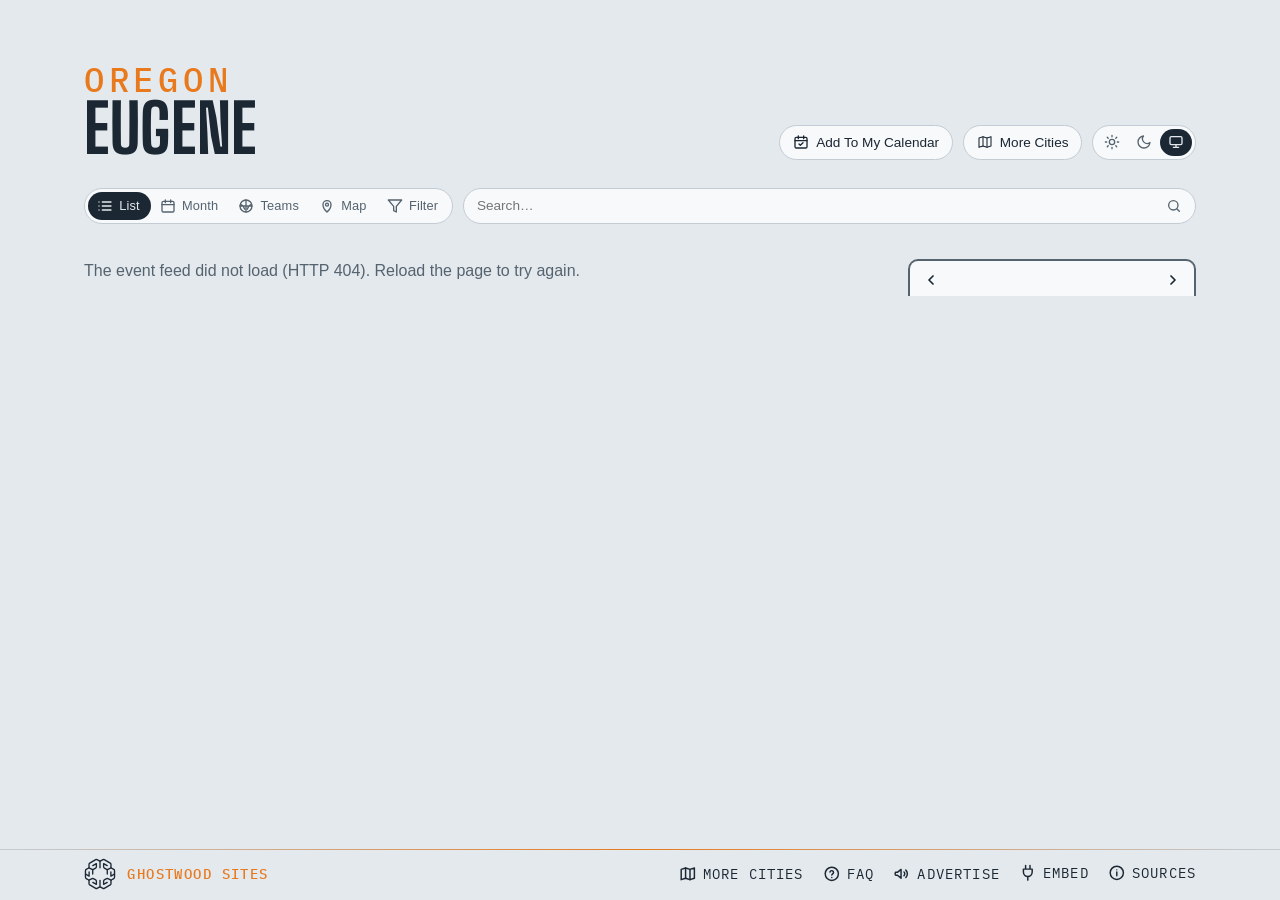
==== site/index.html @ 0e40c0ef "Refresh wording: "once a day" on Sources, the calendar note and Advertise The sites rebuild once a d" ====
<!DOCTYPE html>
<html lang="en">
<head>
<meta charset="utf-8">
<meta name="viewport" content="width=device-width, initial-scale=1, viewport-fit=cover">
<!-- browser chrome matches the page; app.js repoints both when a theme is
     chosen by hand -->
<meta name="theme-color" media="(prefers-color-scheme: light)" content="#edf1f4" data-light="#edf1f4">
<meta name="theme-color" media="(prefers-color-scheme: dark)" content="#141a20" data-dark="#141a20">
<link rel="manifest" href="manifest.webmanifest">
<link rel="apple-touch-icon" href="apple-touch-icon.png">
<meta name="apple-mobile-web-app-title" content="Eugene Events">
<meta name="mobile-web-app-capable" content="yes">
<script>
  // Before the first paint: the theme (light, dark, or system — nothing set,
  // prefers-color-scheme decides); app.js applyTheme keeps the pill in sync.
  try {
    var t = localStorage.getItem('lqa-theme');
    if (t === 'light' || t === 'dark') document.documentElement.dataset.theme = t;
  } catch (e) { /* no storage — system it is */ }
</script>
<!-- Google tag (gtag.js) — the here.events GA4 property, one stream for the map and every city; reports split by hostname -->
<script async src="https://www.googletagmanager.com/gtag/js?id=G-BTQFXS68HN"></script>
<script>
  window.dataLayer = window.dataLayer || [];
  function gtag(){dataLayer.push(arguments);}
  gtag('js', new Date());
  gtag('config', 'G-BTQFXS68HN');
</script>
<title>Eugene Events — Matthew Knight Arena, Autzen, the Hult Center &amp; the clubs</title>
<meta name="description" content="What's on in Eugene — Matthew Knight Arena, Autzen Stadium, PK Park, the Hult Center, the McDonald Theatre, the Cuthbert, the WOW Hall, Lane Events Center, Beall Hall, the Jazz Station, Whirled Pies and the VLT, with Springfield and Corvallis, and the Ducks, the Emeralds and the Beavers at home.">
<!-- the site's own address and what a shared link shows: name, line, and the share card (share.png, 1200×630, scripts/share-card.mjs) -->
<link rel="canonical" href="https://eugene.here.events/">
<meta property="og:type" content="website">
<meta property="og:site_name" content="Eugene Events">
<meta property="og:title" content="Eugene Events">
<meta property="og:description" content="What's on in Eugene — Matthew Knight Arena, Autzen, the Hult Center, the McDonald and the WOW Hall, with the Ducks, the Emeralds and the Beavers at home.">
<meta property="og:url" content="https://eugene.here.events/">
<meta property="og:image" content="https://eugene.here.events/share.png">
<meta property="og:image:width" content="1200">
<meta property="og:image:height" content="630">
<meta name="twitter:card" content="summary_large_image">
<link rel="icon" href="favicon.svg" type="image/svg+xml">
<link rel="preconnect" href="https://fonts.googleapis.com">
<link rel="preconnect" href="https://fonts.gstatic.com" crossorigin>
<link href="https://fonts.googleapis.com/css2?family=Big+Shoulders:opsz,wght@10..72,500;10..72,700&family=IBM+Plex+Mono:wght@400;500&display=swap" rel="stylesheet">
<link rel="stylesheet" href="styles.css?v=__V__">
<link rel="alternate" type="text/calendar" href="events.ics" title="Eugene Events">
</head>
<body>

<!-- the Ghostwood Labs mark, drawn once; the masthead and the footer <use> it -->
<svg width="0" height="0" style="position:absolute" aria-hidden="true">
  <symbol id="gw-mark" viewBox="0 0 576 576">
    <g fill="none" stroke="currentColor" stroke-width="24" stroke-linecap="round" stroke-linejoin="round">
      <path d="M300.19 51.03A26 26 0 0 1 275.81 51.03L235.63 29.71A26 26 0 0 0 210.57 30.08L103.63 91.02A26 26 0 0 0 90.5 113.61L90.5 161.4A26 26 0 0 1 77.38 183.98L39.62 205.52A26 26 0 0 0 26.5 228.1L26.5 347.9A26 26 0 0 0 39.62 370.48L77.38 392.02A26 26 0 0 1 90.5 414.6L90.5 462.39A26 26 0 0 0 103.63 484.98L210.57 545.92A26 26 0 0 0 235.63 546.29L275.81 524.97A26 26 0 0 1 300.19 524.97L340.37 546.29A26 26 0 0 0 365.43 545.92L472.37 484.98A26 26 0 0 0 485.5 462.39L485.5 414.6A26 26 0 0 1 498.62 392.02L536.38 370.48A26 26 0 0 0 549.5 347.9L549.5 228.1A26 26 0 0 0 536.38 205.52L498.62 183.98A26 26 0 0 1 485.5 161.4L485.5 113.61A26 26 0 0 0 472.37 91.02L365.43 30.08A26 26 0 0 0 340.37 29.71L300.19 51.03Z"/>
      <path d="M288 57.5L288 177.5"/>
      <path d="M288 518.5L288 403.5"/>
      <path d="M90.5 176.5L144.63 204.58A26 26 0 0 0 169.19 204.26L209.58 181.92A26 26 0 0 0 223 159.17L223 101.5L158.5 137.5"/>
      <path d="M485.5 176.5L431.37 204.58A26 26 0 0 1 406.81 204.26L366.42 181.92A26 26 0 0 1 353 159.17L353 101.5L417.5 137.5"/>
      <path d="M157 211L157 287.5"/>
      <path d="M419 211L419 287.5"/>
      <path d="M90.5 399.5L144.63 371.42A26 26 0 0 1 169.19 371.74L209.58 394.08A26 26 0 0 1 223 416.83L223 474.5L158.5 438.5"/>
      <path d="M485.5 399.5L431.37 371.42A26 26 0 0 0 406.81 371.74L366.42 394.08A26 26 0 0 0 353 416.83L353 474.5L417.5 438.5"/>
      <path d="M26.5 288L92 325.5L92 250.5"/>
      <path d="M549.5 288L484 325.5L484 250.5"/>
    </g>
  </symbol>
</svg>

<header class="masthead">
  <!-- no picture behind the name (Steve, 2026-10-14: no masthead drawings on any city site) -->
  <div class="masthead-text">
    <p class="eyebrow" data-teams="Eugene">Oregon</p> <!-- no neighbourhood here, so the state stands over the city (the Everett pattern, Steve 2026-10-11) -->
    <h1>Eugene</h1> <!-- one line on any screen -->
  </div>
  <!-- the masthead's tools: the theme pill alone (Steve, 2026-09-16 — the
       season calendar and Add To My Calendar chips moved down into the bar) -->
  <div class="masthead-tools">
  <!-- Add To My Calendar (Steve, 2026-10-26: it "should move here", beside More Cities; in the bar from 2026-09-16 until then): its pop (#subscribePop, in the bar) hangs under this button, placed by app.js placeSubscribePop -->
  <button id="subscribeBtn" class="chip" type="button" aria-expanded="false" aria-controls="subscribePop" title="Subscribe in your calendar app">
    <svg viewBox="0 0 24 24" fill="none" stroke="currentColor" stroke-width="2" stroke-linecap="round" stroke-linejoin="round" aria-hidden="true"><rect x="3" y="5" width="18" height="16" rx="2"/><path d="M8 3v4M16 3v4M3 10h18M9 15l2 2 4-4"/></svg>
    <span>Add To My Calendar</span>
  </button>
  <!-- the home teams' seasons, home and away (the Teams view below the bar) -->
  <!-- the theme pill: light, dark, system (Steve, 2026-09-15; app.js applyTheme) -->
  <div id="themeToggle" class="theme-toggle" role="radiogroup" aria-label="Color theme" data-active="system">
    <button type="button" role="radio" aria-checked="true" data-theme="light" title="Light">
      <svg viewBox="0 0 24 24" fill="none" stroke="currentColor" stroke-width="2" stroke-linecap="round" aria-hidden="true"><circle cx="12" cy="12" r="4"/><path d="M12 2v2M12 20v2M4.9 4.9l1.4 1.4M17.7 17.7l1.4 1.4M2 12h2M20 12h2M4.9 19.1l1.4-1.4M17.7 6.3l1.4-1.4"/></svg>
    </button>
    <button type="button" role="radio" aria-checked="false" data-theme="dark" title="Dark">
      <svg viewBox="0 0 24 24" fill="none" stroke="currentColor" stroke-width="2" stroke-linecap="round" stroke-linejoin="round" aria-hidden="true"><path d="M21 12.8A9 9 0 1 1 11.2 3a7 7 0 0 0 9.8 9.8z"/></svg>
    </button>
    <button type="button" role="radio" aria-checked="false" data-theme="system" title="System">
      <svg viewBox="0 0 24 24" fill="none" stroke="currentColor" stroke-width="2" stroke-linecap="round" stroke-linejoin="round" aria-hidden="true"><rect x="3" y="4" width="18" height="12" rx="2"/><path d="M8 20h8M12 16v4"/></svg>
    </button>
    <span class="theme-knob" aria-hidden="true"></span>
  </div>
  </div>
</header>

<!-- one row of matching chips: the view switch, filters, search, the clubs, the season calendar chip.
     The subscribe pop lives in the bar's markup but hangs under the masthead's Add To My Calendar button (app.js places it). -->
<!-- the bar, and the panel that floats open beneath it (over the content,
     which stays put) -->
<div class="filter-area">
<!-- one slim line standing in for the masthead once it has scrolled off
     (app.js shows it, with the Top button, and raises --barh to match) -->
<!-- the masthead, folded into one line once it has scrolled off: eyebrow, title, stamp -->
<div class="bar-title" hidden><span class="bar-eyebrow" data-teams="Eugene">Oregon</span><span class="bar-name">Eugene</span><span class="bar-eyebrow" id="barUpdated"></span></div>
<nav class="filterbar" aria-label="Filters">
  <label class="search-wrap">
    <input id="searchBox" type="search" placeholder="Search…" aria-label="Search events by venue, team, or type" autocomplete="off">
    <svg viewBox="0 0 24 24" fill="none" stroke="currentColor" stroke-width="2" stroke-linecap="round" stroke-linejoin="round" aria-hidden="true"><circle cx="11" cy="11" r="7"/><path d="m20 20-3.5-3.5"/></svg>
  </label>
  <!-- the view switch: the events list | the home teams' seasons, a two-stop pill like the theme's -->
  <div id="viewToggle" class="theme-toggle view-toggle" role="radiogroup" aria-label="View" data-active="events"><!-- List · Month · Teams (Steve, 2026-09-14; words beside the icons when the bar has room, 2026-10-24): Month is the list with the month calendar; app.js remembers the choice -->
    <button id="eventsBtn" type="button" role="radio" aria-checked="true" data-view="events" title="Events">
      <svg viewBox="0 0 24 24" fill="none" stroke="currentColor" stroke-width="2" stroke-linecap="round" stroke-linejoin="round" aria-hidden="true"><path d="M8 6h13M8 12h13M8 18h13M3 6h.01M3 12h.01M3 18h.01"/></svg><span class="vt-label">List</span>
    </button>
    <button id="monthBtn" type="button" role="radio" aria-checked="false" data-view="month" aria-controls="calBox" title="Month — the month's events on a calendar">
      <svg viewBox="0 0 24 24" fill="none" stroke="currentColor" stroke-width="2" stroke-linecap="round" stroke-linejoin="round" aria-hidden="true"><rect x="3" y="5" width="18" height="16" rx="2"/><path d="M8 3v4M16 3v4M3 10h18"/></svg><span class="vt-label">Month</span>
    </button>
    <button id="teamsBtn" type="button" role="radio" aria-checked="false" data-view="teams" aria-controls="teamsView" title="Home Teams — season schedules, every game, home and away">
      <svg viewBox="0 0 24 24" fill="none" stroke="currentColor" stroke-width="2" stroke-linecap="round" stroke-linejoin="round" aria-hidden="true"><circle cx="12" cy="12" r="9"/><path d="M3.6 9.5c3 1 5.4 3.6 6.3 7.3M20.4 9.5c-3 1-5.4 3.6-6.3 7.3M12 3v18M3 12h18"/></svg><span class="vt-label">Teams</span>
    </button>
    <button id="mapBtn" type="button" role="radio" aria-checked="false" data-view="map" aria-controls="mapView" title="Map — where the venues are">
      <svg viewBox="0 0 24 24" fill="none" stroke="currentColor" stroke-width="2" stroke-linecap="round" stroke-linejoin="round" aria-hidden="true"><path d="M12 21s-6-5.5-6-11a6 6 0 0 1 12 0c0 5.5-6 11-6 11z"/><circle cx="12" cy="10" r="2.2"/></svg><span class="vt-label">Map</span>
    </button>
    <button id="filterToggle" class="vt-filter" type="button" aria-expanded="false" aria-controls="filterPanel" title="Filters">
      <svg viewBox="0 0 24 24" fill="none" stroke="currentColor" stroke-width="2" stroke-linecap="round" stroke-linejoin="round" aria-hidden="true"><path d="M22 3H2l8 9.46V19l4 2v-8.54z"/></svg>
      <span class="vt-label">Filter</span>
    </button>
    <span class="theme-knob" aria-hidden="true"></span>
  </div>
  <div id="subscribePop" class="pop" hidden>
      <label class="pop-filter" id="subFilterRow" hidden>
        <input type="checkbox" id="subUseFilter" checked> Include my filter choices
      </label>
      <!-- one row of three: the calendar you'd add to, each with its own
           icon and name -->
      <div class="pop-tiles">
        <!-- the webcal: link — Apple Calendar on a Mac, iPhone or iPad (and any
             other desktop calendar app that claims webcal) -->
        <a id="webcalLink" class="tile" href="#" title="macOS / iOS Calendar (or whichever calendar app handles webcal links)">
          <img class="tile-logo" src="https://www.google.com/s2/favicons?domain=www.apple.com&amp;sz=128" alt="" width="64" height="64">
          <span>Apple</span>
        </a>
        <!-- Google Calendar's own icon (its favicon is a small upscaled one); Outlook's favicon, as for the venue marks -->
        <a id="gcalLink" class="tile" href="#" target="_blank" rel="noopener" title="Google Calendar">
          <img class="tile-logo" src="https://ssl.gstatic.com/calendar/images/dynamiclogo_2020q4/calendar_31_2x.png" alt="" width="64" height="64">
          <span>Google</span>
        </a>
        <a id="outlookLink" class="tile" href="#" target="_blank" rel="noopener" title="Outlook">
          <img class="tile-logo" src="https://www.google.com/s2/favicons?domain=outlook.live.com&amp;sz=128" alt="" width="64" height="64">
          <span>Outlook</span>
        </a>
      </div>
      <!-- the other ways in, as chips under the row -->
      <div class="pop-tools">
        <a id="qrBtn" class="chip" href="#" aria-expanded="false" title="QR code for your phone">
          <svg viewBox="0 0 24 24" fill="none" stroke="currentColor" stroke-width="1.8" aria-hidden="true">
            <rect x="4" y="4" width="6" height="6"/><rect x="14" y="4" width="6" height="6"/>
            <rect x="4" y="14" width="6" height="6"/>
            <path d="M14 14h2.5v2.5H14zM17.5 17.5H20V20h-2.5zM14 20h1M20 14v1"/>
          </svg>
          <span>QR Code</span>
        </a>
        <a id="copyIcs" class="chip" href="#" title="Copy the feed link">
          <svg viewBox="0 0 24 24" fill="none" stroke="currentColor" stroke-width="1.8" stroke-linecap="round" aria-hidden="true">
            <path d="M10 13a5 5 0 0 0 7.54.54l3-3a5 5 0 0 0-7.07-7.07l-1.72 1.71"/>
            <path d="M14 11a5 5 0 0 0-7.54-.54l-3 3a5 5 0 0 0 7.07 7.07l1.71-1.71"/>
          </svg>
          <span>Copy Link</span>
        </a>
      </div>
      <div id="qrPanel" class="qr-panel" hidden>
        <div id="qrImg" role="img" aria-label="QR code for the calendar feed"></div>
        <p class="pop-note">Scan with your phone to subscribe there.</p>
      </div>
      <p class="pop-note">Refreshed once a day. Your calendar picks up changes on its own schedule.</p>
  </div>
  <!-- the home teams, one pill per club, in the bar itself while the Teams
       view is open (crests only when the names won't fit; app.js sets is-crests) -->
  <div class="team-strip" id="teamStrip" aria-label="Teams"></div>
  <!-- narrow layouts only (app.js hides it when the calendar is docked):
       floats the calendar over the list. Chevron left = opens, right = folds. -->
  <button id="calToggle" class="chip cal-toggle" type="button" aria-expanded="false" aria-controls="calBox" title="Show calendar" hidden>
    <svg viewBox="0 0 24 24" fill="none" stroke="currentColor" stroke-width="2" stroke-linecap="round" stroke-linejoin="round" aria-hidden="true"><rect x="3" y="5" width="18" height="16" rx="2"/><path d="M8 3v4M16 3v4M3 10h18"/></svg>
    <span>Hide calendar</span>
    <svg class="chev" viewBox="0 0 24 24" fill="none" stroke="currentColor" stroke-width="2.2" stroke-linecap="round" stroke-linejoin="round" aria-hidden="true"><path d="M15 6l-6 6 6 6"/></svg>
  </button>
  <!-- the right end of the bar (Steve, 2026-09-16): the season calendar chip (Teams view only); flex order places it after the clubs. Add To My Calendar left the bar for the masthead tools 2026-10-26 (Steve: it "should move here", beside More Cities) -->
  <button id="teamPdfBtn" class="chip" type="button" title="Season calendar — download it as a PDF">
    <svg viewBox="0 0 24 24" fill="none" stroke="currentColor" stroke-width="2" stroke-linecap="round" stroke-linejoin="round" aria-hidden="true"><rect x="3" y="4" width="18" height="17" rx="2"/><path d="M3 9h18M8 2v4M16 2v4M8 13h3M13 13h3M8 17h3M13 17h3"/></svg>
    <span>Season Calendar</span> <!-- Steve, 2026-09-16: named for what it is, not the file type -->
  </button>
</nav>
<!-- the funnel in the bar drops this open below it -->
<div id="filterPanel" class="filter-panel fp-tree" hidden>
  <!-- top row: presets (chips injected by app.js; the one matching the
       current state is lit), the Only Sold Out switch and the Include Holidays
       switch (off by default; US, WA and Seattle holidays from app.js) -->
  <div class="fp-top">
    <div class="fp-presets" id="fpPresets"></div>
    <!-- Only Sold Out: only the events the checker (or a source) marks
         sold out, or within 5% of the house — LQAFilter.ticketState -->
    <!-- these two are switches, not allow boxes like the rows below: Sold Out
         narrows the list to those, Holidays adds days — so they wear a
         different face (.sw) -->
    <label class="fp-switch fp-soldout">
      <input type="checkbox" role="switch" id="soldOnlyToggle" autocomplete="off">
      <span class="sw"></span>
      <span class="fp-name">Only Sold Out</span> <!-- the words Steve set 2026-10-05 ("only sold"), in the panel's Title Case; was "Sold Out (or Nearly)" -->
    </label>
    <label class="fp-switch fp-holidays">
      <input type="checkbox" role="switch" id="holidaysToggle" autocomplete="off">
      <span class="sw"></span>
      <span class="fp-name">Include Holidays</span> <!-- "include holidays", Steve 2026-10-05; was "Holidays" -->
    </label>
  </div>
  <!-- Four groups — Venues (two lists), Event Type under the second, Teams
       (capacity bands keep state + share-code slots but no rows since
       2026-09-22), every row three-state (Steve, 2026-09-22: "check,
       unchecked or X for exclude, same for every filter option, don't auto
       check or uncheck any filters"), worn as a Show | Hide word pair at
       the row's end (third pass the same day, after a three-face box and
       then a tick box + x):
       · Show lit = show these. Shows among venues and
         teams add up (any of them); shown event types then narrow to
         those kinds.
       · Hide lit = never these (the name struck).
       · neither  = no preference.
       One tap sets a word, a second tap on it clears it — no cycling. No
       row ever changes another: no dashes, no greying, no bulk switches
       apart from a group's own Show All / Hide All. The rule is
       LQAFilter.matchesFilter; the pair is a role="group" of two
       aria-pressed buttons (app.js filterRow). No counts on the rows
       (Steve, 2026-09-22). The everyday way to hide things is on
       the event sheet (Hide chips + Undo), with the view note above the list
       saying what is hidden. -->
  <div class="fp-cols">
    <div class="fp-group">
      <h3>Eugene<span class="fp-allnone"><button type="button" class="fp-set" data-scope="campus" data-on="1">Show All</button><i>·</i><button type="button" class="fp-set" data-scope="campus" data-on="0">Hide All</button></span></h3>
      <div id="panelVenues" class="fp-list"><!-- the venue rows, injected by app.js --></div>
    </div>
    <div class="fp-group">
      <h3>Springfield, Corvallis &amp; Beyond<span class="fp-allnone"><button type="button" class="fp-set" data-scope="town" data-on="1">Show All</button><i>·</i><button type="button" class="fp-set" data-scope="town" data-on="0">Hide All</button></span></h3>
      <div id="panelVenuesTown" class="fp-list"><!-- rooms city.js marks area: 'town' — Red Rocks, Fiddler's Green, the Gothic, Dick's Sporting Goods Park and the Boulder rooms --></div>
      <h3>Event Type<span class="fp-allnone"><button type="button" class="fp-set" data-scope="type" data-on="1">Show All</button><i>·</i><button type="button" class="fp-set" data-scope="type" data-on="0">Hide All</button></span></h3>
      <div id="panelBadges" class="fp-list"><!-- the five kinds (city.js TYPES), injected by app.js --></div>
    </div>
    <div class="fp-group">
      <h3>Home Teams<span class="fp-allnone"><button type="button" class="fp-set" data-scope="team" data-on="1">Show All</button><i>·</i><button type="button" class="fp-set" data-scope="team" data-on="0">Hide All</button></span></h3>
      <div id="panelTeams" class="fp-list"><!-- team rows injected by app.js: Broncos, Nuggets, Avalanche, Rockies, Rapids, Pioneers, Buffs --></div>
      <h3>Festivals<span class="fp-allnone"><button type="button" class="fp-set" data-scope="fest" data-on="1">Show All</button><i>·</i><button type="button" class="fp-set" data-scope="fest" data-on="0">Hide All</button></span></h3>
      <div id="panelFestivals" class="fp-list"><!-- festival venues (city.js festival: true) — none in Eugene yet, so app.js hides the heading --></div></div>
    </div>
  </div>
</div>
</div>

<section class="agenda" aria-label="Upcoming events">
  <!-- the view note: one plain line, only while the view is not the usual one,
       saying what is hidden or added compared with it, with a way back
       (app.js renderViewNote) -->
  <div id="viewNote" class="view-note" hidden><span id="viewNoteText"></span><button id="viewNoteReset" type="button" class="chip">Usual View</button></div>
  <div class="agenda-layout">
    <ol id="agenda"><li class="empty">Loading events…</li></ol>
    <aside class="cal-side" aria-label="Month calendar">
      <!-- on narrow layouts this floats over the list (opened from the
           calendar chip at the right end of the filter bar); on the wide
           layout it's docked here -->
      <div class="cal" id="calBox">
        <!-- the card's header: ‹ month name › (Today is a floater at the lower right, shown when the list has left today) -->
        <div class="cal-head" id="calHead" aria-label="Change months">
          <button id="calPrev" type="button" aria-label="Previous month">
            <svg viewBox="0 0 24 24" fill="none" stroke="currentColor" stroke-width="2.6" stroke-linecap="round" stroke-linejoin="round" aria-hidden="true"><path d="M15 6l-6 6 6 6"/></svg>
          </button>
          <button class="cal-cur" id="calCur" type="button" aria-live="polite" title="Pick a month and year"></button> <!-- opens the month/year picker (app.js openMonthPick; Steve, 2026-09-15) -->
          <button id="calNext" type="button" aria-label="Next month">
            <svg viewBox="0 0 24 24" fill="none" stroke="currentColor" stroke-width="2.6" stroke-linecap="round" stroke-linejoin="round" aria-hidden="true"><path d="M9 6l6 6-6 6"/></svg>
          </button>
        </div>
        <div id="calGrid" class="cal-months"><!-- one .cal-month card per month, from app.js --></div>
        <!-- TODAY: a tab out of the card's foot, the odds tab's cut (Steve, 2026-09-15); app.js placeTodayTab moves it under the month board in the month view -->
        <button id="calToday" type="button" class="cal-today-tab" title="Back to today: the current month, past days put away" hidden>
      <svg viewBox="0 0 24 24" fill="none" stroke="currentColor" stroke-width="2" stroke-linecap="round" stroke-linejoin="round" aria-hidden="true"><rect x="3" y="5" width="18" height="16" rx="2"/><path d="M8 3v4M16 3v4M3 10h18"/><circle cx="12" cy="15.5" r="1.6" fill="currentColor" stroke="none"/></svg>
      <span>Today</span>
    </button>
      </div>
    </aside>
  </div>
  <!-- the month view (the calendar stop of the view pill): one continuous
       grid of weeks from this month on, square days carrying their events'
       names, a sticky ‹ MONTH › header naming the month at the top of the
       window (its name opens the month / year picker), and more months
       appended as you scroll — no end (app.js renderBoard). A tapped day
       opens a card listing everything on it (openDayPop). -->
  <section id="monthBoard" class="month-board" aria-label="Month calendar" hidden>
    <div id="mbSticky" class="mb-sticky">
      <div class="cal-head mb-head" aria-label="Change months">
        <button id="mbPrev" type="button" aria-label="Previous month">
          <svg viewBox="0 0 24 24" fill="none" stroke="currentColor" stroke-width="2.6" stroke-linecap="round" stroke-linejoin="round" aria-hidden="true"><path d="M15 6l-6 6 6 6"/></svg>
        </button>
        <button class="cal-cur" id="mbCur" type="button" aria-live="polite" title="Pick a month and year"></button>
        <button id="mbNext" type="button" aria-label="Next month">
          <svg viewBox="0 0 24 24" fill="none" stroke="currentColor" stroke-width="2.6" stroke-linecap="round" stroke-linejoin="round" aria-hidden="true"><path d="M9 6l6 6-6 6"/></svg>
        </button>
      </div>
    </div>
    <div id="mbGrid" class="mb-months"></div> <!-- one .mb-month block per month, appended by app.js appendMonth -->
    <div id="mbSentinel" class="mb-sentinel" aria-hidden="true"></div>
  </section>
</section>

<!-- the Map view (Steve, 2026-10-24): the ground with a pin on every room, sized by
     its upcoming events under the filters in force; a tapped pin opens its card.
     Drawn by local-map.js from local-map.json (scripts/build-local-map.mjs — the
     shoreline, lakes and main roads read once from OpenStreetMap at build time)
     — no tiles, nothing fetched off-site -->
<section id="mapView" class="local-map" hidden aria-label="Map of the venues">
  <div class="lm-frame">
    <svg id="lmSvg" viewBox="0 0 1000 1000" preserveAspectRatio="xMidYMid meet" role="img" aria-label="Eugene with the venues marked"></svg>
    <div class="lm-zoom" aria-label="Zoom">
      <button type="button" data-z="in" title="Zoom in" aria-label="Zoom in">+</button>
      <button type="button" data-z="out" title="Zoom out" aria-label="Zoom out">−</button>
      <button type="button" data-z="fit" title="The whole map" aria-label="The whole map"><svg viewBox="0 0 24 24" fill="none" stroke="currentColor" stroke-width="2" stroke-linecap="round" stroke-linejoin="round" aria-hidden="true"><path d="M4 9V5a1 1 0 0 1 1-1h4M15 4h4a1 1 0 0 1 1 1v4M20 15v4a1 1 0 0 1-1 1h-4M9 20H5a1 1 0 0 1-1-1v-4"/></svg></button>
      <button type="button" data-z="me" title="Find my location" aria-label="Find my location" aria-pressed="false"><svg viewBox="0 0 24 24" fill="none" stroke="currentColor" stroke-width="2" stroke-linecap="round" stroke-linejoin="round" aria-hidden="true"><circle cx="12" cy="12" r="6"/><circle cx="12" cy="12" r="1.6" fill="currentColor"/><path d="M12 2v4M12 18v4M2 12h4M18 12h4"/></svg></button> <!-- the visitor's own spot: the browser's Geolocation API on their say-so (local-map.js), no service behind it — Steve, 2026-10-25 -->
    </div>
  </div>
  <p class="lm-caption" id="lmCaption"><span></span></p>
</section>

<!-- the Teams view: in place of the agenda while the Teams chip is on. A
     strip of the home teams, a bar naming a picked opponent, then the season
     in the agenda's own day/card markup (app.js renderTeams) -->
<section class="teams" id="teamsView" aria-label="Team schedules" hidden>
  <div class="teams-layout">
    <!-- the club's form block — record, standing, news, or the game in
         progress — above the list and the calendar alike (app.js renderTeamForm) -->
    <div id="teamHeadTop"></div> <!-- the block's spot in the flow: once it scrolls under the bar the block pins and goes compact (app.js markStuck) -->
    <div id="teamHead"></div>
    <!-- the printed poster's banner and legend (the PDF chip; print only) -->
    <div id="printHead" class="print-head" aria-hidden="true"></div>
    <div class="team-main">
      <div class="team-focus" id="teamFocus" hidden></div>
      <ol id="teamSched" class="team-sched"></ol>
    </div>
    <!-- the season at a glance, poster-style, in place of the list while the
         bar's Calendar chip is on: every month as a card, home games solid,
         away games pale, each cell the opponent and the time (app.js renderTeamCal) -->
    <div class="team-cal" id="teamCal" aria-label="Season calendar" hidden></div>
    <div id="printFoot" class="print-foot" aria-hidden="true"></div>
  </div>
</section>

<!-- a word after hiding something from the sheet, with Undo (app.js toast) -->
<div id="toast" class="toast" role="status" aria-live="polite" hidden><span id="toastText"></span><button id="toastUndo" type="button">Undo</button></div>

<!-- pinned to the bottom edge; Sources (the info mark) and Embed open upward from it,
     floating over the list -->
<footer>
  <!-- Two floaters centred just above this pinned footer, styled like the
       bar's chips. Today: back to now (the current month, past days put
       away, the list at its nearest day), shown only while the list has
       left today. Top: shown once the masthead has scrolled off. app.js
       toggles hidden on both; on narrow screens they drop their labels. -->
  <div class="floaters">
    <button id="toTop" type="button" class="chip" title="Back to top" aria-label="Back to top" hidden>
      <svg viewBox="0 0 24 24" fill="none" stroke="currentColor" stroke-width="2.2" stroke-linecap="round" stroke-linejoin="round" aria-hidden="true"><path d="M12 19V5M5 12l7-7 7 7"/></svg>
      <span>Top</span>
    </button>
  </div>
  <div class="foot-inner">
  <a class="gw" href="https://ghostwoodlabs.com/" target="_blank" rel="noopener" title="Ghostwood Labs"> <!-- the mark and the name are one link, opening a new tab (Steve, 2026-10-05: "any click on the gwl branding should open a new tab"); linked to the company site 2026-10-04, the day ghostwoodlabs.com went live -->
  <svg class="gw-logo" aria-hidden="true"><use href="#gw-mark"/></svg>
  <p class="gw-credit"><strong>Ghostwood Sites</strong></p>
  </a>
  <div class="foot-links"> <!-- Advertise, Embed, Sources as one thing at the row's right end, the credit at its left (the "Updated" stamp between them was removed 2026-10-05, Steve) -->
  <!-- the questions page, behind a question mark (Steve, 2026-10-28: "creating a FAQ page") -->
  <a class="foot-link" id="faq" href="faq.html" title="Questions about this calendar">
    <svg viewBox="0 0 24 24" fill="none" stroke="currentColor" stroke-width="2" stroke-linecap="round" stroke-linejoin="round" aria-hidden="true"><circle cx="12" cy="12" r="9"/><path d="M9.5 9.5a2.5 2.5 0 0 1 4.9.7c0 1.7-2.4 2.1-2.4 3.6M12 17h.01"/></svg>
    <span>FAQ</span>
  </a>
  <!-- advertising: a megaphone, to the placeholder sales page (Steve, 2026-09-15) -->
  <a class="foot-link" id="advertise" href="advertise.html" title="Advertise on this calendar">
    <svg viewBox="0 0 24 24" fill="none" stroke="currentColor" stroke-width="2" stroke-linecap="round" stroke-linejoin="round" aria-hidden="true"><path d="M3 11v2a1 1 0 0 0 1 1h2l5 4V6L6 10H4a1 1 0 0 0-1 1z"/><path d="M15 9.5a3.5 3.5 0 0 1 0 5"/><path d="M17.5 7a7 7 0 0 1 0 10"/></svg>
    <span>Advertise</span>
  </a>
  <!-- the sources, behind an info mark that opens upward like Embed -->
  <details class="share info" id="sources">
    <summary title="Where the listings come from">
      <svg viewBox="0 0 24 24" fill="none" stroke="currentColor" stroke-width="2" stroke-linecap="round" stroke-linejoin="round" aria-hidden="true"><circle cx="12" cy="12" r="9"/><path d="M12 11v5M12 8h.01"/></svg>
      <span>Sources</span>
    </summary>
    <div class="share-body info-body">
      <div class="share-cols">
        <div>
          <h3>Ticketing feeds</h3>
          <p>Ticketmaster, room by room — Ball Arena, Empower Field, the Mission Ballroom, the Fillmore, the Paramount, the Buell, the Ellie, Boettcher Hall, the Bellco, the Coliseum, the National Western Complex, the Ogden, Bluebird, Summit, Marquis, Cervantes', Ophelia's, the Hi-Dive, the Grizzly Rose, the Oriental, Meow Wolf, Comedy Works, Club Vinyl, Magness Arena, Red Rocks, Fiddler's Green, the Gothic, Dick's Sporting Goods Park, Folsom Field, the CU Events Center, the Boulder Theater and Chautauqua. Season bundles, parking, suites and tours are left out.</p>
        </div>
        <div>
          <h3>Venue calendars</h3>
          <p>Levitt Pavilion's own calendar (the free summer season at Ruby Hill Park) and Chautauqua's Events Calendar feed, read daily alongside Ticketmaster.</p>
        </div>
        <div>
          <h3>Game dates</h3>
          <p>ESPN for the Broncos, Nuggets, Rapids, Pioneers and Buffs, the NHL for the Avalanche and MLB's Stats API for the Rockies; the Rockies' and Rapids' home dates, which Ticketmaster does not carry, come straight from those schedules.</p>
        </div>
        <div>
          <h3>The final word</h3>
          <p>Refreshed once a day. Every listing links to the venue or ticket page — check there before you go.</p>
        </div>
      </div>
        <div>
          <h3>The map</h3>
          <p>The shoreline, the lakes and the main roads are © <a href="https://www.openstreetmap.org/copyright" target="_blank" rel="noopener">OpenStreetMap</a> contributors (ODbL), drawn here as one file made at build time — no map tiles, nothing fetched from anywhere else. Venues are placed from their street addresses.</p>
        </div>
    </div>
  </details>
  <details class="share" id="embed">
    <summary>
      <svg class="plug" viewBox="0 0 24 24" fill="none" stroke="currentColor" stroke-width="2" stroke-linecap="round" stroke-linejoin="round" aria-hidden="true"><path d="M9 2v5M15 2v5M6 7h12v4a6 6 0 0 1-12 0V7zM12 17v5"/></svg>
      <span>Embed</span>
    </summary>
    <div class="share-body">
      <div class="share-cols">
        <div>
          <h3>Events widget</h3>
          <p>Drop these two lines into any page and the next events render in place.
            Style it with the <code>evt-ev-</code> CSS classes.</p>
<pre><code>&lt;div id="eugene-events"&gt;&lt;/div&gt;
&lt;script src="https://eugene.here.events/embed.js" data-max="8" defer&gt;&lt;/script&gt;</code></pre>
        </div>
        <div>
          <h3>Data feeds</h3>
          <p>The raw data behind this page, fetchable from anywhere (CORS is open):</p>
          <ul class="feed-list">
            <li><code>events.json</code> — <a href="events.json">JSON feed</a></li>
            <li><code>events.ics</code> — <a href="events.ics">iCalendar feed</a></li>
          </ul>
          <p>Google and Outlook don't have feed formats of their own — they subscribe
            to the iCalendar feed. The <em>Add To My Calendar</em> button up top has
            one-click links for both.</p>
        </div>
        <div>
          <h3>Filter links</h3>
          <p>A link that opens this page with the filters you have set right now
            (<code>?f=…</code>) — for a widget's "see all" link, or to share one view.</p>
          <button id="copyFilterLink" class="chip" type="button" title="Copy a link that opens with this exact filter">
            <svg viewBox="0 0 24 24" fill="none" stroke="currentColor" stroke-width="2" stroke-linecap="round" stroke-linejoin="round" aria-hidden="true"><rect x="9" y="9" width="11" height="11" rx="2"/><path d="M5 15V5a2 2 0 0 1 2-2h10"/></svg>
            <span id="copyFilterLabel">Copy Filter Link</span>
          </button>
        </div>
      </div>
    </div>
  </details>
  </div> <!-- /.foot-links -->
  </div>
</footer>

<script src="qrcode.js?v=__V__" defer></script>
<!-- phones: tapping a listing opens this sheet instead of following the
     title link, so every detail and link gets a full-size tap target -->
<div id="sheet" class="sheet" hidden>
  <div class="sheet-back" id="sheetBack"></div>
  <div class="sheet-card" role="dialog" aria-modal="true" aria-labelledby="sheetTitle" tabindex="-1">
    <p class="sheet-venue" id="sheetVenue"></p>
    <h2 class="sheet-title" id="sheetTitle"></h2>
    <p class="sheet-when" id="sheetWhen"></p>
    <p class="sheet-tix" id="sheetTix" hidden><!-- Ticketmaster inventory: "272 of 18,100 tickets left · 614 resale · from $25 · checked Sep 15" (app.js) --></p>
    <p class="sheet-watch" id="sheetWatch" hidden><!-- a home game's TV / radio, from the league (app.js) --></p>
    <div class="sheet-sets-wrap" id="sheetSets" hidden><!-- a festival day's set times, stage by stage (app.js setTimesBlock) --></div>
    <div class="sheet-actions">
      <!-- order: the short chips first so they share a line, the long venue link after (Steve, 2026-09-15) -->
      <a id="sheetTickets" class="btn-cal" href="#" target="_blank" rel="noopener">Tickets</a>
      <!-- the plain way to hide a club's home games (2026-09-20); an Undo toast follows. The venue's own Only / Hide
           chips went 2026-10-26 (Steve: only Tickets and the venue link); the filter panel still has both -->
      <button id="sheetHideTeam" class="chip" type="button" title="Hide this club's home games" hidden></button>
      <button id="sheetTeam" class="chip" type="button" title="This club's whole season in the Teams view" hidden></button>
      <a id="sheetVenueLink" class="chip" href="#" target="_blank" rel="noopener"></a>
      <button id="sheetClose" class="chip" type="button">Close</button>
    </div>
  </div>
</div>

<script src="city.js?v=__V__" defer></script> <!-- the teams, the venues, the words for the place -->
<script src="cities.js?v=__V__" defer></script> <!-- every city on here.events, for the Other Places sheet (generated in lqa, synced) -->
<script src="filter.js?v=__V__" defer></script>
<script src="app.js?v=__V__" defer></script>
<script src="local-map.js?v=__V__" defer></script> <!-- the Map view (after app.js, which lends it LQAHooks) -->
</body>
</html>
---- site/styles.css ----
/* Lower Queen Anne Events — overcast-sky palette, marquee display type. */

:root {
  --sky: #e4e9ed;        /* overcast paper (a step down from #edf1f4, Steve 2026-10-12: "a little less glaring") */
  --mist: #f7f9fb;       /* card surface (was pure white) */
  --ink: #1b2733;        /* Puget ink */
  --ink-soft: #55636f;
  --ink-bright: #1b2733; /* the logo: pure white in the dark palette, ink here */
  --line: #c3ccd4;
  --gold: #e8791d;       /* Space Needle "Galaxy Gold" */
  --gold-soft: #fbe9d8;
  /* Color coding is muted (a step back from the pure primaries) and each
     group keeps to its own family so a dot or stripe reads as what it is:
     venues are cool (blue → violet → teal), event types are warm (yellow →
     orange → red → pink). */
  /* venue hues (chips, grid ticks, agenda tags): a sweep from teal through
     blue and violet to magenta, neighbors alternating light and dark */
  /* all three families sit a step back from the pure primaries: the same
     hues, less glare, so the stripes and ticks read after the titles */
  --v-knight: #9f3c2d; --v-autzen: #9f5e2d; --v-pkpark: #9f812d; --v-hult: #9b9f2d; --v-mcdonald: #799f2d;
  --v-cuthbert: #579f2d; --v-wow: #349f2d; --v-laneevents: #2d9f48; --v-beall: #2d9f6a; --v-whirled: #2d9f8c;
  --v-jazz: #2d909f; --v-vlt: #2d6e9f; --v-hayward: #2d4b9f; --v-sanders: #312d9f; --v-pape: #532d9f;
  --v-wildish: #752d9f; --v-reser: #982d9f; --v-gill: #9f2d84; --v-lasells: #9f2d62; --v-goss: #9f2d40;
  --venue-text: 72%;     /* how much of the venue hue the card's venue label keeps (light mode) */
  --tint: 26%;           /* the venue wash behind a series card (light mode; 13% in the dark palette) */
  --row-a: #f3f6f8; --row-b: #d6dde3; /* the list's rows alternate light and dark grey; only a series keeps its venue's hue (Steve, 2026-10-20) */
  /* event-type hues (calendar ticks, agenda right edge): concerts salmon and
     arts crimson keep clear of the brand orange; movies slate = "quiet" */
  --t-concert: #d9664f;
  --t-sports: #d4b106;
  --t-arts: #b8303f;
  --t-movie: #7a8a99;
  --t-community: #d63f9c;
  --t-expo: #2a9d8f;      /* conventions & expos: turquoise, the one hue the types didn't use */
  --t-bar: #c28a12;       /* bar nights: amber, an ale between the sports yellow and concert salmon */
  --alert: #e02b26;       /* cancelled / postponed notes: plain bright red */
  --barh-base: 3.4rem;   /* the pinned filter bar's height (chips 2.25rem + padding) */
  --titleh: 1.7rem;      /* the bar's title line (1.2rem + .5rem gap), added while scrolled */
  --barh: var(--barh-base); /* what the sticky things below the bar offset by */
  --rule: color-mix(in srgb, var(--line), var(--ink-soft)); /* list dividers: a step brighter than --line */
  /* the scorebug (the live game block, .tf-bug): a light panel in this theme, the broadcast's charcoal in the dark one (Steve, 2026-10-12: the charcoal panel on the light card looked bad) */
  --bug-bg: #f9fafb; --bug-frame: #c9d2da; --bug-ink: #1b2733; --bug-soft: #55636f; --bug-dim: #7c8894; --bug-rowline: #d5dce3; --bug-off: #b3bcc5; --bug-muted: #6b7784; --bug-score-bg: #ffffff; --bug-shadow: rgba(15, 25, 35, .10); --bug-redzone: #c8261f;
  --bug-bw: 1px; --frame: var(--line); --frame-w: 1px; /* the game block's frame and the bug's rules: hairlines in the card's line colour here, the 2px broadcast frame in the dark theme (Steve, 2026-10-12: "soften … the borders in general") */
  --cell-mix: 22%; --cell-ink: var(--ink); --cell-bar: 4px; --cell-shadow: none; /* the bug's team cells: a wash of the club colour with a bar of it at the left and ink type, instead of the solid cell ("soften the colors here") */
  --tick-mix: var(--ink); --tick-pct: 65%; /* the refresh countdown ring: the club's colour mixed toward ink here, toward white on the dark ground (the mix itself is written in the .tf-refresh rule: a token holding var(--team-2) would resolve here on :root, where no club colour exists, and come out empty) */
  --dot: color-mix(in srgb, var(--ink-soft) 40%, transparent); /* the dotted underline under the watch strip's links */
  --display: "Big Shoulders", "Arial Narrow", sans-serif;
  --body: -apple-system, BlinkMacSystemFont, "Segoe UI", "Helvetica Neue", sans-serif;
  --mono: "IBM Plex Mono", ui-monospace, Menlo, monospace;
}
/* Dark palette. Applies when the system prefers dark and the visitor hasn't
   picked Light, or whenever they've picked Dark (the toggle sets
   data-theme on <html>; "system" leaves it unset). The two blocks must
   stay identical — CSS has no way to give one ruleset two unrelated
   conditions. */
@media (prefers-color-scheme: dark) {
  :root:not([data-theme="light"]) {
    color-scheme: dark;
    --sky: #141a20; --mist: #1d252e; --ink: #e8edf1; --ink-soft: #9aa7b2; --ink-bright: #ffffff;
    --line: #333f4a; --gold: #f08a33; --gold-soft: #3a2a1a;
    --v-knight: #ea9386; --v-autzen: #eab186; --v-pkpark: #eacf86; --v-hult: #e6ea86; --v-mcdonald: #c8ea86;
    --v-cuthbert: #aaea86; --v-wow: #8cea86; --v-laneevents: #86ea9d; --v-beall: #86eabb; --v-whirled: #86ead9;
    --v-jazz: #86dcea; --v-vlt: #86beea; --v-hayward: #86a0ea; --v-sanders: #8986ea; --v-pape: #a786ea;
    --v-wildish: #c586ea; --v-reser: #e386ea; --v-gill: #ea86d2; --v-lasells: #ea86b4; --v-goss: #ea8696;
    --venue-text: 100%; --tint: 13%;
    --row-a: #1e252c; --row-b: #2c343c;
    --t-concert: #f0806a; --t-sports: #f2d21b; --t-arts: #d63a4f;
    --t-movie: #8b9db0; --t-community: #e660a8; --t-expo: #4fd1c5; --t-bar: #e3ad3c; --alert: #ff4b3e;
    --bug-bg: #2b2d30; --bug-frame: #c9cdd2; --bug-ink: #f4f4f4; --bug-soft: #d5d8dc; --bug-dim: #b9bec4; --bug-rowline: #5c6167; --bug-off: #6a6d72; --bug-muted: #4a4f56; --bug-score-bg: #fafafa; --bug-shadow: rgba(0, 0, 0, .35); --bug-redzone: #ff7b7b;
  --bug-bw: 2px; --frame: var(--ink-soft); --frame-w: 2px; --cell-mix: 100%; --cell-ink: #fff; --cell-bar: 0px; --cell-shadow: 0 1px 2px rgba(0, 0, 0, .5);
    --bug-bw: 2px; --frame: var(--ink-soft); --frame-w: 2px; --cell-mix: 100%; --cell-ink: #fff; --cell-bar: 0px; --cell-shadow: 0 1px 2px rgba(0, 0, 0, .5);
    --tick-mix: white; --tick-pct: 45%;
    --dot: color-mix(in srgb, var(--ink-soft) 60%, transparent);
  }
}
:root[data-theme="dark"] {
  color-scheme: dark;
  --sky: #141a20; --mist: #1d252e; --ink: #e8edf1; --ink-soft: #9aa7b2; --ink-bright: #ffffff;
  --line: #333f4a; --gold: #f08a33; --gold-soft: #3a2a1a;
  --v-knight: #ea9386; --v-autzen: #eab186; --v-pkpark: #eacf86; --v-hult: #e6ea86; --v-mcdonald: #c8ea86;
  --v-cuthbert: #aaea86; --v-wow: #8cea86; --v-laneevents: #86ea9d; --v-beall: #86eabb; --v-whirled: #86ead9;
  --v-jazz: #86dcea; --v-vlt: #86beea; --v-hayward: #86a0ea; --v-sanders: #8986ea; --v-pape: #a786ea;
  --v-wildish: #c586ea; --v-reser: #e386ea; --v-gill: #ea86d2; --v-lasells: #ea86b4; --v-goss: #ea8696;
  --venue-text: 100%; --tint: 13%;
  --row-a: #1e252c; --row-b: #2c343c;
  --t-concert: #f0806a; --t-sports: #f2d21b; --t-arts: #d63a4f;
  --t-movie: #8b9db0; --t-community: #e660a8; --t-expo: #4fd1c5; --t-bar: #e3ad3c; --alert: #ff4b3e;
  --bug-bg: #2b2d30; --bug-frame: #c9cdd2; --bug-ink: #f4f4f4; --bug-soft: #d5d8dc; --bug-dim: #b9bec4; --bug-rowline: #5c6167; --bug-off: #6a6d72; --bug-muted: #4a4f56; --bug-score-bg: #fafafa; --bug-shadow: rgba(0, 0, 0, .35); --bug-redzone: #ff7b7b;
  --tick-mix: white; --tick-pct: 45%;
  --dot: color-mix(in srgb, var(--ink-soft) 60%, transparent);
}
:root[data-theme="light"] { color-scheme: light; }

* { box-sizing: border-box; }
html { scroll-behavior: smooth; overflow-x: clip; } /* clip: the footer bleeds to the viewport edges */
@media (prefers-reduced-motion: reduce) { html { scroll-behavior: auto; } }
/* the page is 62rem wide, and steps wider on big screens so event names
   get a single line: the calendar column is fixed, so all of the extra
   width goes to the cards (the footer line follows) */
:root { --pagew: 62rem; }
@media (min-width: 1180px) { :root { --pagew: 72rem; } }
@media (min-width: 1360px) { :root { --pagew: 80rem; } }
body {
  /* no bottom padding: the sticky footer is the page's last thing, and any
     padding here would show as a blank band under it once the list is short.
     A column flex at least a viewport tall, so a short page (the Teams view
     with one team) still puts the footer at the bottom edge */
  display: flex; flex-direction: column; min-height: 100vh; min-height: 100dvh;
  margin: 0 auto; padding: 0 1.25rem; max-width: var(--pagew);
  background: var(--sky); color: var(--ink);
  font: 16px/1.55 var(--body);
}
/* flex items refuse to shrink below their content's minimum width, so one
   unwrappable line (a TV listing, the compact bar's title) would push a whole
   section past a phone's edge; let them shrink like blocks */
body > * { min-width: 0; }
a { color: inherit; text-underline-offset: 2px; }
:focus-visible { outline: 2px solid var(--ink-soft); outline-offset: 2px; }

/* ---- masthead ---- */
.masthead {
  display: flex; flex-wrap: wrap; gap: 1.5rem; align-items: flex-end;
  justify-content: space-between; padding: 2.5rem 0 1rem;
}
.eyebrow {
  font-family: var(--mono); font-size: .8rem; letter-spacing: .12em;
  text-transform: uppercase; color: var(--gold); margin: 0 0 .3rem;
}
h1 {
  font-family: var(--display); font-weight: 700; font-size: clamp(2.6rem, 7vw, 4.2rem);
  line-height: .92; text-transform: uppercase; letter-spacing: .01em; margin: 0;
}
.masthead-text { min-width: 0; max-width: 100%; } /* a flex item would grow to its widest line and push past a phone's edge */
/* "More Cities" (See All until 2026-10-13, Other Places until 2026-10-18): the pill before the theme pill, to the same map (Steve, 2026-10-12); in the pinned bar the chip's text folds away and the map glyph stays */
/* Add To My Calendar: the first of the masthead's tools (Steve, 2026-10-26, "should move here" — beside More Cities; in the bar from 2026-09-16 until then), sized like the More Cities pill beside it */
.masthead-tools #subscribeBtn { order: 3; display: inline-flex; align-items: center; gap: .45rem; min-height: calc(1.7rem + 8px); padding: 0 .95em; }
.masthead-tools #subscribeBtn svg { width: 1rem; height: 1rem; flex: none; }
.masthead-tools #subscribeBtn:hover { border-color: var(--ink-soft); }
.bar-title .masthead-tools #subscribeBtn { min-height: 1.7rem; padding: 0 .5em; } /* icon-only in the title line, like the pill (the label rule is .bar-title .masthead-tools .chip span) */
.masthead-tools .see-all { order: 4; display: inline-flex; align-items: center; gap: .45rem; min-height: calc(1.7rem + 8px); padding: 0 .95em; text-decoration: none; }
.masthead-tools .see-all svg { width: 1rem; height: 1rem; fill: none; stroke: currentColor; stroke-width: 1.6; stroke-linejoin: round; stroke-linecap: round; }
.masthead-tools .see-all:hover { border-color: var(--ink-soft); }
.bar-title .masthead-tools .see-all { min-height: 1.7rem; padding: 0 .5em; }
/* the mark and the name as one thing: the mark stretches to the text's
   height (eyebrow + title) and keeps square, in the footer mark's white */
.masthead { --mast-title: clamp(2.6rem, 7vw, 4.2rem); } /* the title's size; the eyebrow and the mark are cut from it */
.masthead h1 { font-size: var(--mast-title); }
/* the picture (Steve, 2026-09-21: line art, the Needle's crown the focus):
   the top of the Space Needle from the Highsmith aerial, traced to single
   smooth lines at build (a gradient-magnitude pass over the photo, see the
   memory note), a 4.5:1 window from the spire tip to the Queen Anne treeline
   with the Needle centred and the Cascades ridge behind
   (design/lqa-masthead-lines-gen.py). The
   drawing is a luminance mask (masthead-lines.png, white = line) over a box
   of ink, so the lines are the palette's own ink in either theme. A band
   behind the masthead, the Needle toward the right, dissolving into the page
   on every side — no hard edge where the art stops (Steve, 2026-09-21) */
.masthead { min-height: 11rem; overflow: hidden; isolation: isolate; } /* a slim band (Steve, 2026-09-20: minimal) */
.masthead-photo { /* the drawing fills the gap between the name and the theme pill (Steve, 2026-10-05: "in all the modes try to make it fill this space"): a flex item between them, as tall as the band (the negative margins reach over the band's padding) */
  order: 1; flex: 1 1 0; align-self: stretch; min-width: 0; z-index: -1;
  margin: -2.5rem 0 -1rem; pointer-events: none;
  background: #fff; opacity: .9; /* white lines on the dark palette, black on the light one (Steve: "white and black with antialiasing") */
  -webkit-mask-image: url(masthead-lines.png), linear-gradient(to right, transparent 0%, #000 10%, #000 92%, transparent 100%), linear-gradient(to bottom, #000 0%, #000 58%, transparent 100%);
  mask-image: url(masthead-lines.png), linear-gradient(to right, transparent 0%, #000 10%, #000 92%, transparent 100%), linear-gradient(to bottom, #000 0%, #000 58%, transparent 100%);
  -webkit-mask-size: auto 100%, 100% 100%, 100% 100%; mask-size: auto 100%, 100% 100%, 100% 100%; /* the drawing at the band's height, however wide the gap: the Needle stays whole, the ridge beside it shows as far as the gap allows */
  -webkit-mask-position: 50% 0%, 0 0, 0 0; mask-position: 50% 0%, 0 0, 0 0; /* the Needle is at the drawing's centre, so its spire is the centre of the gap at every width (Steve, 2026-10-05: "make the center the top of the needle") */
  -webkit-mask-repeat: no-repeat; mask-repeat: no-repeat;
  mask-mode: luminance, alpha, alpha;
  -webkit-mask-composite: source-in; mask-composite: intersect;
}
.masthead-tools { order: 2; }
:root[data-theme="light"] .masthead-photo { background: #000; opacity: .7; }
@media (prefers-color-scheme: light) { :root:not([data-theme="dark"]) .masthead-photo { background: #000; opacity: .7; } }
.masthead-text { position: relative; }
.masthead .eyebrow { font-size: calc(var(--mast-title) * .5); font-weight: 500; letter-spacing: .14em; margin-bottom: .1rem; line-height: 1; } /* "Seattle": half the title's size (Steve, 2026-09-16: twice the quarter it was), a shade bolder */
/* the masthead's tools (Steve, 2026-09-14): Add To My Calendar (back here
   2026-10-26), the More Cities pill and the theme pill at the masthead's
   right end — the bar below keeps its room for the switch, filters, search,
   the clubs and the season calendar chip */
.masthead { position: relative; }
.masthead-tools { display: flex; align-items: center; gap: .6rem; flex: none; margin-left: auto; }
.sub { color: var(--ink-soft); max-width: 34rem; margin: .8rem 0 0; }

.updated { /* the "Updated …" stamp: an eyebrow line under the title, spaced like the one above it */
  margin: .3rem 0 0; min-height: 1em;
}
/* Solid-ink pill with the page background as its text — a dark pill in
   light mode, a light one in dark — softened on hover (the event sheet's
   Tickets button). */
.btn-cal {
  display: inline-flex; align-items: center; gap: .55em; margin: auto 0;
  font: 600 1rem/1 var(--body); color: var(--sky); background: var(--ink);
  border: 0; border-radius: 999px; padding: .85em 1.4em .85em 1.15em; cursor: pointer;
  transition: background .15s, color .15s;
}
.btn-cal svg { width: 1.15em; height: 1.15em; flex: none; }
.btn-cal:hover { background: var(--ink-soft); color: var(--sky); }
/* the subscribe pop: app.js placeSubscribePop fixes it under the masthead's
   Add To My Calendar button (right edges aligned); these are the fallback
   position and the look */
.pop {
  position: absolute; right: 0; top: calc(100% + 1.1rem); z-index: 10;
  width: min(18rem, 100%); background: var(--mist); border: 1px solid var(--line);
  border-radius: 8px; padding: 1rem 1.1rem; box-shadow: 0 8px 28px rgba(15, 25, 35, .18);
  font-size: .92rem;
}
.pop p { margin: 0 0 .6rem; }
.pop > :last-child { margin-bottom: 0; }
/* everything in the pop sits on one centre line: the checkbox row, the
   three named calendar tiles, the QR / Copy Link chips, then the note */
.pop-tiles { display: grid; grid-template-columns: repeat(3, 4.6rem); justify-content: center; gap: .6rem; margin: 0 0 .7rem; }
.pop-tools { display: flex; justify-content: center; gap: .5rem; margin: 0 0 .9rem; }
.pop-tools .chip { display: inline-flex; align-items: center; gap: .4rem; text-decoration: none; padding: .45em .85em; }
.pop-tools .chip svg { width: 1rem; height: 1rem; flex: none; color: var(--gold); }
.pop-tools .chip:hover { border-color: var(--ink-soft); }
/* Copy Link: a check replaces the icon for a moment after copying */
.pop-tools .chip.is-done svg { display: none; }
.pop-tools .chip.is-done::before { content: "✓"; font-weight: 700; line-height: 1; }
.qr-panel { text-align: center; margin-bottom: .6rem; }
#qrImg {
  display: inline-block; width: 170px; height: 170px;
  background: #fff; padding: 6px; border-radius: 8px;
}
#qrImg svg { display: block; width: 100%; height: 100%; }
/* a tile: the service's icon over its name */
.tile {
  display: grid; justify-items: center; gap: .4rem;
  padding: .6rem .3rem .5rem; border: 1px solid var(--line); border-radius: 10px;
  background: var(--sky); text-decoration: none; color: var(--ink-soft);
}
.tile-logo { width: 2.4rem; height: 2.4rem; border-radius: 8px; object-fit: contain; }
.tile span { font-family: var(--mono); font-size: .62rem; text-transform: uppercase; letter-spacing: .08em; line-height: 1; }
.tile:hover { border-color: var(--ink-soft); color: var(--ink); }
/* ---- filter bar: one row of matching chips ---- */
/* Funnel (filters), Reset, Copy link, Add To Calendar, then the theme toggle
   at the right end. position: relative makes the bar the box the subscribe
   pop hangs from. */
.filterbar {
  display: flex; flex-wrap: nowrap; gap: .6rem; align-items: center;
  margin: .75rem 0 0; position: relative;
}
.filterbar > * { flex-shrink: 0; }
.filterbar .chip {
  display: inline-flex; align-items: center; gap: .45rem; min-height: 2.25rem;
  position: relative; /* for the visually-hidden labels in .is-tight */
}
.filterbar .chip svg { width: 1rem; height: 1rem; flex: none; }
.filterbar .chip:not(:disabled):hover { border-color: var(--ink-soft); }
/* the funnel's chevron is the panel's open/closed indicator. Its outline is
   deliberately the same whether or not a filter is active — Reset lighting
   up is the "something's filtered" signal. */
/* The bar can't wrap. When its content wouldn't fit — app.js measures and
   sets .is-tight — the view switch's words go (see .view-toggle); the labeled
   Add To My Calendar chip that used to shed its label here left the bar for
   the masthead 2026-10-26. */
/* the Teams chip is a switch: solid while its view is on show */
/* the view switch: list | month | home teams, a three-stop pill like the theme's (same rules, .view-toggle) */
.view-toggle[data-active="month"] .theme-knob { left: calc(3px + var(--tt)); }
.view-toggle[data-active="teams"] .theme-knob { left: calc(3px + 2 * var(--tt)); }
.view-toggle button[aria-checked="true"] { color: var(--sky); }
/* while the Teams view is up the agenda's own controls step aside — the
   filters, search, the Today floater, Add To Calendar and the phone's calendar chip */
html.teams-open .search-wrap,
html.teams-open .cal-toggle { display: none; } /* Add To Calendar stays: in Teams mode it offers the club's season feed */
html.teams-open #calToday { display: none; }
.cal-side:not(.is-float) .cal { margin-bottom: 1.6rem; } /* room for the TODAY tab below the docked card */
/* the search box: a chip that takes typing, a magnifier at its right end and
   no placeholder; it gives up width first when the row gets tight */
.filterbar .search-wrap { position: relative; display: flex; flex: 1 1 10rem; min-width: 10rem; max-width: none; } /* the whole of the row's slack (Steve, 2026-10-24, "span the full width"; capped at 28rem from 2026-09-15 until then) */ /* takes whatever room the row has left, never less than a word's worth: the chips drop their labels first (is-tight) */
#searchBox {
  width: 100%; font: 500 .85rem/1 var(--body); color: var(--ink); background: var(--mist);
  border: 1px solid var(--line); border-radius: 999px; padding: .5em 2.4em .5em .95em; min-height: 2.25rem;
  -webkit-appearance: none; appearance: none;
}
#searchBox::-webkit-search-cancel-button { margin-right: .2em; }
/* hover and focus both just brighten the edge — no orange ring on a text box */
#searchBox:hover { border-color: var(--ink-soft); }
#searchBox:focus, #searchBox:focus-visible { outline: none; border-color: var(--ink); }
.search-wrap svg {
  position: absolute; right: .85rem; top: 50%; width: 1rem; height: 1rem;
  transform: translateY(-50%); color: var(--ink-soft); pointer-events: none;
}
/* Right end of the bar, left to right: the calendar chip (narrow layouts
   only), then the season calendar chip (DOM order keeps the chips together;
   flex order places them); the search box grows to fill the gap before them.
   Add To My Calendar was the bar's last chip from 2026-09-16 to 2026-10-26. */
#calToggle { order: 2; }
#viewToggle { order: -1; } /* the view switch leads the bar in either mode (Steve, 2026-09-14) */
/* light / dark: a two-stop pill at the bar's right end, the ink knob
   sliding under the stop in effect (the system's side until a click) */
.theme-toggle {
  position: relative; display: inline-flex; order: 5;
  padding: 3px; border: 1px solid var(--line); border-radius: 999px; background: var(--mist);
}
.theme-toggle { --tt: 2rem; cursor: pointer; } /* stop width — wider on phones for the tap target; the rim and the knob are click targets too (a press anywhere steps the pill) */
.theme-toggle button {
  position: relative; z-index: 1; width: var(--tt); height: 1.7rem; cursor: pointer;
  background: none; border: 0; padding: 0; color: var(--ink-soft); border-radius: 999px;
  display: grid; place-items: center;
}
.theme-toggle button svg { width: 1rem; height: 1rem; }
.theme-toggle button[aria-checked="true"] { color: var(--sky); } /* still a click target: any stop flips */
.theme-toggle button:not([aria-checked="true"]):hover { color: var(--ink); }
.theme-knob {
  position: absolute; top: 3px; left: 3px; width: var(--tt); height: calc(100% - 6px);
  border-radius: 999px; background: var(--ink); transition: left .18s; /* ink knob, page-colored icon — like a checked box */
}
.theme-toggle[data-active="dark"] .theme-knob { left: calc(3px + var(--tt)); }
.theme-toggle[data-active="system"] .theme-knob { left: calc(3px + 2 * var(--tt)); }
@media (prefers-reduced-motion: reduce) { .theme-knob { transition: none; } }
/* the view stops carry their words — List · Month · Teams — while the bar has room (Steve, 2026-10-24,
   "span the full width … display text for the icons if there is space"; Kona first, every city the same day):
   is-tight (app.js fitFilterBar / fitTeamStrip) drops them back to icons, and the ink knob is measured under
   the lit stop by app.js placeKnob (--knob-x/--knob-w), whatever its width. After the .theme-toggle rules so
   width: auto wins. */
.view-toggle button { width: auto; min-width: var(--tt); padding: 0 .7rem 0 .55rem; gap: .4rem; display: inline-flex; align-items: center; justify-content: center; }
.view-toggle .vt-label { font: 500 .8rem/1 var(--body); letter-spacing: .01em; white-space: nowrap; }
.filterbar.is-tight .view-toggle button { padding: 0; width: var(--tt); }
.filterbar.is-tight .vt-label { display: none; }
.view-toggle[data-active] .theme-knob { left: var(--knob-x, 3px); width: var(--knob-w, var(--tt)); transition: left .18s, width .18s; }
@media (prefers-reduced-motion: reduce) { .view-toggle[data-active] .theme-knob { transition: none; } }
/* the Filter button rides at the end of the view pill, past a hairline, in every mode (Steve, 2026-10-24,
   "for all sites, and modes combine these"): icon + word like the stops, the word going with is-tight; while
   the panel is open it wears the ink like a knob of its own. It is not a stop: the knob never moves to it. */
.view-toggle .vt-filter { width: auto; min-width: var(--tt); padding: 0 .7rem 0 .55rem; } /* a stop like the others — no divider (Steve, 2026-10-24: "vert lines should be consistent") */
.filterbar.is-tight .view-toggle .vt-filter { width: auto; padding: 0 .35rem 0 .4rem; }
.view-toggle .vt-filter[aria-expanded="true"], .view-toggle .vt-filter[aria-expanded="true"]:hover { background: var(--ink); color: var(--sky); border-radius: 999px; }
/* the bar stays pinned at the top while the list scrolls (--barh is its
   height — the month dividers and the calendar strip stick just below it);
   the panel floats open under it, over the content, which stays put */
.filter-area {
  position: sticky; top: 0; z-index: 30; background: var(--sky);
  padding: .55rem 0 .6rem; margin-top: .2rem;
}
.filter-area .filterbar { margin: 0; }
/* the pinned bar's title: one slim line above the chips in the masthead's
   face, shown once the masthead itself has scrolled off; --titleh is what
   it adds to the bar, and html.is-scrolled adds that to --barh */
.bar-title { /* one size for all three parts */
  display: flex; align-items: baseline; gap: .9rem; white-space: nowrap;
  font-family: var(--display); font-weight: 700; font-size: 1.1rem; line-height: 1.2rem;
  text-transform: uppercase; letter-spacing: .02em; margin: 0 0 .5rem;
}
.bar-title[hidden] { display: none; } /* an author display beats the UA [hidden] rule */
.eyebrow[hidden], .bar-eyebrow[hidden] { display: none; } /* an empty eyebrow (a city with no neighbourhood) takes no room */
.bar-name { min-width: 0; overflow: hidden; text-overflow: ellipsis; } /* the title gives way first */
.bar-eyebrow { /* "Seattle" and "Updated …" in the masthead's eyebrow face */
  flex: none; font-family: var(--mono); font-weight: 400; letter-spacing: .08em; color: var(--gold);
}
#barUpdated { display: none; } /* the stamp is the footer's alone (Steve, 2026-09-16) */
html.is-scrolled { --titleh: 2.2rem; --barh: calc(var(--barh-base) + var(--titleh)); } /* the title line carries the masthead's tools while scrolled (app.js markStuck moves them): 1.7rem chips + the .5rem gap */
/* the tools in the title line: icon-only chips a size down, the theme pill scaled to match, at the line's right end (the pop still hangs from the bar below) */
.bar-title .masthead-tools { align-self: center; margin-left: auto; gap: .4rem; }
.bar-title .masthead-tools .chip { min-height: 1.7rem; padding: .2em .5em; }
.bar-title .masthead-tools .chip span { position: absolute; width: 1px; height: 1px; overflow: hidden; clip: rect(0 0 0 0); white-space: nowrap; }
.bar-title .masthead-tools .chip svg { width: 1rem; height: 1rem; }
.bar-title .theme-toggle { zoom: .8; }
.filter-panel {
  position: absolute; left: 0; right: 0; top: calc(100% + .5rem); z-index: 20;
  background: var(--mist); border: 1px solid var(--line);
  border-radius: 10px; padding: 1rem 1.1rem;
  box-shadow: 0 12px 36px rgba(0, 0, 0, .3);
  max-height: calc(100vh - 8rem); max-height: calc(100dvh - 8rem); overflow-y: auto;
}
/* Kayak-style panel: columns of checkbox rows, Select all | Clear all links
   per group, an "only" link on hover, and an event count on the right. */
/* the groups sit in columns with a rule between them (a rule above, on
   phones, where they stack) */
.fp-cols { display: grid; grid-template-columns: repeat(auto-fit, minmax(18rem, 1fr)); gap: 1.25rem 0; } /* wide enough that no name wraps; tablets get two columns */
.fp-group { padding: 0 1.25rem; min-width: 0; } /* columns share the width evenly; a long name clips with an ellipsis rather than pushing the next column out of the panel (2026-10-18, the neighbourhood rows) */
.fp-group:first-child { padding-left: 0; }
.fp-group:last-child { padding-right: 0; }
.fp-group + .fp-group { border-left: 1px solid var(--line); }
@media (max-width: 640px) {
  .fp-group { padding: 0; }
  .fp-group + .fp-group { border-left: 0; border-top: 1px solid var(--line); padding-top: 1.1rem; }
}
/* top row: preset chips (the lit one matches the current state) with the
   Sold Out and Holidays switches pushed to the right. They are switches, not
   allow boxes like the rows below (one narrows the list, one adds days), so
   they wear a pill-and-knob face instead of the tick box */
.fp-switch { position: relative; display: flex; align-items: center; gap: .5rem; cursor: pointer; }
.fp-switch input { position: absolute; opacity: 0; width: 1px; height: 1px; }
.sw {
  flex: none; width: 2rem; height: 1.15rem; position: relative;
  border: 1.5px solid var(--ink-soft); border-radius: 1rem; background: var(--mist);
  transition: background .15s, border-color .15s;
}
.sw::after {
  content: ""; position: absolute; top: .1rem; left: .1rem; width: .75rem; height: .75rem;
  border-radius: 50%; background: var(--ink-soft); transition: transform .15s, background .15s;
}
.fp-switch input:checked + .sw { background: var(--ink); border-color: var(--ink); }
.fp-switch input:checked + .sw::after { transform: translateX(.85rem); background: var(--mist); }
.fp-switch:hover .sw { border-color: var(--ink); }
.fp-switch input:focus-visible + .sw { outline: 2px solid var(--ink-soft); outline-offset: 2px; }
.fp-top { display: flex; align-items: center; gap: 1rem; padding: 0 1.25rem; margin: 0 0 1.1rem; }
/* one row that scrolls sideways at every width, never wraps (Steve,
   2026-09-22); a right-edge fade (.is-more-right, app.js presetEdge) says
   more chips sit beyond the edge and lifts once scrolled to the end */
.fp-presets { display: flex; flex-wrap: nowrap; align-items: center; gap: .4rem; flex: 1; min-width: 0; overflow-x: auto; scrollbar-width: none; padding: 2px 0; scroll-padding: 0 1rem; }
.fp-presets::-webkit-scrollbar { display: none; }
.fp-presets.is-more-right { -webkit-mask-image: linear-gradient(to right, #000 calc(100% - 2.6rem), transparent); mask-image: linear-gradient(to right, #000 calc(100% - 2.6rem), transparent); }
.fp-preset { flex: none; }
.fp-soldout { margin-left: auto; white-space: nowrap; flex: none; }
.fp-holidays { white-space: nowrap; flex: none; }
.fp-preset { font-size: .8rem; padding: .4em .85em; min-height: 2rem; }
.fp-preset:hover { border-color: var(--ink-soft); }
.fp-preset.is-on { background: var(--ink); color: var(--sky); border-color: var(--ink); }
.fp-group h3 {
  white-space: nowrap; /* never wraps (Steve, 2026-09-22) */
  font-family: var(--mono); font-size: .68rem; text-transform: uppercase;
  letter-spacing: .1em; color: var(--ink); margin: 0 0 .35rem; font-weight: 700; /* bold, ink (Steve, 2026-09-22) */
  display: flex; align-items: baseline; gap: .6rem;
}
/* All · None at the heading's right end: plain words in the heading's own face, not chips */
.fp-allnone { margin-left: auto; display: inline-flex; align-items: baseline; gap: .35rem; font-weight: 500; color: var(--ink-soft); } /* the links stay quiet next to the bold title */
.fp-allnone i { font-style: normal; opacity: .6; }
.fp-set { font: inherit; letter-spacing: inherit; text-transform: inherit; color: var(--ink-soft); background: none; border: 0; padding: 0; cursor: pointer; text-decoration: underline; text-decoration-color: color-mix(in srgb, var(--ink-soft) 50%, transparent); text-underline-offset: 2px; }
.fp-set:hover { color: var(--ink); text-decoration-color: currentColor; }
.fp-list { display: flex; flex-direction: column; }
.fp-list + h3 { margin-top: 1rem; } /* a second group stacked in the same column */
.fp-list[hidden] + h3 { margin-top: 0; } /* a group folded away leaves the next heading level with the other columns' */
.fp-row { display: flex; align-items: center; gap: .5rem; padding: .3rem .35rem; border-radius: 6px; }
.fp-row:hover { background: var(--sky); }
.fp-check { position: relative; display: flex; align-items: center; gap: .6rem; cursor: pointer; min-width: 0; }
/* the Show | Hide pair at the row's end (Steve, 2026-09-22, third pass):
   two small words joined into one pill. Neither lit = no preference; the
   lit one is ink. Hide lit strikes the row's name */
.fp-seg { flex: none; display: inline-flex; margin-left: auto; border: 1.5px solid var(--line); border-radius: 999px; background: var(--mist); overflow: hidden; }
.fp-seg-b {
  font: inherit; font-size: .68rem; line-height: 1; letter-spacing: .02em; color: var(--ink-soft);
  background: none; border: 0; padding: .28rem .55rem; margin: 0; cursor: pointer;
}
.fp-seg-b + .fp-seg-b { border-left: 1.5px solid var(--line); }
.fp-seg-b:hover { color: var(--ink); background: color-mix(in srgb, var(--ink) 8%, transparent); }
.fp-seg-b[aria-pressed="true"] { color: var(--mist); background: var(--ink); }
.fp-seg-b:focus-visible { outline: 2px solid var(--ink-soft); outline-offset: 2px; }
.fp-check:hover .fp-name { color: var(--ink); }
.fp-name { font-size: .88rem; display: flex; align-items: center; gap: .45rem; white-space: nowrap; min-width: 0; }
.fp-name > * { overflow: hidden; text-overflow: ellipsis; } /* never wraps; a too-narrow column clips with an ellipsis */
.fp-name a { text-decoration-color: var(--line); }
.fp-name a:hover { text-decoration-color: var(--ink-soft); }
.fp-row:has(.fp-seg[data-mode="ex"]) .fp-name { opacity: .55; } /* a hidden row reads dimmed — the colour change alone, no strike-through (Steve, 2026-10-05) */
/* a city-wide site folds its column by neighbourhood (seattle-events, 2026-10-18): the neighbourhood's row carries a chevron that
   opens the rooms under it, indented behind a hairline; its Show | Hide pair works every room at once */
.fp-hood .fp-name { font-weight: 600; }
.fp-fold { flex: none; width: 1.15rem; height: 1.15rem; display: inline-flex; align-items: center; justify-content: center; border: 0; border-radius: 4px; background: none; padding: 0; margin: 0 -.1rem 0 -.2rem; color: var(--ink-soft); cursor: pointer; }
.fp-fold:hover { color: var(--ink); background: color-mix(in srgb, var(--ink) 8%, transparent); }
.fp-fold svg { width: .72rem; height: .72rem; transition: transform .15s; }
.fp-fold[aria-expanded="true"] svg { transform: rotate(90deg); }
.fp-sub { display: flex; flex-direction: column; margin: 0 0 .25rem 1rem; padding-left: .3rem; border-left: 1px solid var(--line); }
.fp-sub[hidden] { display: none; }
.fp-tail .fp-name { color: var(--ink-soft); font-style: italic; } /* the "More rooms" row at a group's foot: the rooms the usual view hides, folded (2026-10-18) */
.fp-tail:has(.fp-seg[data-mode="ex"]) .fp-name { opacity: 1; } /* it is usually all-Hide; dimming it too would make it vanish */
/* three groups — the two venue lists (Lower Queen Anne the wider), Teams
   (Steve, 2026-09-20; Capacity rows dropped 2026-09-22) */
@media (min-width: 641px) and (max-width: 899px) { .fp-tree .fp-cols { grid-template-columns: 1.1fr 1fr; } .fp-tree .fp-group:nth-child(3) { grid-column: 1; border-left: 0; padding-left: 0; padding-right: 1.25rem; border-top: 1px solid var(--line); padding-top: 1rem; margin-top: -.25rem; } } /* tablets: two columns, Teams under Lower Queen Anne (three squeezed the headings into wraps) */
@media (min-width: 900px) { .fp-tree .fp-cols { grid-template-columns: 1.15fr 1fr 1fr; } .fp-tree { right: auto; width: min(100%, 58rem); } } /* three columns of about twelve rows each (Festivals under Home Teams, 2026-10-05); the panel no wider than they need — it used to run the toolbar's width and stretch the rows across it (Steve: "feel free to shrink the width of the filter pop up") */
.fp-note { font-family: var(--mono); font-size: .66rem; color: var(--ink-soft); letter-spacing: .04em; margin-left: .35rem; } /* a band's seat range after its name */
.chip {
  font: 500 .85rem/1 var(--body); cursor: pointer; border-radius: 999px;
  padding: .5em .95em; background: var(--mist); color: var(--ink);
  border: 1px solid var(--line);
}

/* ---- agenda layout: list + docked mini calendar ---- */
.agenda { margin-top: 1.6rem; }
/* the view note: one plain line above the list while the view is not the
   usual one, the way back at its right (app.js renderViewNote) */
.view-note { display: flex; align-items: center; gap: .8rem; flex-wrap: wrap; margin: 0 0 1.1rem; padding: .55rem .9rem; border: 1px solid var(--line); border-radius: 10px; background: var(--mist); font-size: .88rem; }
.fp-group h3[hidden], .fp-list[hidden] { display: none; } /* a group with no rows in this city folds away with its heading (the flex displays above would otherwise beat [hidden]; Steve, 2026-10-11) */
.view-note[hidden] { display: none; }
.view-note .chip { margin-left: auto; font-size: .78rem; padding: .3em .75em; min-height: 1.9rem; }
/* the toast: a word above the footer after hiding something from the sheet, with Undo */
.toast { position: fixed; left: 50%; bottom: calc(3.6rem + env(safe-area-inset-bottom)); transform: translateX(-50%); z-index: 40; display: flex; align-items: center; gap: 1rem; padding: .6rem .6rem .6rem 1rem; border-radius: 999px; background: var(--ink); color: var(--sky); font-size: .88rem; box-shadow: 0 12px 36px rgba(0, 0, 0, .35); max-width: calc(100vw - 2rem); }
.toast[hidden] { display: none; }
.toast button { font: 700 .82rem/1 var(--body); color: var(--gold); background: none; border: 1px solid color-mix(in srgb, var(--sky) 35%, transparent); border-radius: 999px; padding: .45em .9em; cursor: pointer; }
.toast button:hover { border-color: var(--sky); }
.agenda, .teams { margin-bottom: 1.5rem; } /* the gap above the footer (its own top margin is auto) */
.agenda-layout {
  display: grid; grid-template-columns: minmax(0, 1fr) 18rem;
  gap: 0 2.5rem; align-items: start;
}
.agenda-layout > ol { grid-column: 1; }
.cal-side { position: sticky; top: calc(var(--barh) + .5rem); grid-column: 2; grid-row: 1; } /* same offset under the bar as the pops */
/* the Add To Calendar pop hangs over the docked calendar (same width, same right edge)
   and is shorter, so the calendar steps out while the pop is open */
.cal-side:not(.is-float) .cal { transition: opacity .15s; }
html.pop-open .cal-side:not(.is-float) .cal { opacity: 0; pointer-events: none; }
/* Below the page's full width (62rem + padding) the calendar never docks —
   beside the list it would squeeze the cards to a sliver — so from here
   down it floats over the list instead. */
@media (max-width: 1023px) {
  .agenda-layout { display: flex; flex-direction: column; }
  /* the grid's align-items: start carries over; the strip must span the
     column or it shrinks to its content (it has none, so its right edge —
     where the handle hangs — would be the left edge of the page) */
  .cal-side { align-self: stretch; width: 100%; }
  /* a zero-height sticky strip, first in the column, carrying the handle
     (hanging off its right end) and the floating calendar; both ride along
     as the list scrolls */
  .cal-side { order: -1; height: 0; top: calc(var(--barh) + .5rem); z-index: 15; }
  .cal-side.is-float .cal {
    position: absolute; z-index: 14; right: 0; top: 0; /* right under the pinned bar */
    width: min(22rem, 100%);
    max-height: calc(100vh - 5rem); max-height: calc(100dvh - 5rem); overflow-y: auto;
  }
  .cal-side.is-float .cal-month { box-shadow: 0 12px 36px rgba(0, 0, 0, .3); }
}

/* ---- the Month view: the month's events, as the filters leave them, on one calendar ---- */
html.month-open .agenda-layout, html.month-open .cal-toggle { display: none; } /* the list and its mini calendar step aside; the board is the month */
/* ---- the month view: one continuous grid of weeks, square days (Steve, 2026-09-15) ----
   The grid runs from this month on with no end (app.js appends months as
   the sentinel nears the window), sized to the window: seven squares across,
   the page scrolling down them under the pinned filter bar; the ‹ MONTH ›
   header and the weekday row stick under the bar and name the month at the
   top (the sticky footer stays pinned at the bottom as everywhere). A day
   carries its events' names only, as many as fit, the rest folded into
   "+N more" (fitBoardCells); a tap on the day opens the card listing them all. */
.month-board[hidden] { display: none; }
.month-board { margin: 0 auto; max-width: 100%; position: relative; } /* app.js sizeBoard sets its width: seven squares that show the whole month in the window at the top of the page, centred when that is narrower than the page */
.mb-sticky { position: sticky; top: var(--barh); z-index: 6; background: var(--sky); padding-top: 1.9rem; } /* the room is the TODAY tab's, which rises from the header (Steve: an up tab) */
.mb-head { position: relative; } /* the tab and, on a centred board, the vertical month name hang off it */
/* TODAY over the month view's header: the same tab, upside down — rising from the header's top edge */
.cal-head button.cal-today-tab { width: auto; height: auto; min-width: 0; min-height: 0; display: inline-flex; border-radius: 6px 6px 0 0; } /* not the header's arrow-button size, nor the phones' 2.75rem touch minimum */
.cal-head button.cal-today-tab svg { width: .85rem; height: .85rem; }
.cal-head button.cal-today-tab[hidden] { display: none; } /* the override above would otherwise beat [hidden] */
.mb-head .cal-today-tab { top: auto; bottom: 100%; border-top: 2px solid var(--ink-soft); border-bottom: 0; border-radius: 6px 6px 0 0; padding: .24rem .7rem .3rem; box-shadow: 0 -3px 8px rgba(0, 0, 0, .25); }
/* the board centred narrower than the page (sizeBoard's is-narrow): the months' names stand beside their blocks, so the header keeps only ‹ › */
/* …and on a centred board the header goes altogether (Steve, 2026-09-16: "useless" — the names beside the blocks say the month and open the picker; scrolling moves the months); what stays is the sticky anchor, a hair tall, and TODAY as a chip under the filter bar while another month is at the top */
.month-board.is-narrow .mb-head { display: none; }
.month-board.is-narrow .mb-sticky { padding-top: 0; height: .4rem; }
.month-board.is-narrow .mb-sticky > .cal-today-tab { top: .4rem; bottom: auto; border: 2px solid var(--ink-soft); border-radius: 6px; box-shadow: 0 3px 8px rgba(0, 0, 0, .25); } /* painted: the days scroll under it, not through the gap to the bar; the TODAY tab hangs from its foot */
.mb-sticky .mb-head { border-bottom: 2px solid var(--ink-soft); border-radius: 10px; padding-bottom: .3rem; } /* the header on its own: the weekday row went with each month */
.mb-wdays { display: grid; grid-template-columns: repeat(7, minmax(0, 1fr)); background: var(--mist); border: 2px solid var(--ink-soft); border-bottom: 0; border-radius: 10px 10px 0 0; font-family: var(--mono); font-size: .62rem; letter-spacing: .1em; text-transform: uppercase; color: var(--ink-soft); }
.mb-wdays span { padding: .1rem .35rem .3rem; text-align: center; } /* centred over the column (Steve, 2026-09-16) */
/* every month its own block (Steve, 2026-09-15): a framed grid padded to whole weeks with blank slots, a gap between months, its name standing beside it on a centred board */
.mb-month { position: relative; margin-top: .8rem; }
.mb-days { border: 2px solid var(--ink-soft); border-radius: 0 0 10px 10px; overflow: hidden; grid-auto-rows: auto; }
/* the month's name: standing beside its block on a centred board; on a full-width board the pinned ‹ MONTH › bar names the month, so no heading over the block as well (it read twice — Steve's review, 2026-09-16) */
.mb-mname { display: none; font: 700 .95rem/1 var(--display); text-transform: uppercase; letter-spacing: .12em; color: var(--ink); background: none; border: 0; padding: .15rem .1rem .35rem; margin: 0; cursor: pointer; text-align: left; border-radius: 6px; }
.mb-mname:hover { color: var(--ink-soft); }
.month-board.is-narrow .mb-mname { display: block; position: absolute; right: calc(100% + .9rem); top: 50%; translate: 0 -50%; /* centred on its block (Steve, 2026-09-15) */ writing-mode: vertical-rl; transform: rotate(180deg); transform-origin: center; font: 700 var(--mname, 3rem)/1 var(--display); text-transform: uppercase; letter-spacing: .08em; color: var(--ink); background: none; border: 0; padding: 0; margin: 0; cursor: pointer; white-space: nowrap; border-radius: 6px; }
.month-board.is-narrow .mb-mname:hover { color: var(--ink-soft); }
.month-board.is-narrow .mb-mname:focus-visible { outline: 2px solid var(--ink); outline-offset: 4px; }
.month-board.is-short .mb-days > .cal-day { aspect-ratio: auto; height: var(--cellh); } /* a full-width board that would run past the window: the days give up a little height (never under 60% of their width) so the month fits (app.js sizeBoard) */
.mb-days > .cal-day { aspect-ratio: 1; height: auto; display: flex; flex-direction: column; align-items: stretch; gap: .15rem; padding: .3rem .3rem .35rem; cursor: pointer; }
.mb-days > .cal-day:hover { background: color-mix(in srgb, var(--ink) 6%, var(--mist)); }
.mb-days > .cal-day.is-today:hover { background: color-mix(in srgb, var(--ink) 26%, var(--mist)); }
.mb-days > .cal-day.is-blank { aspect-ratio: 1; margin: 0; width: auto; cursor: default; background: color-mix(in srgb, var(--line) 35%, var(--mist)); } /* a padding slot is a cell like the rest, a shade darker */
.mb-days > .cal-day.is-blank:hover { background: color-mix(in srgb, var(--line) 35%, var(--mist)); }
.mb-days .num { font-size: clamp(.72rem, 1.3vw, 1rem); line-height: 1; margin-bottom: .1rem; }
.mb-days .hol { font-size: .58rem; line-height: 1.2; color: var(--gold); letter-spacing: .06em; text-transform: uppercase; }
.mb-days .ticks { display: none; } /* phones only (below) */
/* an event on a day: its name only (Steve, 2026-09-15 — no times), one line in its venue's colour */
/* no venue colours on the names (Steve, 2026-09-15, late): plain ink, a neutral wash on hover and in the day's card */
.mb-ev { display: block; flex: none; width: 100%; text-align: left; font-family: var(--body); font-size: .7rem; line-height: 1.25; color: var(--ink); background: none; border: 0; border-radius: 4px; padding: .12rem .2rem; cursor: pointer; overflow: hidden; text-overflow: ellipsis; white-space: nowrap; font-weight: 600; }
.mb-ev:hover { background: color-mix(in srgb, var(--ink) 10%, transparent); }
.mb-ev[hidden] { display: none; }
.mb-ev.is-off { text-decoration: line-through; opacity: .7; }
.mb-more { flex: none; align-self: flex-start; font: inherit; font-family: var(--mono); font-size: .62rem; color: var(--ink-soft); background: none; border: 0; padding: .1rem .2rem; cursor: pointer; }
.mb-more[hidden] { display: none; }
.mb-more:hover { color: var(--ink); }
.mb-days .cal-day.is-past .mb-ev { opacity: .55; }
.mb-sentinel { height: 1px; }
/* the day's card: opens over the tapped day (the day, grown) and lists everything on it */
.mb-pop { position: fixed; z-index: 31; background: var(--mist); border: 2px solid var(--ink-soft); border-radius: 10px; box-shadow: 0 14px 40px rgba(0, 0, 0, .35); padding: .6rem .7rem .7rem; max-height: min(70vh, 32rem); overflow-y: auto; transform-origin: top left; animation: mb-pop-in .16s ease-out; }
@keyframes mb-pop-in { from { opacity: 0; transform: scale(.94); } to { opacity: 1; transform: none; } }
@media (prefers-reduced-motion: reduce) { .mb-pop { animation: none; } }
@media (max-width: 640px) { .mb-pop { left: 0; right: 0; bottom: 0; top: auto; width: auto; max-height: 70vh; border-radius: 12px 12px 0 0; border-bottom: 0; padding-bottom: calc(.7rem + env(safe-area-inset-bottom, 0px)); transform-origin: bottom center; } } /* a sheet from the foot, like the event's (app.js openDayPop leaves the position to this) */
.mb-pop h3 { font-family: var(--display); font-weight: 700; font-size: 1rem; text-transform: uppercase; letter-spacing: .06em; margin: 0 0 .5rem; display: flex; align-items: baseline; gap: .6rem; }
.mb-pop h3 .mb-pop-n { font-family: var(--mono); font-weight: 400; font-size: .68rem; letter-spacing: .1em; color: var(--ink-soft); }
.mb-pop .mb-ev { font-size: .85rem; padding: .4rem .6rem; margin-bottom: .35rem; white-space: normal; background: color-mix(in srgb, var(--ink) 6%, transparent); }
.mb-pop .mb-ev:hover { background: color-mix(in srgb, var(--ink) 14%, transparent); }
.mb-pop .mb-ev .mb-sub { display: block; font-family: var(--mono); font-weight: 400; font-size: .68rem; letter-spacing: .04em; color: var(--ink-soft); margin-top: .1rem; }
.mb-pop .mb-none { font-family: var(--mono); font-size: .8rem; color: var(--ink-soft); margin: 0; }
@media (max-width: 640px) { /* phones: the days are too small for names — they carry the venue ticks; the tap opens the same card */
  .mb-days > .cal-day { padding: .2rem .25rem; gap: .1rem; }
  .mb-days .hol, .mb-days .mb-ev, .mb-days .mb-more { display: none; }
  .mb-days .ticks { display: flex; }
}

/* ---- mini month calendar: a nav bar, then one framed card per month ---- */
.cal { display: grid; gap: 0; position: relative; } /* the header bar and the card are one piece; the TODAY tab hangs from its foot */
/* TODAY: a tab out of the calendar's foot, the odds tab's cut (Steve, 2026-09-15) — shown only while the list has left today (app.js syncTodayFloat) */
.cal-today-tab {
  position: absolute; top: 100%; left: 50%; transform: translateX(-50%); z-index: 4; display: inline-flex; align-items: center; gap: .35rem;
  font: 700 .62rem/1 var(--mono); letter-spacing: .14em; text-transform: uppercase; color: #f4f4f4; background: #2b2d30;
  border: 2px solid var(--ink-soft); border-top: 0; border-radius: 0 0 6px 6px; padding: .28rem .7rem .24rem; cursor: pointer; zoom: 1.15; /* the frame's own colour (Steve, 2026-09-15: the borders should match) */
  box-shadow: 0 3px 8px rgba(0, 0, 0, .25);
}
.cal-today-tab svg { width: .85rem; height: .85rem; }
.cal-today-tab:hover { background: #3a3d41; }
.cal-today-tab[hidden] { display: none; }
.cal[hidden] { display: none; } /* an author display beats the UA [hidden] rule */
.cal-months { display: grid; gap: 1.1rem; grid-auto-rows: max-content; } /* rows stay card-sized even while the reel pins the box's height */
/* when the month changes the cards move like a reel (app.js swapCal):
   forward, the top card scrolls up and out while the new one rises in from
   below; backward is the mirror. The box is clipped for the run. */
.cal-month { background: var(--mist); border: 2px solid var(--ink-soft); border-radius: 10px; overflow: hidden; }
/* ‹ MONTH › as the card's header: ‹ flush left, › flush right, the name
   dead center, joined to the card below (Today is a floater at the lower right) */
.cal-head {
  display: grid; grid-template-columns: 1fr auto 1fr; align-items: center;
  padding: .3rem .3rem .1rem; background: var(--mist);
  border: 2px solid var(--ink-soft); border-bottom: 0; border-radius: 10px 10px 0 0; /* the month card's frame */
}
.cal-head #calNext, .cal-head #mbNext { justify-self: end; } /* ‹ flush left, › flush right on both calendars */
.cal-head button.cal-cur { /* the month's name: a button that opens the month / year picker (outranks the bar's control rule below) */
  font-family: var(--display); font-weight: 700; font-size: 1rem;
  text-transform: uppercase; letter-spacing: .12em; text-align: center;
  display: inline-block; background: none; border: 0; color: var(--ink); cursor: pointer; padding: .1rem .5rem; border-radius: 6px; width: auto; min-width: 0; height: auto; min-height: 0;
}
.cal-head button.cal-cur:hover { background: color-mix(in srgb, var(--ink) 10%, var(--mist)); }
/* the month / year picker under a calendar's header (app.js openMonthPick) */
.cal-pick { position: fixed; z-index: 30; width: 15rem; padding: .6rem; background: var(--mist); border: 1px solid var(--line); border-radius: 10px; box-shadow: 0 12px 36px rgba(0, 0, 0, .3); }
.cp-head { display: grid; grid-template-columns: 2rem 1fr 2rem; align-items: center; margin-bottom: .45rem; }
.cp-head button { background: none; border: 0; color: var(--ink); font-size: 1.3rem; line-height: 1; cursor: pointer; border-radius: 6px; height: 1.75rem; }
.cp-head button:disabled { opacity: .3; cursor: default; }
.cp-head button:not(:disabled):hover { background: color-mix(in srgb, var(--ink) 10%, var(--mist)); }
.cp-year { font-family: var(--display); font-weight: 700; font-size: 1.05rem; letter-spacing: .1em; text-align: center; }
.cp-grid { display: grid; grid-template-columns: repeat(3, 1fr); gap: .3rem; }
.cp-grid button { font-family: var(--mono); font-size: .78rem; text-transform: uppercase; letter-spacing: .06em; padding: .45rem 0; background: none; border: 1px solid var(--line); border-radius: 6px; color: var(--ink); cursor: pointer; }
.cp-grid button:disabled { opacity: .3; cursor: default; }
.cp-grid button:not(:disabled):hover { border-color: var(--ink-soft); }
.cp-grid button.is-on { background: var(--ink); color: var(--sky); border-color: var(--ink); }
.cal-head button { /* flat controls inside the bar */
  display: inline-grid; place-items: center; width: 2rem; height: 1.75rem; cursor: pointer;
  background: none; color: var(--ink); border: 0; border-radius: 6px;
  transition: background .15s, transform .1s;
}
.cal-head button svg { width: 1rem; height: 1rem; }
.cal-head button:disabled { opacity: .3; cursor: default; }
.cal-head button:not(:disabled):hover { background: color-mix(in srgb, var(--ink) 10%, var(--mist)); }
.cal-head button:not(:disabled):active { transform: translateY(1px); }
.cal-month { border-radius: 0 0 10px 10px; }
.cal-mname { display: none; } /* the header carries the name */
/* floating over the list on a small screen the pair's outline is a touch
   brighter than the docked hairline, being over content */
.cal-side.is-float .cal-head, .cal-side.is-float .cal-month { border-color: color-mix(in srgb, var(--ink) 40%, var(--ink-soft)); }
/* each card: its name across the top in the display face, over a hairline
   where the weekday row used to be, then only its own days (the grid is
   padded to whole weeks with blank cells, never with the neighbor months'
   dates; the columns run Sunday to Saturday)  */
.cal-mname { padding: .45rem .6rem .3rem; border-bottom: 1px solid var(--line); font-size: .95rem; letter-spacing: .12em; }
.cal-days { display: grid; grid-template-columns: repeat(7, minmax(0, 1fr)); gap: 1px; background: var(--line); } /* minmax(0, …): a day's row of ticks can't widen its column, so the seven fit a 320px phone (the ticks wrap under) */
.cal-days > * {
  aspect-ratio: 1; padding: .2rem .25rem; /* square cells */
  font-family: var(--mono); font-size: .68rem; text-align: left; vertical-align: top;
}
/* The hairlines are the 1px gaps of the grid showing the container's line
   color through — so every horizontal and vertical line is one continuous
   stroke on the same pixel row/column. Each real day is an opaque cell, so
   it comes out boxed on all four sides. The padding slots before the 1st
   and after the last day are opaque too and stretch one pixel into the gap
   beside them (leading ones to the left, trailing ones to the right and
   down) so no lines are drawn between padding slots — only where they meet
   a day, plus the rule under the month's name, which runs the full width. */
/* a day: the number top-left (a button centres its content otherwise, so a
   day with two rows of ticks lifted its number), the ticks under it as a
   centred block of at most four a row (Steve, 2026-09-15) */
.cal-day { background: var(--mist); border: 0; color: var(--ink); display: flex; flex-direction: column; align-items: stretch; justify-content: flex-start; width: 100%; min-width: 0; overflow: hidden; }
.cal-day.is-blank { width: auto; aspect-ratio: auto; margin: 0 0 0 -1px; } /* stretches with its margins; the row's height comes from its days */
.cal-day:not(.is-blank) ~ .cal-day.is-blank { margin: 0 -1px -1px 0; }
button.cal-day { cursor: pointer; }
/* inset ring rather than a border so the cell doesn't shift; the fill is a
   touch of ink over the card (lighter in dark mode, darker in light), so
   it reads in both themes */
button.cal-day:hover { background: color-mix(in srgb, var(--ink) 10%, var(--mist)); box-shadow: inset 0 0 0 1px var(--ink-soft); }
.cal-day .num { display: block; font-size: .88rem; line-height: 1; text-align: left; }
/* today: the hover treatment, a touch brighter, held */
.cal-day.is-today { background: color-mix(in srgb, var(--ink) 20%, var(--mist)); box-shadow: inset 0 0 0 1px var(--ink); }
.cal-day.is-today .num { font-weight: 700; }
/* three round dots at most, centred, then a "+" for the rest — the row sits at the cell's foot, the + the dots' own height and on their line (Steve, 2026-09-15 / 16) */
.ticks { display: flex; justify-content: center; align-items: center; gap: 2px; margin: auto auto 0; padding-top: .3rem; height: .32rem; box-sizing: content-box; }
.ticks i { width: .32rem; height: .32rem; border-radius: 50%; background: var(--dot, var(--ink-soft)); flex: none; }
.ticks .tick-more { display: block; width: .32rem; height: .32rem; margin-left: 1px; flex: none; color: var(--ink-soft); background: linear-gradient(currentColor, currentColor) center / 100% 1.5px no-repeat, linear-gradient(currentColor, currentColor) center / 1.5px 100% no-repeat; font-size: 0; }
/* past days go grey: the number in the soft ink, the venue ticks washed
   out — still tinted enough to tell venues apart, just clearly behind us */
.cal-day.is-past { color: var(--ink-soft); }
.cal-day.is-past .ticks i { filter: saturate(.4); opacity: .6; }

/* ---- agenda ---- */
.agenda ol { list-style: none; margin: 0; padding: 0; }
.agenda .empty { color: var(--ink-soft); }
/* dividers: a name centered between two rules, in the masthead's stamp type
   (see .updated) a size down. The month one is stuck to the top of the
   viewport while its month scrolls by (the next month's slides over it);
   holiday ones just scroll past. */
/* the name sits on a rule that fades out toward both edges (the rule is the
   row's background; the name's own background knocks it out behind the text) */
.month-row, .holiday-row {
  position: relative; display: flex; justify-content: center; align-items: center; gap: .6rem; flex-wrap: wrap;
  padding: .6rem 0 .45rem;
  font-family: var(--display); font-weight: 700; font-size: 1.2rem; line-height: 1;
  text-transform: uppercase; letter-spacing: .08em; color: var(--ink);
  /* opaque above the rule, fading out below it: while stuck, the rows
     scroll on under the lower half and dissolve as they near the line, so
     they never run into the oval that hangs below it */
  background: linear-gradient(var(--sky) 50%, transparent);
}
/* the rule itself: a 1px layer at the row's center, above the shadow. A
   month's warms to the brand orange at the middle like the footer's edge;
   a holiday's stays the plain list rule */
.month-row::before, .holiday-row::before {
  content: ""; position: absolute; left: 0; right: 0; top: 50%; height: 1px; z-index: 1;
  background: linear-gradient(90deg, transparent, var(--rule) 15%, var(--rule) 85%, transparent);
}
.month-row::before { background: linear-gradient(90deg, transparent, var(--line) 15%, var(--gold) 50%, var(--line) 85%, transparent); }
.month-row > span, .holiday-row > span { position: relative; z-index: 1; background: var(--sky); padding: 0 .9rem; }
/* the label sits in an oval the rule runs into: the same 1px line as the
   rule, bent around the name (months and holidays alike) */
.month-row > span, .holiday-row > span {
  border: 1px solid var(--rule); border-radius: 999px; padding: .4em 1.1em .3em;
  background: color-mix(in srgb, var(--rule) 15%, var(--sky)); /* a whisper above the page, well clear of the outline */
}
.month-row > span:not(.hol-pill) { border-color: var(--gold); } /* the month oval takes the orange its rule arrives in */
.holiday-row > span, .month-row > .hol-pill { display: inline-flex; align-items: center; gap: .5rem; }
/* a holiday is a flag, not another divider: a solid orange pill, ink type,
   on the same orange-centred rule as a month's */
.holiday-row::before { background: linear-gradient(90deg, transparent, var(--line) 15%, var(--gold) 50%, var(--line) 85%, transparent); }
.holiday-row > span, .month-row > .hol-pill { background: var(--gold); border-color: var(--gold); color: #1b2733; }
/* a holiday sharing the month's row: its own pill beside the month's, a
   size down like a holiday row, gone while the month is stuck up top */
.month-row > .hol-pill { font-size: 1.05rem; }
.month-row.is-stuck > .hol-pill { display: none; }
/* a month with only holidays: the month oval ends on the page's centre line,
   every month's the same, and its holidays stack to the right of it — so the
   months line up down the page instead of drifting with the pills beside them */
.month-row.has-hol:not(.is-stuck) { display: grid; grid-template-columns: 11.5rem minmax(0, 1fr); gap: .4rem .6rem; align-items: center; } /* a fixed month column from the left: the ovals line up on its edge and the pills get the rest of the row, no empty half on the left */
@media (max-width: 640px) { .month-row.has-hol:not(.is-stuck) { grid-template-columns: minmax(0, 2fr) minmax(0, 3fr); } }
.month-row.has-hol:not(.is-stuck) > span:not(.hol-pill) { grid-column: 1; grid-row: 1 / span var(--hols, 1); justify-self: end; align-self: center; } /* centred on the pills' rows: no more rows than pills, or the gaps of empty rows would pull it down */
.month-row.has-hol:not(.is-stuck) > .hol-pill { grid-column: 2; justify-self: start; }
.month-row { position: sticky; top: var(--barh); z-index: 5; }
.month-group { display: block; } /* one per month: the sticky divider's bounds, so the next month pushes it out */
.holiday-row { font-size: 1.05rem; }
.month-row + .day-row, .holiday-row + .day-row { background: none; }
/* the rule between days fades out toward both edges */
.day-row {
  display: grid; grid-template-columns: 5.2rem 1fr; gap: 1rem;
  padding: 1rem 0;
  scroll-margin-top: calc(var(--barh) + .5rem); /* a jumped-to day lands under the pinned bar, not behind it */
  background: linear-gradient(90deg, transparent, var(--rule) 15%, var(--rule) 85%, transparent) top / 100% 1px no-repeat;
}
.day-row.is-past { opacity: .5; }
/* ---- series: "n of N" under the time, and a git-style graph in a gutter
   right of the cards (one lane per concurrent series, --gutter set by
   app.js) whose lines, in the mini calendar's border colour, curve into
   each card's right edge ---- */
.agenda-layout.has-series .day-row { grid-template-columns: 5.2rem 1fr var(--gutter); }
/* clip: a series line continuing from the previous page starts at the very
   top edge, and its round cap would otherwise poke out above the list */
#agenda { position: relative; overflow: clip; }
.series-graph { position: absolute; left: 0; top: 0; pointer-events: none; overflow: visible; }
/* a hairline in the calendar's border colour; at each join a faint
   mirrored pair carries the curves on into the card */
.sg-line { fill: none; stroke-width: 1.5; stroke-opacity: .85; stroke-linecap: round; pointer-events: stroke; }
.sg-trunk { stroke: var(--ink-soft); pointer-events: none; } /* a merged lane's shared line */
.series-n { position: absolute; right: .55em; bottom: .45em; font: .68rem/1 var(--mono); color: var(--ink-soft); letter-spacing: .04em; white-space: nowrap; } /* "1 of 2" at the card's lower right (Steve, 2026-09-22) */
.ev:has(.team-mark) .series-n { right: calc(2.9rem + .75rem + .6rem); } /* clear of the crest */
.ev:has(.series-n) { padding-bottom: 1.15em; } /* room under the last line for the marker */
@media (max-width: 640px) { .series-graph { display: none; } }
/* the day's number and weekday sit centred on the day's FIRST event (Steve,
   2026-09-15): app.js alignRails gives the rail that row's height, and the
   rail centres its two lines in it */
.date-rail { text-align: center; align-self: start; display: flex; flex-direction: column; justify-content: center; gap: .1rem; } /* the same line metrics as the clock (.t-clock), so the two centre on one midpoint */
.date-rail .dnum {
  font-family: var(--display); font-weight: 700; font-size: 2.6rem; line-height: 1; display: block;
}
.date-rail .dmeta {
  font-family: var(--mono); font-size: .7rem; text-transform: uppercase;
  letter-spacing: .06em; color: var(--ink-soft); line-height: 1; /* "WEDNESDAY" fits the rail; line-height 1 like the clock's PM */
}
.day-events { display: grid; gap: .6rem; align-content: start; }
.agenda .day-events > .ev { background: var(--row-a); } /* the list only: the Teams schedule keeps its home-game wash */
.agenda .day-events > .ev:nth-child(even) { background: var(--row-b); }
/* a series row carries a whisper of its venue's color (set inline by app.js); the rest are the greys above */
.ev { display: flex; gap: .8rem; align-items: flex-start; padding: .45em .55em; border-radius: 6px; position: relative; overflow: hidden; }
.ev-body { display: flex; flex-direction: column; align-items: flex-start; gap: .18rem; min-width: 0; }
.ev-title { display: flex; align-items: center; gap: .45rem; min-width: 0; }
/* home games carry the team crest as a monochrome watermark at the row's
   right — grayscale in light mode, inverted to white-on-dark in dark mode */
/* a row with a mark keeps its text clear of it — the title wraps rather than
   running underneath (mark width + its inset + a little breathing room) */
.ev:has(.team-mark) { padding-right: calc(2.9rem + .75rem + .6rem); }
.team-mark {
  position: absolute; right: .75rem; top: 50%; transform: translateY(-50%);
  width: 2.9rem; height: 2.9rem; object-fit: contain;
  opacity: .7; pointer-events: none;
  filter: grayscale(1);
}
@media (prefers-color-scheme: dark) {
  :root:not([data-theme="light"]) .team-mark { filter: grayscale(1) invert(1) brightness(1.35); }
}
:root[data-theme="dark"] .team-mark { filter: grayscale(1) invert(1) brightness(1.35); }
/* a bar's supplied logo (site/marks/) keeps its own look in both themes —
   no grayscale, no inversion. Full strength: the Goat's is gold line art on
   a near-black disc, and on a dark card only the lines show, so dark mode
   also lifts its brightness to keep the gold legible. */
:root .team-mark.venue-mark { filter: none; opacity: 1; }
@media (prefers-color-scheme: dark) {
  :root:not([data-theme="light"]) .team-mark.venue-mark { filter: brightness(1.5) saturate(1.15); }
}
:root[data-theme="dark"] .team-mark.venue-mark { filter: brightness(1.5) saturate(1.15); }
.ev a { font-weight: 600; text-decoration-color: var(--line); }
.ev a:hover { text-decoration-color: var(--ink-soft); }
.ev .time { font-family: var(--mono); font-size: .8rem; color: var(--ink-soft); min-width: 5.5rem; padding-top: .15em; display: flex; flex-direction: column; gap: .1rem; }
/* all-day rows lead their day; the clock face reads ALL over DAY (app.js
   clockCell, Steve 2026-10-14 — the word "all day" in soft ink before) */
.ev.is-allday .time { color: var(--ink); font-weight: 500; }
.ev .venue {
  font-family: var(--mono); font-size: 1rem; font-weight: 700; text-transform: uppercase;
  /* the venue's hue, pulled toward the ink in light mode so small text on
     white keeps its contrast (--venue-text is 100% in the dark palette) */
  letter-spacing: .06em; color: color-mix(in srgb, var(--dot, var(--ink-soft)) var(--venue-text), var(--ink));
}
/* the venue link keeps the label's look — .ev a above is for the title */
.ev .venue a { font-weight: inherit; text-decoration-color: var(--line); }
.ev .venue a:hover { text-decoration-color: var(--ink-soft); }

/* ---- status badges: "date tbd", "cancelled" / "postponed" ---- */
.badge {
  font-family: var(--mono); font-size: .62rem; text-transform: uppercase;
  letter-spacing: .08em; border-radius: 3px; padding: .18em .5em;
  border: 1px solid currentColor; align-self: center; white-space: nowrap;
}
.b-tbd { color: var(--ink-soft); border-style: dashed; }
/* a cancelled or postponed show stays in its slot, struck through and dimmed,
   with a third line: "Cancelled Sep 5" */
.ev.is-off .ev-title a, .ev.is-off .venue { text-decoration: line-through; color: var(--ink-soft); }
.ev.is-off .time, .ev.is-off .team-mark { opacity: .55; }
.ev-note { font-family: var(--mono); font-size: .76rem; letter-spacing: .04em; color: var(--alert); font-weight: 700; }
/* Ticketmaster inventory: a third line, "272 of 18,100 tickets left · 614
   resale · from $25". A sold-out or nearly-sold-out card is framed in the
   alert red (an inset shadow, so nothing shifts) and wears a small tab out
   of its foot saying which — the ODDS tab's cut (Steve, 2026-09-15); room
   for it below, and the card lets it show */
.ev-tix { font-family: var(--mono); font-size: .72rem; letter-spacing: .02em; color: var(--ink-soft); }
/* the frame is a pseudo-element with a z-index so it paints OVER the series
   connectors (the .series-graph svg comes after the rows); the ink colour —
   white on the dark theme, like the odds bug's frame — not the alert red
   (Steve, 2026-09-15) */
.ev.is-soldout { overflow: visible; margin-bottom: .95rem; }
.ev.is-soldout::before { content: ""; position: absolute; inset: 0; border: 1.5px solid var(--ink); border-radius: 6px; pointer-events: none; z-index: 1; }
.ev.is-soldout::after {
  content: attr(data-tab); position: absolute; top: 100%; left: 1rem; z-index: 1;
  font: 700 .6rem/1 var(--mono); letter-spacing: .14em; color: #f4f4f4; background: #2b2d30;
  border: 1.5px solid #c9cdd2; border-top: 0; border-radius: 0 0 6px 6px; padding: .24rem .6rem .2rem;
  box-shadow: 0 3px 8px rgba(0, 0, 0, .25); pointer-events: none;
}
.sheet-tix { font-family: var(--mono); font-size: .76rem; color: var(--ink-soft); margin: -.4rem 0 .6rem; }
/* a festival day's set times (the Block Party): on the card a mono line per
   stage, the stage's name in ink, the acts in order with their starts; in
   the sheet the stage over its sets with start and end, the grid scrolling
   inside the sheet past a screen's worth */
.ev-stage { font-family: var(--mono); font-size: .74rem; letter-spacing: .03em; color: var(--ink-soft); } /* a festival set's stage, or the day's count of them */
.sheet-sets-wrap { max-height: 40vh; max-height: 40dvh; overflow: auto; margin: -.4rem 0 .9rem; padding-right: .3rem; }
.sheet-sets .ss-stage { margin: .55rem 0 .15rem; font: 700 .72rem/1 var(--mono); text-transform: uppercase; letter-spacing: .08em; color: var(--ink); }
.sheet-sets .ss-stage:first-child { margin-top: 0; }
.sheet-sets ul { list-style: none; margin: 0; padding: 0; }
.sheet-sets li { display: flex; gap: .6rem; font-size: .86rem; line-height: 1.45; color: var(--ink); }
.sheet-sets .ss-time { flex: none; width: 6.2em; font-family: var(--mono); font-size: .74rem; line-height: inherit; color: var(--ink-soft); white-space: nowrap; }
/* notes in the masthead's stamp type (see .updated), small */
.pop-note {
  font-family: var(--display); font-weight: 700; font-size: .76rem; line-height: 1.35;
  text-transform: uppercase; letter-spacing: .05em; color: color-mix(in srgb, var(--ink) 70%, var(--ink-soft));
  text-align: center; text-wrap: balance;
}
.pop-filter { display: flex; justify-content: center; gap: .5em; align-items: center; cursor: pointer; font-weight: 600; font-size: .88rem; margin: 0 0 .8rem; }
.pop-filter input { accent-color: var(--ink); }
.pop-filter[hidden] { display: none; } /* an author display beats the hidden attribute: say it outright (Teams mode has no filter to include) */

/* ---- share / embed: a <details> in the footer that opens UPWARD, its body
   floating over the list ---- */
.share summary {
  list-style: none; cursor: pointer; display: inline-flex; align-items: center; gap: .4rem;
  font-family: var(--mono); font-size: .74rem; text-transform: uppercase; letter-spacing: .08em;
  color: var(--ink); padding: .2rem 0;
}
.share summary::-webkit-details-marker { display: none; }
.share summary:hover { color: var(--ink-soft); }
.share summary .chev { width: .85rem; height: .85rem; transition: transform .15s; } /* up = opens upward */
.share summary .plug { width: 1.05rem; height: 1.05rem; }
.share[open] summary .chev { transform: rotate(180deg); }
/* one column, the mini calendar's width, hanging from the right end */
.share-body {
  position: absolute; right: 0; bottom: calc(100% + .5rem); z-index: 25;
  width: min(18rem, 100%);
  background: var(--mist); border: 1px solid var(--line); border-radius: 10px;
  padding: 1.1rem 1.25rem; text-align: left; white-space: normal; /* .foot-inner is nowrap */
  box-shadow: 0 -12px 36px rgba(0, 0, 0, .3);
  max-height: calc(100vh - 8rem); max-height: calc(100dvh - 8rem); overflow-y: auto;
}
.share-body .share-cols { grid-template-columns: 1fr; gap: 1.25rem; }
.share-body .share-cols > div { min-width: 0; } /* let the long code line scroll instead of widening the column */
.share .chip { display: inline-flex; align-items: center; gap: .45rem; min-height: 2.25rem; }
.share .chip svg { width: 1rem; height: 1rem; flex: none; }
.share .chip:hover { border-color: var(--ink-soft); }
#copyFilterLabel { transition: opacity .4s; }
#copyFilterLabel.is-fading { opacity: 0; }
.share-cols { display: grid; grid-template-columns: repeat(auto-fit, minmax(18rem, 1fr)); gap: 1.5rem; }
.share h3 { font-size: 1.05rem; margin: 0 0 .4rem; }
.share p { color: var(--ink-soft); margin: 0 0 .7rem; }
.share pre {
  background: var(--ink); color: var(--sky); border-radius: 8px;
  padding: .9rem 1rem; overflow-x: auto; font-family: var(--mono); font-size: .78rem;
}
@media (prefers-color-scheme: dark) { :root:not([data-theme="light"]) .share pre { background: var(--mist); color: var(--ink); border: 1px solid var(--line); } }
:root[data-theme="dark"] .share pre { background: var(--mist); color: var(--ink); border: 1px solid var(--line); }
.share code { font-family: var(--mono); }
.feed-list { list-style: none; padding: 0; margin: 0; display: grid; gap: .4rem; }
.feed-list code { background: var(--mist); border: 1px solid var(--line); border-radius: 4px; padding: .15em .45em; font-size: .82rem; }

/* pinned to the bottom edge and bleeding to the viewport's sides (negative
   margins undo the body's column), the list scrolling behind it; the content
   inside stays in the page column. Row one: credit left, "Put this on your
   site" right. Row two: the sources, a sentence per line, centered. */
footer {
  position: sticky; bottom: 0; z-index: 12; background: var(--sky);
  margin: auto calc(50% - 50vw) 0; /* auto: pushed to the bottom of a short page (the sections keep the 1.5rem gap) */
  padding: .6rem 1.25rem calc(.6rem + env(safe-area-inset-bottom));
}
/* no fade above the footer (Steve, 2026-09-10: the list and the season
   calendar show whole right down to the edge); the edge itself is a hairline
   that warms to the brand orange at the center and cools to --line at the sides */
footer::after {
  content: ""; position: absolute; left: 0; right: 0; top: 0; height: 1px; pointer-events: none;
  background: linear-gradient(90deg, var(--line), var(--gold) 50%, var(--line));
}
/* Two floaters centred just above the pinned footer (its box, so they never
   cover the credit or Sources), under the footer's own upward pops. They
   are bar chips: mist, hairline, no shadow. Today shows only while the list
   has left today (past days open, another month, or scrolled away from the
   nearest day); Top once the masthead has scrolled off — app.js toggles
   hidden on both, and a hidden one takes no room so the other stays
   centred. Narrow screens drop the labels, leaving the icons. */
.floaters {
  position: absolute; left: 0; right: 0; bottom: calc(100% + .9rem); z-index: 5;
  display: flex; justify-content: center; gap: .6rem; pointer-events: none;
}
.floaters .chip {
  pointer-events: auto; display: inline-flex; align-items: center; justify-content: center; gap: .45rem;
  height: 2.25rem; padding: 0 .95em 0 .8em;
}
.floaters .chip svg { width: 1rem; height: 1rem; flex: none; }
.floaters .chip:hover { border-color: var(--ink-soft); }
.floaters .chip:focus-visible { outline: 2px solid var(--ink-soft); outline-offset: 3px; }
.floaters .chip[hidden] { display: none; } /* the class rule above would otherwise beat the UA's [hidden] */
@media (max-width: 640px) {
  .floaters .chip span { display: none; }
  .floaters .chip { width: 2.25rem; padding: 0; border-radius: 50%; }
}
/* one line: Ghostwood Labs at the left, Embed then Sources at the right.
   app.js sets .is-tight (labels off Embed/Sources) and .is-tighter (credit
   down to its mark) when the line wouldn't fit. */
.foot-inner {
  position: relative; max-width: calc(var(--pagew) - 2.5rem); margin: 0 auto;
  display: flex; align-items: center; justify-content: space-around; gap: 1.2rem; white-space: nowrap;
}
/* two things across, one at each end — the credit and the links (the Updated
   stamp that sat dead centre between them was removed 2026-10-05, Steve) */
@media (min-width: 641px) {
  .foot-inner { display: grid; grid-template-columns: auto auto; justify-content: space-between; }
}
footer p { color: var(--ink-soft); font-size: .72rem; margin: 0; }
.gw { display: flex; align-items: center; gap: .7rem; }
.gw-logo { width: 32px; height: 32px; color: var(--ink-bright); flex: none; } /* pure white on dark */
footer .gw-credit { font-size: .9rem; letter-spacing: .1em; line-height: 1; } /* same size as Sources / Embed */
/* the credit, then the links (space-around on phones; Steve, 2026-09-15) */
footer .gw { order: 1; }
footer .foot-links { order: 3; display: flex; align-items: center; gap: 1.2rem; }
footer .foot-link { order: 1; } /* Advertise, Embed, Sources */
footer #embed { order: 2; }
footer .share.info { order: 3; position: relative; }
/* the Advertise link: dressed as the Sources / Embed labels, after them */
footer .foot-link { position: relative; top: -.5px; display: inline-flex; align-items: center; gap: .4rem; /* measured half a pixel under its neighbours' labels (Steve, 2026-09-15) */ font-family: var(--mono); font-size: .9rem; text-transform: uppercase; letter-spacing: .08em; color: var(--ink); text-decoration: none; padding: .2rem 0; white-space: nowrap; }
footer .foot-link:hover { color: var(--ink-soft); }
/* Advertise, Embed, Sources: one type, one colour; their icons one size, white on dark (Steve, 2026-09-15) */
footer .foot-link, footer .share summary { font-family: var(--mono); font-size: .9rem; font-weight: 400; letter-spacing: .08em; text-transform: uppercase; color: var(--ink); }
footer .foot-link svg, footer .share summary svg:not(.chev) { width: 1.1rem; height: 1.1rem; color: var(--ink-bright); }
footer .share summary .chev { color: var(--ink-bright); }
.foot-inner.is-tight .foot-link span { position: absolute; width: 1px; height: 1px; overflow: hidden; clip: rect(0 0 0 0); white-space: nowrap; }
/* the advertising page (advertise.html): a short column of prose under the masthead */
.ad-page { max-width: 40rem; margin: 0 auto 4rem; padding: 0 1.25rem; }
.ad-page h2 { font: 700 1.3rem/1.2 var(--body); margin: 1.6rem 0 .5rem; }
.ad-page p, .ad-page li { color: var(--ink-soft); line-height: 1.55; }
.ad-page ul { padding-left: 1.2rem; }
.ad-page .ad-lead { font-size: 1.1rem; color: var(--ink); }
.ad-page .ad-back { display: inline-block; margin-top: 2rem; font-family: var(--mono); font-size: .8rem; text-transform: uppercase; letter-spacing: .08em; color: var(--ink); }
footer .info summary svg { width: 1.1rem; height: 1.1rem; }
.info-body { width: min(18rem, 90vw); text-align: left; } /* the Embed panel's width; its own details box is only as wide as its label */
.info-body h3 { font-size: 1.05rem; margin: 0 0 .4rem; }
.info-body p { color: var(--ink-soft); margin: 0 0 .5rem; }
footer .share summary { font-size: .9rem; white-space: nowrap; }
.foot-inner.is-tight .share summary span, .foot-inner.is-tighter .gw-credit {
  position: absolute; width: 1px; height: 1px; overflow: hidden; clip: rect(0 0 0 0); white-space: nowrap;
}
.gw-credit {
  font-family: var(--mono); font-size: .9rem; text-transform: uppercase;
  letter-spacing: .1em; color: var(--ink); white-space: nowrap; margin: 0;
}
.gw-credit strong { font-weight: 500; color: var(--gold); }
a.gw { text-decoration: none; color: inherit; } /* the mark and the credit are one link to ghostwoodlabs.com, in a new tab (2026-10-05); bare like the other footer links */
a.gw:hover .gw-credit strong { color: var(--ink-bright); }

/* ---- the Teams view: the home teams' seasons, home and away ---- */
.teams { width: 100%; margin: 1.6rem auto 0; } /* width: as a body flex item, auto margins would shrink it to its content and it would shift per team */
/* list or calendar, one at a time, each the full width (the bar's
   Calendar chip switches; app.js sets .is-cal on the section) */
.teams.is-cal .team-main { display: none; }
.team-cal[hidden] { display: none; }
/* the season's months as cards filling the page, poster-style */
.team-cal { display: grid; grid-template-columns: repeat(2, minmax(0, 1fr)); gap: 1.1rem; align-items: start; } /* two across, always (app.js pads week rows per pair) */
@media (max-width: 640px) { .team-cal { gap: .7rem; } }
/* the form block across the top of the calendar: crest, record and standing
   in the club's colours, then a line or two on where the season stands */
/* between seasons, in place of the empty list: the season past in numbers and the next one's outlook */
.season-next { margin: .6rem 0 0; padding: 1rem 1.2rem 1.1rem; border: 1px solid var(--line); border-radius: 10px; background: var(--mist); }
.season-next .sn-title { margin: 0 0 .5rem; font-family: var(--display); font-size: 1.2rem; font-weight: 700; letter-spacing: .08em; text-transform: uppercase; color: var(--team-2); }
.season-next .sn-blurb { margin: 0 0 .7rem; font-size: .95rem; line-height: 1.5; color: var(--ink); max-width: 70ch; }
.season-next .sn-facts p { margin: .3rem 0 0; font-family: var(--mono); font-size: .78rem; color: var(--ink-soft); }
.season-next .sn-facts b { font-weight: 700; color: var(--ink); }
.season-next .sn-soft { color: color-mix(in srgb, var(--ink-soft) 70%, transparent); }
#teamHead { margin-bottom: 1.1rem; }
#teamHead.is-multi { display: grid; gap: .7rem; } /* several clubs picked: a block each, stacked */
#teamHead.is-compact.is-multi .team-form:not(:first-child) { display: none; } /* pinned under the bar there is room for one */
/* the poster chooser under the PDF chip, with several clubs picked */
.pdf-pick { position: fixed; z-index: 30; display: flex; flex-direction: column; align-items: stretch; gap: .4rem; width: 12rem; padding: .6rem .7rem; background: var(--mist); border: 1px solid var(--line); border-radius: 10px; box-shadow: 0 12px 36px rgba(0, 0, 0, .3); } /* a column, its left edge on the chip's (Steve, 2026-09-15) */
.pdf-pick-label { font-family: var(--mono); font-size: .7rem; text-transform: uppercase; letter-spacing: .08em; color: var(--ink-soft); margin-bottom: .1rem; }
.pdf-pick .chip { display: flex; align-items: center; justify-content: flex-start; gap: .45rem; }
.pdf-pick .chip img { width: 18px; height: 18px; object-fit: contain; }
/* Teams mode: the block close under the chips (the masthead's own spacing is the same in both views, so the bar never moves between them) */
html.teams-open #teamsView { margin-top: .5rem; }
#teamHead:empty { display: none; }
.team-form {
  display: flex; align-items: center; gap: 1.1rem;
  padding: .85rem 1.1rem; border: var(--frame-w, 2px) solid var(--frame, var(--ink-soft)); border-radius: 10px; background: var(--mist);
}
.team-form { --crest: 9.5rem; } /* the crest sets the block's height: nothing beside it may run taller */
/* pinned under the bar while the season scrolls by — and compact while it
   is (app.js markStuck sets .is-compact once the page has scrolled past the
   block's spot, and --head-h so the opponent bar and the month rows pin
   below it): the crests small, the record or the score on one line, the
   lines, the watch list and the news folded away */
#teamHead { position: relative; padding-top: .5rem; background: var(--sky); z-index: 6; will-change: transform; }
#teamHead.is-compact { position: sticky; top: var(--barh); } /* the whole block scrolls off with the page; the compact bar is what pins (app.js markStuck) */ /* the gap under the bar is the block's own padding, painted, so nothing scrolling under it shows through (seen 2026-09-13: the month pill peeking above the compact bar) */ /* its own layer: the crests' shadows are not repainted as the list scrolls under it */
#teamHead.is-compact .team-form.is-live { flex-wrap: nowrap; } /* one row, whatever the run between the crests holds */
/* the block changes height in place — the news unfolds, the pinned block
   goes compact and back — and the browser's scroll anchoring would answer
   each change by moving the page to keep whatever it had picked as the
   anchor still: with the block pinned that lands the list hundreds of
   pixels down and pins it compact (seen 2026-09-11). Nothing on the page
   loads late above the fold, so the anchoring is not missed. */
html { overflow-anchor: none; }
.team-form.is-wait { min-height: 15.9rem; border-color: transparent; background: transparent; box-shadow: none; } /* the block's frame, empty, while the first scoreboard poll is out (app.js teamBlock): the page keeps its shape instead of drawing the season card, then the news, then the highlights */
@media (max-width: 640px) { .team-form.is-wait { min-height: 22rem; } }
#teamHead.is-compact .team-form { box-shadow: 0 8px 28px rgba(15, 25, 35, .18); }
#teamHead.is-compact .team-form { --crest: 2.6rem; align-items: center; justify-content: center; gap: .7rem; padding: .4rem .9rem; }
#teamHead.is-compact .tf-wiki, #teamHead.is-compact .tf-refresh-wrap, #teamHead.is-compact .tf-lines > * { display: none; }
#teamHead.is-compact .is-live .tf-lines > .tf-state, #teamHead.is-compact .team-form.is-pre:not(.is-live) .tf-lines > p:first-child { display: block; margin: 0; } /* one line stays: the first pitch, or the opener */
#teamHead.is-compact .tf-body, #teamHead.is-compact .tf-inner { display: flex; align-items: center; gap: .8rem; width: auto; min-width: 0; }
#teamHead.is-compact .tf-head { flex-wrap: nowrap; gap: .3rem .6rem; white-space: nowrap; }
#teamHead.is-compact .tf-record, #teamHead.is-compact .tf-score { font-size: 1.3rem; }
#teamHead.is-compact .tf-standing, #teamHead.is-compact .tf-title { font-size: .85rem; }
#teamHead.is-compact .tf-live { font-size: .65rem; padding: .2em .5em; }
#teamHead.is-compact .tf-live::before { width: .4rem; height: .4rem; }
#teamHead.is-compact .team-form.is-live { align-items: center; }
/* the compact game bar uses the whole width: the crests at the block's ends, the score, the venue and the scorebug spread between them, the refresh control at the right end */
#teamHead.is-compact .team-form.is-live .tf-body { flex: 1 1 auto; min-width: 0; }
#teamHead.is-compact .team-form.is-live .tf-inner { width: 100%; justify-content: space-between; gap: 1rem; }
#teamHead.is-compact .team-form.is-live .tf-refresh-wrap { display: flex; position: static; }

#teamHead.is-compact .team-form.is-live .tf-cluster { display: contents; }
/* the pinned bar's run: hidden in the full block, a row of short lines in the compact one */
.tf-brief { display: none; }
#teamHead.is-compact .team-form.is-live .tf-brief { display: flex; align-items: center; justify-content: center; gap: 1.3rem; flex: 1 1 auto; min-width: 0; font-family: var(--mono); font-size: .74rem; color: var(--ink-soft); } /* centred in the run it has, not on the page */
#teamHead.is-compact .team-form.is-live .tf-brief p { margin: 0; min-width: 0; white-space: nowrap; overflow: hidden; text-overflow: ellipsis; flex: 0 1 auto; }
#teamHead.is-compact .team-form.is-live .tf-brief b { font-weight: 700; color: var(--ink); }
#teamHead.is-compact .team-form.is-live .tf-info { flex-direction: row; align-items: center; gap: 1.4rem; flex: 1 1 auto; min-width: 0; }
#teamHead.is-compact .team-form.is-live .tf-info > * { display: none; }
#teamHead.is-compact .team-form.is-live .tf-info > .tf-series, #teamHead.is-compact .team-form.is-live .tf-info > .tf-next { display: block; margin: 0; min-width: 0; white-space: nowrap; overflow: hidden; text-overflow: ellipsis; } /* the run between the crests: the series, the next game */
#teamHead.is-compact .team-form:not(.is-live) .tf-body { flex: 0 1 auto; }
#teamHead.is-compact .tf-head { justify-content: center; }
.team-focus { top: calc(var(--barh) + .5rem + var(--head-h, 0px)); }
.team-form img { width: var(--crest); height: var(--crest); object-fit: contain; flex: none; }
.tf-body { min-width: 0; flex: 1 1 22rem; }
/* only a game in progress carries the news; the season block, the pregame
   and the final keep the stats lines (Next, Series, the record, last season)
   and drop the stories, the "more" button and the season blurb (Steve, 2026-09-15) */
.team-form.is-season .tf-news, .team-form.is-season .tf-more, .team-form.is-season .tf-wiki > p,
.team-form.is-pre .tf-news, .team-form.is-pre .tf-more, .team-form.is-pre .tf-wiki > p,
.team-form.is-final .tf-news, .team-form.is-final .tf-more, .team-form.is-final .tf-wiki > p { display: none; }
/* with the news gone the rule under the lines went with it (Steve, 2026-09-16: "scraps of left over design") */
.team-form.is-season .tf-wiki .tf-lead, .team-form.is-pre .tf-wiki .tf-lead, .team-form.is-final .tf-wiki .tf-lead { border-bottom: 0; padding-bottom: 0; margin-bottom: 0; }
/* the season's Wikipedia lead, at the right; under the rest when the row is narrow */
.tf-wiki { position: relative; flex: 1 1 24rem; min-width: 0; align-self: stretch; display: flex; flex-direction: column; max-height: var(--crest); overflow: hidden auto; scrollbar-width: thin; padding-left: 1.1rem; border-left: 1px solid var(--line); font-size: .85rem; line-height: 1.45; color: var(--ink); } /* the rule runs the block's height; beside the crests the column scrolls inside it */
.tf-wiki > .tf-cols, .tf-wiki > p { margin-block: auto; } /* short: centred on the row; tall: scrolls from the top (justify-content: center would clip the top) */
/* beside the crests every story shows; a fade at the foot says there is more below (app.js foldNews sets is-scroll; is-at-end once scrolled to the end) */
.tf-wiki.is-scroll:not(.is-at-end) { -webkit-mask-image: linear-gradient(#000 calc(100% - 1.4rem), transparent); mask-image: linear-gradient(#000 calc(100% - 1.4rem), transparent); }
/* the fold, under the row and on phones: the rest of the stories behind a button that says how many (app.js foldNews) */
.tf-wiki.is-open { max-height: none; }
.tf-news li.is-more { display: none; }
.tf-wiki.is-open .tf-news li.is-more { display: grid; }
.tf-wiki:not(.has-more) .tf-more { display: none; }
/* the pregame's starters and the leaders out, at the top of the column */
.tf-wiki .tf-lead { margin-bottom: .55rem; padding-bottom: .5rem; border-bottom: 1px solid var(--line); }
.tf-wiki .tf-lead p:first-child { margin-top: 0; }
.tf-lines p[hidden] { display: none; } /* a line fitLead dropped */
.tf-more { display: inline-flex; align-items: center; justify-content: center; gap: .35rem; margin: .6rem auto 0; flex: none; font-size: .78rem; padding: .45em .9em .45em 1.05em; color: var(--ink-soft); }
.tf-more svg { width: .9rem; height: .9rem; transition: transform .2s; }
.tf-more:hover { color: var(--ink); border-color: var(--ink-soft); }
.tf-wiki.is-open .tf-more svg { transform: rotate(180deg); }
.tf-wiki > p { margin: 0; display: -webkit-box; -webkit-box-orient: vertical; -webkit-line-clamp: 4; overflow: hidden; } /* the Wikipedia fallback: four lines */
.tf-lines .tf-wikilink { display: inline-block; margin-top: .35rem; font-family: var(--mono); font-size: .72rem; color: var(--ink-soft); text-decoration: none; }
.tf-lines .tf-wikilink:hover { color: var(--ink); text-decoration: underline; }
/* the news: headline (a link), date, one line of summary */
.tf-news { list-style: none; margin: 0; padding: 0; display: grid; gap: .4rem; }
.tf-news li { display: grid; grid-template-columns: minmax(0, 1fr) auto; column-gap: .5rem; align-items: baseline; }
.tf-news a { font-weight: 600; color: var(--ink); text-decoration: none; white-space: nowrap; overflow: hidden; text-overflow: ellipsis; } /* one line each, so three fit beside the crest */
.tf-news a:hover { text-decoration: underline; color: var(--team-2); }
.tf-news .tf-date { font-family: var(--mono); font-size: .7rem; color: var(--ink-soft); white-space: nowrap; } /* the outlet and the day */
.tf-news p { grid-column: 1 / -1; margin: .05rem 0 0; font-size: .8rem; color: var(--ink-soft); white-space: nowrap; overflow: hidden; text-overflow: ellipsis; }
@media (max-width: 760px) { .team-form { flex-wrap: wrap; } .tf-wiki { flex-basis: 100%; max-height: none; padding-left: 0; border-left: 0; padding-top: .6rem; border-top: 1px solid var(--line); } }
.tf-head { display: flex; align-items: baseline; flex-wrap: wrap; gap: .3rem .8rem; font-family: var(--display); text-transform: uppercase; letter-spacing: .08em; }
.tf-record { font-size: 2rem; font-weight: 700; line-height: 1; color: var(--team-2); }
.tf-standing { font-size: 1.1rem; font-weight: 700; color: var(--ink); }
.tf-title { font-size: 1.1rem; font-weight: 700; color: var(--team-2); }
.tf-lines p { margin: .3rem 0 0; font-family: var(--mono); font-size: .78rem; color: var(--ink-soft); }
.tf-lines b { font-weight: 700; color: var(--ink); }
.tf-lines .tf-blurb { font-family: var(--body); font-size: .9rem; color: var(--ink); max-width: 60ch; }
.tf-run { display: inline-flex; gap: .2rem; vertical-align: middle; }
.tf-run i { font: 700 .66rem/1.5rem var(--mono); font-style: normal; width: 1.5rem; text-align: center; border-radius: 4px; background: var(--line); color: var(--ink-soft); }
.tf-run i.r-W { background: var(--team-2); color: var(--team-2-on); }
.tf-run i.r-L { background: color-mix(in srgb, var(--ink-soft) 25%, var(--mist)); }
@media (max-width: 640px) { .team-form { gap: .8rem; padding: .7rem .8rem; } .team-form { --crest: 4rem; } .tf-record { font-size: 1.6rem; } }
}
/* a game in progress: LIVE tag, the score in the club's accent, the state of play */
.tf-live { display: inline-flex; align-items: center; gap: .4rem; padding: .25em .6em; border-radius: 999px; background: var(--alert); color: #fff; font-size: .8rem; letter-spacing: .12em; }
.tf-live::before { content: ""; width: .5rem; height: .5rem; border-radius: 50%; background: #fff; animation: tf-pulse 1.2s ease-in-out infinite; }
.is-final .tf-live { background: var(--ink-soft); }
.is-final .tf-live::before { animation: none; }
@keyframes tf-pulse { 50% { opacity: .25; } }
@media (prefers-reduced-motion: reduce) { .tf-live::before { animation: none; } }
/* refresh: the arrow spins while a fetch is out; beside it, when the score was last fetched */
.tf-refresh-wrap { position: absolute; bottom: .5rem; right: .9rem; z-index: 2; display: flex; align-items: center; gap: .4rem; margin: 0; font-family: var(--mono); } /* the block's lower right corner, on the strip's centre line */
.team-form.is-live { position: relative; align-items: flex-start; } /* the crests sit at the top; the refresh control needs the corner */
.is-live .tf-wiki { padding-top: .2rem; } /* the refresh control sits at the block's foot now, not above the news */
/* the top of the cluster — the tag and score, the state, the venue, the series and the predictor — is centred; the starters, the hurt and the watch list are left-aligned under it */
.is-live .tf-head { justify-content: center; }
.is-live .tf-lines .tf-state, .is-live .tf-lines .tf-series { text-align: center; }
/* the left section: the crests' row, then the venue line and the watch strip, centred across it; the news column beside */
.is-live .tf-main { flex: 2 1 34rem; min-width: 0; display: flex; flex-direction: column; gap: .45rem; } /* the game takes two parts of the row, the news one */
.is-live .tf-row { display: flex; align-items: flex-start; gap: 1.1rem; height: calc(var(--crest) + 1rem); } /* the crests' height and a little air */
.is-live .tf-row > img, .is-live .tf-row > img.tf-opp, .is-live .tf-row > .tf-opp-abbr { flex: 0 3 auto; min-width: 5rem; width: var(--crest); height: auto; aspect-ratio: 1; margin-top: var(--crest-top, 0px); } /* level with the bug (app.js alignCrests); when the row is tight both crests give way, alike, before the bug does */
.tf-row > .is-link { cursor: pointer; } /* a crest opens the club's site */
.tf-row > .is-link:hover { opacity: .85; }
.tf-row > .is-link:focus-visible { outline: 2px solid var(--team-2); outline-offset: 3px; border-radius: 50%; }
.tf-opp-abbr { display: grid; place-items: center; border-radius: 50%; border: 2px solid var(--ink-soft); background: color-mix(in srgb, var(--ink-soft) 18%, transparent); font-family: var(--display); font-size: 1.9rem; font-weight: 700; letter-spacing: .06em; color: var(--ink); } /* a club with no mark on file */
#teamHead.is-compact .tf-row > .tf-opp-abbr { flex: none; min-width: 0; width: var(--crest); height: var(--crest); margin-top: 0; font-size: .7rem; border-width: 1px; }
.is-live .tf-row > .tf-body { align-self: center; }
#teamHead.is-compact .tf-row > img, #teamHead.is-compact .tf-row > img.tf-opp { flex: none; min-width: 0; height: var(--crest); margin-top: 0; }
#teamHead.is-compact .tf-row { height: auto; }
/* one height for every block, a game on or not: the crests' (the narrow layout, which stacks, is free of it) */
@media (min-width: 761px) {
  .team-form { min-height: var(--crest); }
  #teamHead.is-compact .team-form { min-height: 0; }
  .team-form > .tf-body, .team-form > .tf-main, .team-form > .tf-wiki { max-height: calc(var(--crest) + 1rem); }
  .team-form.no-watch > .tf-body, .team-form.no-watch > .tf-main, .team-form.no-watch > .tf-wiki { max-height: calc(var(--crest) + 3.9rem); } /* the season played out: the strip's two lines go to the column's wrap instead, the block as tall as before */
  .team-form.has-wrap > .tf-main { max-height: none; } /* the season's wrap under the bug: the block grows to hold it (Steve, 2026-10-05) */
  .team-form > .tf-body { overflow: hidden; }
}

.is-live .tf-row .tf-body { flex: 1 1 auto; }
#teamHead.is-compact .tf-main, #teamHead.is-compact .tf-row { display: contents; } /* compact: the crests and the line back in the block's own row */
.tf-pred { justify-content: center; }
.is-live .tf-wiki { flex: 1 1 20rem; }
.is-live .tf-inner { width: 100%; display: flex; align-items: center; gap: 1.3rem; } /* the score cluster, then the column of the rest — the block stays the crests' height */
.tf-cluster { flex: 0 1 auto; min-width: 0; max-width: 100%; margin: 0 auto; padding: .35rem 1.2rem .45rem; display: flex; flex-direction: column; align-items: center; } /* centred between the crests, with air around it */
.tf-info { flex: 1 0 11rem; min-width: 0; display: flex; flex-direction: column; gap: .2rem; font-family: var(--mono); font-size: .76rem; color: var(--ink-soft); }
.tf-info p { margin: 0; }
.tf-info b { font-weight: 700; color: var(--ink); }
.tf-cluster > .tf-where { margin: 0 0 .3rem; text-align: center; font-family: var(--display); font-size: 1.05rem; font-weight: 700; letter-spacing: .06em; text-transform: uppercase; color: var(--ink); white-space: nowrap; } /* the venue along the top of the bug */
.tf-cluster > .tf-where a { color: inherit; text-decoration: none; }
.tf-cluster > .tf-where a:hover { color: var(--team-2); text-decoration: underline; }
#teamHead.is-compact .team-form.is-live .tf-cluster > .tf-where { margin: 0; font-size: .9rem; color: var(--ink-soft); overflow: hidden; text-overflow: ellipsis; flex: 0 0 auto; max-width: 14rem; } /* the venue keeps its line; the run beside it gives way first */
#teamHead.is-compact .team-form.is-live .tf-at { display: none; } /* the bar keeps the refresh button, not the stamp */
.tf-info .tf-blurb { margin: .15rem 0 0; font-family: var(--body); font-size: .85rem; line-height: 1.4; color: var(--ink); display: -webkit-box; -webkit-box-orient: vertical; -webkit-line-clamp: 3; overflow: hidden; }
/* the season's bug and the pregame's, in the same frame */
.is-season .tf-head { display: none; } /* the record is in the bug (or, with the odds up, on a line beside); the head serves the compact bar */
.tf-lead .tf-season .tf-run { margin-left: .15rem; } .tf-lead .tf-season .tf-run i { font-size: .6rem; line-height: 1.25rem; width: 1.25rem; } /* the last five, small, at the end of the season line */
#teamHead.is-compact .is-season .tf-head { display: flex; }
.bug-team-soft { --cell: var(--bug-muted); font-size: .8rem; letter-spacing: .1em; }
.bug-team i { font-style: normal; }
.bug-team .bug-nick { display: none; }
#teamHead.is-compact .bug-team .bug-abbr { display: none; }
#teamHead.is-compact .bug-team .bug-nick { display: inline; padding: 0 .45rem; white-space: nowrap; } /* the compact bar has the room for the name: Seahawks, not SEA */
.bug-ev .tf-run { vertical-align: middle; }
.bug-ev .bug-lbl { font-weight: 700; font-size: .58rem; letter-spacing: .12em; text-transform: uppercase; color: #f4f4f4; margin-right: .55rem; vertical-align: middle; } /* the cell's name in small caps before its figure: LAST 5, LAST GAME */
.bug-score.bug-odds { font-size: 1.05rem; letter-spacing: .02em; }
.bug-grid.bug-grid-2.has-ring { grid-template-columns: 6.6rem minmax(3.6rem, max-content) auto; }
.is-pregame .bug-grid.no-ev > :nth-child(3) { grid-area: 2 / 1; } .is-pregame .bug-grid.no-ev > :nth-child(4) { grid-area: 2 / 2; } /* no odds yet, no ring: four cells, two rows */
.is-pregame .bug-grid.no-ev > :nth-child(3), .is-pregame .bug-grid.no-ev > :nth-child(4) { border-bottom: 0; }
.bug-grid.bug-grid-2.has-ring > .bug-ring { grid-area: 1 / 3 / 3 / 4; } /* both rows (outranks the per-cell pinning below, which puts the third cell in row 1) */
.bug-ring { display: flex; align-items: center; justify-content: center; gap: .55rem; padding: .15rem .8rem; border-left: var(--bug-bw, 2px) solid var(--bug-frame); }
.bug-ring svg { width: 3.1rem; height: 3.1rem; flex: none; }
/* squeezed (app.js fitBug: the grid runs wider than the frame): the ring's label goes, then the desktop's zoom */
.tf-bug.is-tight, .tf-bug.is-tight:not(.is-generic) { zoom: 1; }
#teamHead.is-compact .bug-ring, #teamHead.is-compact .is-season-bug .bug-ev { display: none; }
#teamHead.is-compact .bug-grid.bug-grid-2.has-ring { grid-template-columns: minmax(2.7rem, max-content) 2rem; }
.is-live .tf-wiki { max-height: calc(var(--crest) + 1rem); } /* the news column no taller than the row */
/* the season's wrap (Steve, 2026-10-05): with the last game played the
   block drops the watch strip, the next opponent's crest and the news
   column, and draws the season under the crest and the bug, the block's
   width, growing to hold it (app.js buildSeasonWrap): one row of six
   tiles — the months, the record, the scoring, the streaks, the best and
   worst, the wins on last season */
.team-form.is-live.has-wrap > .tf-main, .team-form.is-live.has-wrap > .tf-main:not(:has(+ .tf-wiki)) { flex: 1 1 100%; width: 100%; margin-inline: 0; } /* the block's width, not centred at its content's (the rule below centres a main with no column beside it) */
.team-form.has-wrap .tf-row { display: grid; grid-template-columns: 1fr auto 1fr; align-items: center; width: 100%; max-width: 100%; height: auto; padding: .5rem 0 .9rem; } /* the crest at the block's left edge, the bug at the block's exact centre (the two 1fr columns match whatever the crest's width), both centred on the row — not the crest dropped level with the bug under its venue line, which left all the air above it (Steve, 2026-10-05: "vert centering here is bad"; then "center this … crest should be left justified") */
.team-form.has-wrap .tf-row > img { grid-column: 1; justify-self: start; margin-top: 0; }
.team-form.has-wrap .tf-row > .tf-body { grid-column: 2; min-width: 0; max-width: 100%; }
/* the big moves, at the row's right end, right-justified (Steve, 2026-10-05: "2026 season over is fine. the rest should be right justified"): a line per move in the column's mono */
.team-form.has-wrap .tf-row > .tf-ahead { grid-column: 3; justify-self: stretch; text-align: right; min-width: 0; padding-left: .75rem; }
.tf-ahead .tf-move { margin: .4rem 0 0; font-family: var(--mono); font-size: .84rem; line-height: 1.3; color: var(--ink); text-wrap: balance; } /* a short line each, sized to fill the column; a long one wraps in two even halves, never a word alone on the second line */
.tf-ahead .tf-move:first-child { margin-top: 0; }
.tf-ahead .tf-move a { color: inherit; text-decoration: none; border-bottom: 1px solid var(--line); } /* linked to the source: ESPN's transactions page for the club */
.tf-ahead .tf-move a:hover { color: var(--gold); border-color: var(--gold); }
.tf-ahead .tf-move-day { font-size: .76rem; color: var(--ink-soft); }
@media (max-width: 900px) { .team-form.has-wrap .tf-row > .tf-ahead { grid-column: 1 / -1; justify-self: stretch; text-align: left; max-width: none; margin-top: .6rem; } } /* under the row once the three columns can't share the width */
.tf-wrap { width: 100%; min-width: 0; margin-top: .2rem; padding-top: 1rem; border-top: 1px solid var(--line); display: grid; grid-template-columns: repeat(3, minmax(0, 1fr)); gap: 1rem 2.2rem; font-family: var(--mono); font-size: .86rem; color: var(--ink-soft); } /* six tiles, three across in two rows: room for text that can be read (Steve, 2026-10-05: "text here is too small … take more vert space") */
.tw { min-width: 0; }
.tw-l { display: block; font-size: .7rem; font-weight: 700; letter-spacing: .12em; text-transform: uppercase; color: var(--ink); margin-bottom: .4rem; white-space: nowrap; overflow: hidden; text-overflow: ellipsis; }
.tw p { margin: 0; white-space: nowrap; overflow: hidden; text-overflow: ellipsis; line-height: 1.6; }
.tw .tw-foot { font-size: .78rem; margin-top: .2rem; }
.tw-bar { display: grid; grid-template-columns: 4.6rem minmax(0, 1fr) auto; align-items: center; gap: .6rem; line-height: 1.75; white-space: nowrap; max-width: 24rem; }
.tw-bar > span:first-child { overflow: hidden; text-overflow: ellipsis; }
.tw-bar i { position: relative; display: block; height: .7rem; border-radius: 2px; background: var(--line); overflow: hidden; }
.tw-bar i b { display: block; height: 100%; border-radius: inherit; background: var(--team-2); }
.tw-bar i s { position: absolute; left: 50%; top: 0; bottom: 0; width: 1px; background: var(--mist); opacity: .9; z-index: 1; } /* the .500 tick */
.tw-bar.is-them i b { background: color-mix(in srgb, var(--ink-soft) 55%, var(--mist)); }
.tw-bar .tw-n { color: var(--ink); font-weight: 700; }
.tw-bar.is-them .tw-n { color: var(--ink-soft); }
.tw p.is-them b { color: var(--ink-soft); }
/* the months: a stacked column each in a short chart; the streaks: a square a game */
.tw-months { display: flex; align-items: stretch; gap: .35rem; height: 4.2rem; max-width: 24rem; }
.tw-col { flex: 1 1 0; min-width: 0; display: grid; grid-template-rows: minmax(0, 1fr) auto; text-align: center; }
.tw-stack { display: flex; flex-direction: column; justify-content: flex-end; min-height: 0; }
.tw-stack i { display: block; width: 100%; flex: none; }
.tw-stack .tw-w { background: var(--team-2); border-radius: 0 0 2px 2px; }
.tw-stack .tw-x { background: color-mix(in srgb, var(--ink-soft) 25%, var(--mist)); border-radius: 2px 2px 0 0; }
.tw-col em { font-style: normal; font-size: .68rem; line-height: 1.7; letter-spacing: .04em; overflow: hidden; text-overflow: ellipsis; }
.tw-col.is-best em { color: var(--team-2); font-weight: 700; }
.tw-col.is-worst em { opacity: .55; }
.tw-sq { display: inline-flex; gap: .14rem; vertical-align: middle; margin: 0 .45rem 0 .4rem; }
.tw-sq i { width: .56rem; height: .56rem; border-radius: 2px; background: var(--team-2); }
.tw-sq.is-L i { background: color-mix(in srgb, var(--ink-soft) 40%, var(--mist)); }
.tw p b { color: var(--ink); font-weight: 700; }
/* the leaders: a fourth column the height of both rows, a line a stat — the stat, the player, the figure */
.tf-wrap.has-leaders { grid-template-columns: 1.15fr 1fr 1fr 1.15fr; }
.tf-wrap.has-leaders .tw-leaders { grid-column: 4; grid-row: 1 / span 2; }
.tw-lead { display: grid; grid-template-columns: auto minmax(0, 1fr) auto; align-items: baseline; gap: .6rem; line-height: 1.75; white-space: nowrap; }
.tw-lead > span:first-child { color: var(--ink-soft); }
.tw-lead .tw-who { color: var(--ink); overflow: hidden; text-overflow: ellipsis; }
.tw-lead .tw-n { color: var(--ink); font-weight: 700; }
@media (max-width: 1100px) { .tf-wrap.has-leaders { grid-template-columns: repeat(3, minmax(0, 1fr)); } .tf-wrap.has-leaders .tw-leaders { grid-column: auto; grid-row: auto; } }
#teamHead.is-compact .tf-wrap { display: none; }
@media (max-width: 640px) { .tf-wrap, .tf-wrap.has-leaders { grid-template-columns: 1fr 1fr; gap: .8rem 1.2rem; font-size: .78rem; } .tf-wrap.has-leaders .tw-leaders { grid-column: 1 / -1; } }
.is-live img.tf-opp { margin-left: .2rem; }
.tf-refresh { display: inline-grid; place-items: center; width: 1.9rem; height: 1.9rem; padding: 0; border: 1px solid var(--ink-soft); border-radius: 50%; background: transparent; color: var(--ink); cursor: pointer; } /* the block's own colour inside */
.tf-refresh:hover { border-color: var(--ink); background: color-mix(in srgb, var(--ink) 8%, transparent); }
.tf-refresh svg { width: 1rem; height: 1rem; }
.tf-at { font-size: .7rem; color: var(--ink-soft); white-space: nowrap; }
/* the countdown to the next fetch: a ring around the refresh button, filling
   clockwise from the top over the poll's half-minute (app.js POLL_MS sets
   --tick-delay so a redraw picks it up mid-way) */
.tf-watch { position: relative; }
@property --tick { syntax: '<angle>'; inherits: false; initial-value: 0deg; }
.tf-refresh { position: relative; isolation: isolate; }
.tf-refresh::before { content: ""; position: absolute; inset: -1.5px; border-radius: 50%; z-index: 1; pointer-events: none; background: conic-gradient(color-mix(in srgb, var(--team-2) var(--tick-pct, 45%), var(--tick-mix, white)) var(--tick), transparent 0); -webkit-mask: radial-gradient(farthest-side, transparent calc(100% - 3px), #000 calc(100% - 2.5px)); mask: radial-gradient(farthest-side, transparent calc(100% - 3px), #000 calc(100% - 2.5px)); } /* a bright 2.5px ring over the button's border, covering it as it goes round */
.tf-refresh-wrap.is-ticking .tf-refresh::before { animation: tf-tick 30s linear forwards; animation-delay: var(--tick-delay, 0ms); }
@keyframes tf-tick { from { --tick: 0deg; } to { --tick: 360deg; } }
@media (prefers-reduced-motion: reduce) { .tf-refresh-wrap.is-ticking .tf-refresh::before { animation: none; --tick: 360deg; opacity: .35; } }
.tf-watch::before { content: ""; position: absolute; left: 0; right: 0; top: 0; height: 2px; }
.tf-watch::before { background: var(--line); }
/* a fresh score: the block's face lifts toward the club's accent and settles */
.team-form.is-flash { animation: tf-flash 1.2s ease-out; }
@keyframes tf-flash { 0% { background: color-mix(in srgb, var(--team-2) 28%, var(--mist)); } 100% { background: var(--mist); } }
@media (prefers-reduced-motion: reduce) { .team-form.is-flash { animation: none; } }
.tf-refresh svg { width: .9rem; height: .9rem; }
.tf-refresh.is-busy svg { animation: tf-spin .8s linear infinite; }
@keyframes tf-spin { to { transform: rotate(360deg); } }
@media (prefers-reduced-motion: reduce) { .tf-refresh.is-busy svg { animation: none; opacity: .5; } }
.is-live .tf-head { align-items: center; } /* the LIVE tag and refresh sit on the score's centre line, not its baseline */
.tf-score { font-size: 2rem; font-weight: 700; line-height: 1; color: var(--ink); letter-spacing: .04em; }
.tf-score b { color: var(--team-2); }
.tf-score .tf-dash { margin: 0 .3em; color: var(--ink-soft); font-weight: 400; }
.is-pre .tf-score .tf-dash { font-size: .55em; text-transform: uppercase; letter-spacing: .1em; }
.is-pre .tf-live { background: var(--team-2); color: var(--team-2-on); }
.is-pre .tf-live::before { animation: none; background: currentColor; }
/* the opponent's crest: as big as ours, after the lines, drawn the same way — no disc */
.team-form img.tf-opp { width: var(--crest); height: var(--crest); object-fit: contain; flex: none; }
.tf-lines .tf-state { color: var(--ink); font-weight: 700; }
.tf-out { margin: .3rem 0 0; font-family: var(--body); font-size: .85rem; color: var(--ink); } /* the last out, in prose */
.tf-lines .tf-out { max-width: 56ch; }
.tf-out b { font-family: var(--mono); font-size: .74rem; color: var(--ink); }
.tf-bugwrap { width: max-content; max-width: 100%; margin: 0; }
.tf-wiki .tf-lead .tf-out { margin: 0; font-family: var(--body); font-size: .82rem; } /* the last out, at the top of the news column, in prose */
.tf-wiki .tf-lead p, .is-live .tf-wiki .tf-lead p { text-align: left; margin: .25rem 0 0; } /* whatever the cluster centres, the column reads from the left (the second selector outranks the cluster's centring rules) */
.tf-hl { list-style: none; margin: .1rem 0 0; padding: 0; display: grid; gap: .1rem; min-width: 0; }
.tf-hl li { min-width: 0; overflow: hidden; } /* so a long title ellipsizes instead of running past the column */
.tf-hl a { font-size: .8rem; color: var(--ink); text-decoration: none; display: block; white-space: nowrap; overflow: hidden; text-overflow: ellipsis; }
.tf-hl a::before { content: "▶ "; font-size: .6rem; color: var(--team-2); }
.tf-hl a:hover { text-decoration: underline; color: var(--team-2); }
.tf-hl-head { margin-bottom: 0 !important; }
.tf-wiki .tf-lead p:first-child { margin-top: 0; }
.tf-wiki .tf-lead .tf-blurb { font-family: var(--body); font-size: .85rem; line-height: 1.4; color: var(--ink); max-width: none; white-space: normal; display: -webkit-box; -webkit-box-orient: vertical; -webkit-line-clamp: 3; overflow: hidden; }
/* the other sports' bug: team, score, that side's goals (or the ball) */
.bug-grid.bug-grid-2 { grid-template-columns: minmax(6.6rem, max-content) minmax(3.6rem, max-content) minmax(5rem, 1fr); } /* the name column grows for a record with a tag beside it (SH, the ball) rather than wrapping it */ /* the goals column takes what the row allows and trims with an ellipsis */
/* (doubled class: these outrank the baseball grid's pins further down) */
.bug-grid.bug-grid-2 > :nth-child(3) { grid-area: 1 / 3; } .bug-grid.bug-grid-2 > :nth-child(6) { grid-area: 2 / 3; }
.bug-grid.bug-grid-2 > :nth-child(4) { grid-area: 2 / 1; } .bug-grid.bug-grid-2 > :nth-child(5) { grid-area: 2 / 2; }
.bug-grid.bug-grid-2 > :nth-child(4), .bug-grid.bug-grid-2 > :nth-child(5), .bug-grid.bug-grid-2 > :nth-child(6) { border-bottom: 0; }
.bug-ev { display: block; min-width: 0; padding: 0 .7rem; line-height: 1.95rem; border-left: var(--bug-bw, 2px) solid var(--bug-frame); border-bottom: var(--bug-bw, 2px) solid var(--bug-rowline); font-size: .72rem; color: var(--bug-soft); letter-spacing: .02em; white-space: nowrap; overflow: hidden; text-overflow: ellipsis; }
.bug-ball { display: inline-block; vertical-align: middle; margin-right: .4rem; }
.bug-grid.bug-grid-2.no-ev { grid-template-columns: 8rem minmax(4.4rem, max-content); } .bug-grid-2.no-ev .bug-ev { display: none; } /* a final with nothing beside the scores */
.bug-ball { width: .55rem; height: .55rem; border-radius: 50%; background: var(--bug-on); flex: none; }
.bug-team { position: relative; }
/* the season bug's rows say what they count: SEASON over "every game", HOME over "at T-Mobile Park" (Steve, 2026-10-05: "define season v. home"); taller rows for the second line */
.is-season-bug .bug-grid { grid-template-rows: 2.5rem 2.5rem; }
.is-season-bug.is-final .bug-grid.bug-grid-2.no-ev { grid-template-columns: 1fr minmax(4.4rem, max-content); } /* the season played out: two rows of label and record, no last five, no last game; the label cell takes the width the top line needs */
.is-season-bug .bug-ev { line-height: 2.5rem; }
.is-season-bug .bug-team { grid-template-rows: auto auto; align-content: center; line-height: 1; }
.is-season-bug .bug-team small { font-family: var(--mono); font-size: .5rem; font-weight: 500; letter-spacing: .08em; text-transform: uppercase; text-shadow: none; opacity: .9; margin-top: .2rem; white-space: nowrap; } .bug-poss { position: absolute; left: .3rem; top: 50%; width: 1rem; height: .7rem; transform: translateY(-50%); } /* the football at the left edge of the name cell: who has the ball */
#teamHead.is-compact .bug-poss { width: .8rem; height: .55rem; left: .15rem; }
.bug-abbr:has(.bug-xtra) { display: grid; grid-template-columns: 3.1rem max-content; justify-items: start; align-items: center; gap: .3rem; width: 100%; box-sizing: border-box; padding: 0 .4rem; } /* the name in a fixed column, what rides with it (the record, SH, the ball) after: both rows' names start on one line and both records on another, whatever their lengths (Steve, 2026-10-01: SKC 6-3-17 over SEA 9-8-9 sat staggered when the pair was centred); the cell widens for a long extra (bug-grid-2 below) */
.bug-ab { font-weight: inherit; }
.bug-xtra { display: inline-flex; align-items: center; gap: .3rem; white-space: nowrap; } /* the record sits on the name's centre line, not its baseline */
.bug-grid:has(.bug-poss) .bug-abbr:has(.bug-xtra) { padding-left: 1.5rem; } /* room for the ball at the left edge — in both rows, so the names stay in line */
.bug-rec { font-family: var(--mono); font-size: .6rem; font-weight: 600; letter-spacing: .02em; line-height: 1; opacity: .8; text-shadow: none; } /* the record beside the abbreviation (football), as the broadcast prints it — goes with the abbreviation on the compact bar */
.bug-to { display: inline-flex; gap: .16rem; vertical-align: middle; margin-right: .5rem; } /* the timeouts left: three dashes, the spent ones dimmed (football) */
.bug-to b { display: block; width: .55rem; height: .2rem; border-radius: 1px; background: var(--bug-off); }
.bug-to b.on { background: var(--bug-on); }
.bug-sh { font-family: var(--mono); font-size: .55rem; font-weight: 700; letter-spacing: .08em; margin-right: .3rem; padding: .05rem .25rem; border-radius: 2px; background: var(--bug-on); color: #fff; text-shadow: none; } /* the side a skater down (hockey) */
.bug-card { display: inline-block; width: .42rem; height: .58rem; border-radius: 1px; vertical-align: middle; margin-right: .22rem; } /* a booking (soccer) */
.bug-card.is-y { background: #f3d23c; } .bug-card.is-r { background: var(--bug-on); }
.bug-foot { display: flex; justify-content: space-between; align-items: baseline; gap: 1.2rem; padding: .18rem .8rem .12rem; border-top: var(--bug-bw, 2px) solid var(--bug-frame); font-weight: 700; font-size: .9rem; letter-spacing: .06em; text-transform: uppercase; white-space: nowrap; } /* football in play: the quarter, the clock, the down and distance on a tab under the rows, as the broadcast draws it */
.bug-foot > span { min-width: 0; overflow: hidden; text-overflow: ellipsis; }
.bug-foot .bug-clock { flex: 1 1 auto; text-align: center; }
.bug-foot.is-pause { justify-content: center; } /* Halftime, End of 3rd */
.bug-foot .bug-dd.is-redzone { color: var(--bug-redzone); } /* the down and distance, red inside the 20 */
#teamHead.is-compact .bug-foot { display: none; }
#teamHead.is-compact .bug-ev { display: none; }
#teamHead.is-compact .bug-grid.bug-grid-2 { grid-template-columns: minmax(2.7rem, max-content) 1.6rem; }
/* compact: the scorebug stays, slimmed — no pitcher rows, no last out — in place of the score and the state line */
/* the odds bug wears a small tab out of its foot saying so (Steve, 2026-09-14) — room for it below, none on the compact bar */
.tf-bugwrap { position: relative; }
.tf-bugwrap:has(> .is-pregame) { margin-bottom: 1.5rem; }
.tf-bugwrap:has(> .is-pregame)::after { content: "ODDS"; position: absolute; left: var(--tab-l, 0); width: var(--tab-w, max-content); box-sizing: border-box; text-align: center; top: 100%; zoom: 1.25; font: 700 .6rem/1 var(--mono); letter-spacing: .14em; color: var(--bug-ink); background: var(--bug-bg); border: var(--bug-bw, 2px) solid var(--bug-frame); border-top: 0; border-radius: 0 0 6px 6px; padding: .22rem .6rem .18rem; box-shadow: 0 6px 20px var(--bug-shadow); } /* hung from the frame's bottom edge (top: 100%), so the frame's own line runs on unbroken above it; the bug's zoom, border and face */
.tf-bugwrap:has(> .is-pregame.is-tight) { margin-bottom: 1.2rem; }
.tf-bugwrap:has(> .is-pregame.is-tight)::after { zoom: 1; }
#teamHead.is-compact .tf-bugwrap { margin: 0; }
#teamHead.is-compact .tf-bugwrap::after { display: none; }
#teamHead.is-compact .tf-bugwrap .tf-out, #teamHead.is-compact .bug-top, #teamHead.is-compact .has-bug .tf-head .tf-score, #teamHead.is-compact .has-bug .tf-lines .tf-state { display: none; }
.tf-bug:not(.is-generic) { zoom: 1.02; } /* baseball's live bug has three rows on top: no room to grow */
#teamHead.is-compact .tf-bug, #teamHead.is-compact .tf-bug:not(.is-generic) { zoom: 1; border-width: 1px; border-radius: 5px; box-shadow: none; }
#teamHead.is-compact .bug-grid { grid-template-columns: minmax(2.7rem, max-content) 1.6rem 1.4rem auto; grid-template-rows: 1.2rem 1.2rem; }
#teamHead.is-compact .bug-team { font-size: .72rem; border-bottom-width: 1px; letter-spacing: .04em; }
#teamHead.is-compact .bug-score { font-size: 1rem; border-width: 1px; }
#teamHead.is-compact .bug-inn { border-width: 1px; }
#teamHead.is-compact .bug-inn b { font-size: .85rem; }
#teamHead.is-compact .bug-inn i { border-left-width: .25rem; border-right-width: .25rem; }
#teamHead.is-compact .bug-inn .bug-up { border-bottom-width: .36rem; }
#teamHead.is-compact .bug-inn .bug-dn { border-top-width: .36rem; }
#teamHead.is-compact .bug-field { padding: .1rem .45rem; gap: .5rem; }
#teamHead.is-compact .bug-bases { width: 1.9rem; height: 1.2rem; }
#teamHead.is-compact .bug-outs i { width: .5rem; height: .5rem; border-width: 1.5px; }
#teamHead.is-compact .bug-count > b { font-size: .8rem; }
/* where to watch: a low strip along the foot of the block, under both
   columns — the cast mark, then each network with the ways to get it
   inline, dotted apart, each a link where channels.json names one */
.team-form.is-live { flex-wrap: wrap; }
.tf-watch { flex: 1 1 100%; display: flex; align-items: center; gap: .5rem 1rem; margin-top: .3rem; padding: 0; height: 2.9rem; overflow: hidden; box-sizing: border-box; } /* two lines' room, its contents centred in it (the refresh control in its right end), so every block is the same height; the block's own bottom padding is folded into it so the centring is true */
.team-form.is-live { padding-bottom: 0; } /* the strip's height carries the bottom padding (above) */
.team-form.is-live.no-watch { padding-bottom: .85rem; } /* no strip once the season is played out (app.js renderTeamForm): the padding is the block's own again */
.tf-watch-label { font-family: var(--mono); font-size: .74rem; color: var(--ink); }
.tf-watch-none { font-family: var(--mono); font-size: .74rem; color: var(--ink-soft); }
.tf-channels a { color: inherit; text-decoration: none; border-bottom: 1px dotted var(--dot); }
.tf-channels a:hover { color: var(--team-2); border-bottom-color: currentColor; }
.sr-only { position: absolute; width: 1px; height: 1px; overflow: hidden; clip: rect(0 0 0 0); white-space: nowrap; }
/* the strip's three sections (app.js buildWatchStrip): streaming at the left, TV centred, radio at the right — a grid of three equal tracks so the middle stays centred whatever the ends hold; an empty section keeps its track */
.tf-sect { display: flex; align-items: center; gap: .5rem; min-width: 0; max-width: 100%; overflow: hidden; } /* a section never spills into its neighbour: its list wraps (and folds behind the chevron) inside its own track */
.tf-sect.at-l { justify-self: start; }
.tf-sect.at-c { justify-self: center; }
.tf-sect.at-r { justify-self: end; }
.tf-sect.is-empty { display: none; }
.tf-ico { flex: none; position: relative; color: var(--ink-soft); display: inline-flex; }
.tf-ico svg { width: 1.5rem; height: 1.5rem; }
.tf-sect .tf-channels { justify-content: flex-start; } /* the list starts at its mark; the section as a whole is what sits left, centred or right */
.tf-sect.at-r .tf-channels { justify-content: flex-start; } /* right-justified as a whole, but its entries still flow from its mark: pushed to the end they would leave a hole after the mark when the line wraps (Steve, 2026-09-14) */
.tf-watch.has-more { padding-right: 2.2rem; } /* the chevron's room at the right end, clear of the radio section */
@media (min-width: 641px) {
  /* the sections' places (app.js buildWatchStrip counts them): three sit left, centre and right; two at the ends; one centred — the ends keep a floor, so a long list wraps behind the chevron rather than crushing its neighbour, and a section never spills into the next */
  .tf-watch { display: grid; grid-template-columns: minmax(7rem, 1fr) minmax(0, auto) minmax(7rem, 1fr); align-items: center; column-gap: 1rem; }
  .tf-watch.has-3 { grid-template-columns: minmax(0, auto) minmax(0, auto) minmax(0, auto); justify-content: space-between; column-gap: 1.2rem; } /* minmax(0, …): a long list wraps inside its track (and folds behind the chevron) instead of running into its neighbour (Steve, 2026-09-16) */ /* each section its own width, the room left over split evenly between them: with a long streaming list and a short radio one, centring the middle section left it hard against the first and a hole before the third (Steve, 2026-09-19) */
  .tf-watch.has-3 .tf-sect { justify-self: start; }
  .tf-watch.has-2 { grid-template-columns: minmax(7rem, auto) minmax(7rem, auto); justify-content: space-between; }
  .tf-watch.has-1, .tf-watch.has-0 { grid-template-columns: minmax(0, auto); justify-content: center; }
  .tf-sect { min-width: 0; overflow: hidden; }
  .tf-watch > .tf-watch-label, .tf-watch > .tf-watch-none { grid-column: 1 / -1; }
}
.tf-channels { list-style: none; margin: 0; padding: 0; flex: 1 1 auto; min-width: 0; display: flex; flex-wrap: wrap; justify-content: flex-start; gap: .25rem 1.1rem; font-family: var(--mono); font-size: .74rem; line-height: 1.5; color: var(--ink-soft); max-height: 1.2rem; overflow: hidden; } /* one line, the groups a little apart (each starts with its bold name, so no more is needed); the rest unfolds behind the chevron (app.js foldWatch sets has-more when there is more) */
.tf-watch.is-open { height: auto; padding-top: .7rem; padding-bottom: .7rem; }
.tf-watch.is-open .tf-channels { max-height: none; }
.tf-sched { position: absolute; left: .45rem; top: 50%; transform: translateY(-50%); display: inline-flex; align-items: center; gap: .4rem; padding: .32rem .7rem; border: 1px solid var(--line); border-radius: 999px; background: var(--panel, transparent); color: var(--ink); font-family: var(--mono); font-size: .74rem; letter-spacing: .04em; text-transform: uppercase; cursor: pointer; white-space: nowrap; }
.tf-sched.is-loose { position: static; transform: none; margin: .6rem 0 0; }
.tf-sched svg { width: 1rem; height: 1rem; }
.tf-sched:hover { background: color-mix(in srgb, var(--ink) 10%, transparent); }
.tf-watch { padding-left: 11.5rem; } /* the Season Schedule button's room at the strip's left end */
.tf-watch.is-open .tf-sched { top: .75rem; transform: none; }
.tf-wmore { display: none; position: absolute; right: .2rem; top: 50%; transform: translateY(-50%); width: 1.5rem; height: 1.5rem; padding: 0; border: 0; border-radius: 50%; background: transparent; color: var(--ink-soft); cursor: pointer; place-items: center; }
.tf-wmore svg { width: 1.1rem; height: 1.1rem; transition: transform .2s; }
.tf-wmore:hover { color: var(--ink); background: color-mix(in srgb, var(--ink) 10%, transparent); }
.tf-watch.has-more .tf-wmore { display: grid; }
.tf-watch.is-open .tf-wmore svg { transform: rotate(180deg); }
.team-form.has-refresh .tf-watch, .team-form.has-refresh .tf-watch.has-more { padding-right: 3.2rem; } /* the refresh control's room in the strip's right end, on a game in progress */
.team-form.has-refresh .tf-watch.has-more { padding-right: 5.2rem; } /* both the chevron and the refresh control */
.team-form.has-refresh .tf-wmore { right: 3.4rem; } /* left of the refresh button on a game block */ /* the entries flow from the left, evenly spaced, rather than spread to the ends */
.tf-channels li { display: flex; flex-wrap: wrap; column-gap: .45rem; } /* the network, then each way, on one line */
.tf-channels li span + span::before { content: "· "; }
.tf-channels b { color: var(--ink); font-weight: 700; }
#teamHead.is-compact .tf-watch { display: none; }
/* the scorebug: a baseball game in progress, drawn like the broadcast's —
   a charcoal panel; the pitcher and the pitch count along the top; a row
   per side (visitors first): the abbreviation on the club's colour, the
   score on white; the inning between the half-inning arrows; the bases
   as diamonds, the outs as lamps, the count. While the block is compact
   the panel gives way to the head and the state line. */
.has-bug .tf-head .tf-score, .has-bug .tf-head .tf-live, .has-bug .tf-lines .tf-state { display: none; }
#teamHead.is-compact .has-bug .tf-head .tf-live { display: inline-flex; }
/* the compact game bar: both crests at the left end (the opponent's beside ours), then "Mariners at Athletics" in place of the venue, the slim bug and the lead lines; the LIVE tag, the venue, the watch lines and the countdown ring stay off it */
#teamHead.is-compact .team-form.is-live .tf-row > img:first-child { order: -3; }
#teamHead.is-compact .team-form.is-live .tf-row > .tf-opp { order: -1; }
#teamHead.is-compact .team-form.is-live .tf-head .tf-live, #teamHead.is-compact .team-form.is-live .tf-cluster > .tf-where, #teamHead.is-compact .team-form.is-live .tf-brief .tf-brief-watch { display: none; }
#teamHead.is-compact .team-form.is-live .tf-refresh::before { display: none; }
#teamHead.is-compact .team-form.is-live .tf-brief .tf-hl-head { display: none; } /* the "Highlights" heading has no list to head on the bar */
.tf-vs { display: none; }
#teamHead.is-compact .team-form.is-live .tf-row > .tf-vs { display: block; order: -2; margin: 0 -.15rem; font-family: var(--mono); font-size: .8rem; color: var(--ink-soft); white-space: nowrap; flex: 0 0 auto; } /* between the crests */
#teamHead.is-compact .team-form.is-live .tf-inner { justify-content: flex-start; }
/* the compact season bar: the record, the standing, the bug and the next game centred in the run between the crests and last season's line, which sits at the right end */
#teamHead.is-compact .team-form.is-live.is-season .tf-brief { display: contents; }
#teamHead.is-compact .team-form.is-season .tf-bugwrap { display: none; } /* the season bug's two records read as a score on the bar; the record and the standing beside it say the same */
#teamHead.is-compact .team-form.is-live.is-season .tf-head { margin-left: auto; }
#teamHead.is-compact .team-form.is-live.is-season .tf-brief .tf-series { margin-left: auto; order: 99; }
#teamHead.is-compact .tf-bug { isolation: isolate; } /* the rounded frame clips its cells even inside the pinned block's own compositing layer */
.tf-bug { --bug-on: #e5342b; zoom: 1.25; margin: 0 auto; width: max-content; max-width: 100%; font-family: var(--mono); color: var(--bug-ink); border: var(--bug-bw, 2px) solid var(--bug-frame); border-radius: 8px; overflow: hidden; background: var(--bug-bg); box-shadow: 0 6px 20px var(--bug-shadow); }
.bug-top { display: flex; justify-content: space-between; align-items: baseline; gap: 1.5rem; padding: .2rem .8rem .15rem; border-bottom: var(--bug-bw, 2px) solid var(--bug-frame); font-weight: 700; font-size: .9rem; letter-spacing: .06em; text-transform: uppercase; white-space: nowrap; }
.bug-top > span { min-width: 0; overflow: hidden; text-overflow: ellipsis; } /* one line, trimmed, never wrapped */
/* the pregame's and the season's top rows: the right-hand piece is a label (first pitch; last season's record) — when the frame is too narrow for both it goes, whole, rather than both trimming to nothing: the row wraps and the second line is clipped */
.is-pregame .bug-top, .is-season-bug .bug-top { flex-wrap: wrap; max-height: calc(1.55em + .35rem); overflow: hidden; }
.is-pregame .bug-top { justify-content: center; } /* the day and the time, centred over the rows */
.is-pregame .bug-top > span, .is-season-bug .bug-top > span { flex: 0 1 auto; }
.is-pregame .bug-top .bug-pc, .is-season-bug .bug-top .bug-pc { flex: 0 0 auto; margin-left: auto; }
.bug-pc { font-size: .85rem; }
.bug-top.bug-bat { font-weight: 400; font-size: .8rem; padding-top: .15rem; color: var(--bug-soft); } /* the batter's row under the pitcher's */
.bug-top.bug-bat .bug-pc { font-size: .75rem; }
.bug-top.bug-pitch { font-weight: 400; font-size: .72rem; padding: .1rem .7rem .2rem; color: var(--bug-dim); letter-spacing: .04em; } /* the last pitch: speed and type, then what came of it */
.bug-top.bug-pitch .bug-pc { font-size: .72rem; }
.bug-grid { display: grid; grid-template-columns: 6.6rem minmax(3.6rem, max-content) 2.4rem auto; grid-template-rows: 1.95rem 1.95rem; } /* wide and low; the score cell grows for a long record */
.bug-team { display: grid; place-items: center; font-family: var(--display); font-size: 1.15rem; font-weight: 700; letter-spacing: .06em; color: var(--cell-ink, #fff); text-shadow: var(--cell-shadow, none); background: color-mix(in srgb, var(--cell) var(--cell-mix, 100%), var(--bug-bg)); box-shadow: inset var(--cell-bar, 0px) 0 0 var(--cell); border-bottom: var(--bug-bw, 2px) solid var(--bug-rowline); } /* app.js sets --cell to the club colour: the solid cell in the dark theme, a wash with a bar of it in the light one */ /* the line between the two rows, darker than the frame */
.bug-score { display: grid; place-items: center; padding: 0 .35rem; white-space: nowrap; background: var(--bug-score-bg); color: #111; font-family: var(--display); font-size: 1.5rem; font-weight: 700; line-height: 1; border-bottom: var(--bug-bw, 2px) solid var(--bug-rowline); border-left: var(--bug-bw, 2px) solid var(--bug-frame); }
.bug-grid > :nth-child(1) { grid-area: 1 / 1; } .bug-grid > :nth-child(2) { grid-area: 1 / 2; } /* every cell pinned: the grid would otherwise place the row-spanning cells first */
.bug-grid > :nth-child(5) { grid-area: 2 / 1; } .bug-grid > :nth-child(6) { grid-area: 2 / 2; }
.bug-grid > :nth-child(5), .bug-grid > :nth-child(6) { border-bottom: 0; } /* the bottom row */
.bug-inn { grid-area: 1 / 3 / 3 / 4; display: flex; flex-direction: column; align-items: center; justify-content: center; gap: .1rem; border-left: var(--bug-bw, 2px) solid var(--bug-frame); border-right: var(--bug-bw, 2px) solid var(--bug-frame); }
.bug-inn b { font-family: var(--display); font-size: 1.4rem; line-height: 1; }
.bug-inn i { width: 0; height: 0; border-left: .38rem solid transparent; border-right: .38rem solid transparent; }
.bug-inn .bug-up { border-bottom: .55rem solid var(--bug-off); }
.bug-inn .bug-dn { border-top: .55rem solid var(--bug-off); }
.bug-inn .bug-up.is-on { border-bottom-color: var(--bug-on); }
.bug-inn .bug-dn.is-on { border-top-color: var(--bug-on); }
.bug-field { grid-area: 1 / 4 / 3 / 5; display: flex; align-items: center; justify-content: center; gap: 1.1rem; padding: .2rem 1rem .2rem .9rem; border-left: var(--bug-bw, 2px) solid var(--bug-frame); } /* centred: a long top line (the pitch, its result) widens the bug and the extra width lands in this cell — left-aligned, the count and the bases sat off-centre (Steve, 2026-09-18) */
.bug-bases { width: 3.1rem; height: 1.9rem; }
.bug-bases polygon { fill: transparent; stroke: var(--bug-soft); stroke-width: 2; stroke-linejoin: round; }
.bug-bases polygon.is-on { fill: var(--bug-on); stroke: #fff; }
.bug-count { display: flex; flex-direction: column; align-items: center; justify-content: center; gap: .15rem; }
.bug-count > b { font-family: var(--display); font-size: 1.35rem; line-height: 1; letter-spacing: .04em; }
.bug-outs { display: flex; align-items: center; gap: .35rem; }
.bug-outs i { width: .8rem; height: .8rem; border-radius: 50%; border: 2px solid var(--bug-soft); }
.bug-outs i.is-on { background: var(--bug-on); border-color: #fff; }

/* the pregame: the predictor ring and its percentages, one line of starters, the leaders out */
.tf-lines .tf-series, .tf-lines .tf-next, .tf-lines .tf-starters, .tf-lines .tf-hurt { color: var(--ink-soft); }
.is-live .tf-lines .tf-next { text-align: center; }
.tf-pred { display: flex; align-items: center; gap: .6rem; margin-top: .5rem; font-family: var(--mono); font-size: .74rem; color: var(--ink-soft); }
.tf-pred svg { width: 3.4rem; height: 3.4rem; flex: none; }
.tp-ring { display: flex; flex-direction: column; align-items: center; gap: .1rem; }
.tp-ring i { font-style: normal; font-size: .62rem; letter-spacing: .04em; color: var(--ink-soft); } /* soccer: the draw's share, under the ring */
.tf-pred .tp-side { display: flex; flex-direction: column; align-items: center; line-height: 1.1; }
.tf-pred .tp-side b { font-family: var(--display); font-size: 1.35rem; font-weight: 700; letter-spacing: .02em; color: var(--ink); } /* the ring carries the colours; the numbers stay legible */
.is-live .tf-wiki { justify-content: flex-start; } /* beside a game the news sits at the top */
/* the column wrapped under the row (app.js foldNews sets is-wrapped on the
   block when it measures the column below the row): as tall as it needs,
   the lead — the highlights, the last out — in a column of its own beside the news */
.team-form.is-live.is-wrapped > .tf-wiki { max-height: none; }
/* the row alone across the block (the news column wrapped under it, or none): as wide as its content, centred, so the crests sit close by the bug instead of at the block's far ends */
.team-form.is-live.is-wrapped > .tf-main, .team-form.is-live > .tf-main:not(:has(+ .tf-wiki)) { flex: 0 1 auto; max-width: 100%; margin-inline: auto; }
@media (min-width: 641px) {
  .team-form.is-live.is-wrapped .tf-cols { display: grid; grid-template-columns: minmax(0, 1fr) minmax(0, 1fr); column-gap: 1.2rem; align-items: start; }
  .team-form.is-live.is-wrapped .tf-cols .tf-lead { margin-bottom: 0; padding-bottom: 0; border-bottom: 0; padding-right: 1.2rem; border-right: 1px solid var(--line); align-self: stretch; }
  .team-form.is-live.is-wrapped .tf-cols .tf-lead:only-child, .team-form.is-live.is-wrapped.is-season .tf-cols .tf-lead, .team-form.is-live.is-wrapped.is-pre .tf-cols .tf-lead, .team-form.is-live.is-wrapped.is-final .tf-cols .tf-lead { grid-column: 1 / -1; padding-right: 0; border-right: 0; } /* no news beside it: the lines take the whole width (Steve, 2026-09-16: wasted space) */
  .team-form.is-live.is-wrapped .tf-cols .tf-lead { max-height: 6.4rem; overflow: hidden; } /* four lines' room under the crests: the block keeps near its wide height, app.js fitLead drops the lower-priority lines to fit */
}
/* the club's colours (app.js sets --team / --team-2 from filter.js TEAMS):
   the frame and the month's name in the accent, home games in the primary */
.team-cal .cal-month { border-radius: 10px; aspect-ratio: 1; display: flex; flex-direction: column; } /* the site's own frame (soft ink), not the club's accent */ /* a square card: the week rows share what's under the header */
.team-cal .cal-mname {
  display: flex; align-items: center; justify-content: center; gap: .6rem; margin: 0; /* an h3: no default margins, or the band gets a spare 1em above and below */
  padding: .5rem .6rem; font-size: 1.4rem; line-height: 1; letter-spacing: .1em; /* the name sets the header's height; even padding above and below */
  border-bottom-color: var(--ink-soft); color: #fff;
  background: color-mix(in srgb, var(--team) 55%, #6f7a85); /* a desaturated wash of the club's primary */
}
.team-cal .cal-mname img { width: 1.9rem; height: 1.9rem; object-fit: contain; }
.team-cal .cal-mname .sport { width: 1.3rem; height: 1.3rem; flex: none; color: rgba(255, 255, 255, .75); }
.team-cal .cal-mname { font-family: var(--display); font-weight: 700; text-transform: uppercase; text-align: center; }
/* poster cells: the day number tucked in the corner, the opponent and the
   time centred; a home game is a solid ink cell, an away game a pale one */
.team-cal .cal-days { flex: 1 1 auto; grid-auto-rows: minmax(0, 1fr); }
.team-cal .cal-day {
  aspect-ratio: auto; height: auto; min-height: 0; padding: .2rem .25rem; position: relative;
  display: flex; flex-direction: column; align-items: center; justify-content: center; gap: .15rem;
}
.team-cal .cal-day.is-blank { display: block; margin: 0; width: auto; background: color-mix(in srgb, var(--line) 35%, var(--mist)); } /* a padding slot is a cell like the rest, a shade darker, hairlines all round */
.team-cal .cal-day .num { position: absolute; top: .22rem; left: .3rem; font-size: .7rem; line-height: 1; }
.team-cal .cal-day .abbr { font-weight: 700; font-size: 1rem; line-height: 1; margin-top: .4rem; }
.team-cal .cal-day .gtime { font-size: .75rem; line-height: 1; opacity: .85; }
.team-cal .cal-day .gtime i { font-style: normal; }
@media (max-width: 640px) {
  .team-cal .cal-day .num { font-size: .55rem; top: .12rem; left: .18rem; }
  .team-cal .cal-day .abbr { font-size: .66rem; }
  .team-cal .cal-day .gtime { font-size: .54rem; }
}
/* two-tone: home games solid in the primary, away games solid in the accent
   (text by the accent's brightness, app.js --team-2-on). The home cell wears
   a hairline of the accent so a navy primary still stands off a dark card. */
.team-cal .cal-day.is-home { background: var(--team); color: #fff; box-shadow: inset 0 0 0 1.5px var(--team-2); }
.team-cal .cal-day.is-away { background: #eef1f4; color: var(--team); box-shadow: inset 0 0 0 1.5px var(--team); } /* white, as the pocket schedules print it; the club's colour for the type and a hairline */
.team-cal button.cal-day.is-home:hover { background: color-mix(in srgb, var(--team) 80%, #fff); }
.team-cal button.cal-day.is-away:hover { background: #fff; }
.team-cal .cal-day.is-today { box-shadow: inset 0 0 0 2px var(--gold); }
.team-cal .cal-day.is-past:not(.is-blank) { opacity: .5; }
.team-cal .cal-day.is-past .num { color: inherit; }
/* the PDF and list ⇄ calendar chips: only while the Teams view is open, just left of Home Teams */
#teamPdfBtn { display: none; } /* 2026-10-26: the season calendar moved into the game block's footer strip (.tf-sched); the chip stays for scripts that address it */
#teamPdfBtn:disabled { opacity: .35; cursor: default; } /* every club's list (teams-all) has no calendar or poster: the chips stay put, dimmed, so the bar never shifts */
#teamPdfBtn { order: 2; }
#teamPdfBtn { padding: .5em .7em; } /* icon only (the label stays for screen readers): the strip needs the room for its names */
#teamPdfBtn span { position: absolute; width: 1px; height: 1px; overflow: hidden; clip: rect(0 0 0 0); white-space: nowrap; }
#teamPdfBtn svg { width: 1.1rem; height: 1.1rem; }
/* the strip: one tab per team, crest over name, the chosen one solid */
/* the strip lives in the bar, right of the theme toggle, only while the
   Teams view is open: one pill per club, crest and name, scrolling sideways
   if it must; when the names won't fit the row app.js flags is-crests and
   the pills shrink to their crests */
html:not(.teams-open) .team-strip { display: none; }
.filterbar .team-strip { order: 1; flex: 1 1 0; min-width: 0; display: flex; gap: .4rem; overflow-x: auto; scrollbar-width: none; padding: 0; } /* no vertical padding: the strip is exactly a pill tall, so the bar keeps one height in both modes */ /* order: where the search box was, so Home Teams (3) keeps its place beside the theme pill (5) */
.team-strip::-webkit-scrollbar { display: none; }
.team-strip.is-more-right { -webkit-mask-image: linear-gradient(to right, #000 calc(100% - 2.6rem), transparent); mask-image: linear-gradient(to right, #000 calc(100% - 2.6rem), transparent); } /* more crests beyond the edge: a fade says so (app.js fitTeamStrip) */
.team-tab {
  flex: none; display: inline-flex; align-items: center; gap: .4rem; min-height: 2.25rem;
  padding: .3rem .75rem .3rem .45rem; border: 1px solid var(--line); border-radius: 999px;
  background: var(--mist); color: var(--ink-soft); cursor: pointer;
  font-family: var(--mono); font-size: .68rem; text-transform: uppercase; letter-spacing: .08em; line-height: 1;
}
.team-tab img { width: 1.5rem; height: 1.5rem; object-fit: contain; }
.team-tab:hover { border-color: var(--ink-soft); color: var(--ink); }
.team-tab:focus-visible { outline: 2px solid var(--ink-soft); outline-offset: -3px; } /* inside the pill: the strip clips anything past its edges */
.team-tab[aria-pressed="true"] { background: var(--ink); color: var(--sky); border-color: var(--ink); }
.team-tab .sport { width: .95rem; height: .95rem; flex: none; opacity: .75; } /* the sport, after the name */
/* a game in progress: the whole pill breathes — its edge and face lift a
   little and settle, over and over (no dot) */
.team-tab.is-live { animation: tab-pulse 1.8s ease-in-out infinite; }
/* no scale in the pulse (Steve, 2026-09-16): a bordered pill scaled by a few percent rasterises its arcs and its straight edges on different sub-pixels, and a seam showed at the brightest point — the pill breathes in colour and a soft ring instead, drawn on whole pixels */
@keyframes tab-pulse {
  50% { border-color: var(--ink); background: color-mix(in srgb, var(--ink) 14%, var(--mist)); box-shadow: 0 0 0 2px color-mix(in srgb, var(--ink) 35%, transparent); }
}
.team-tab.is-live[aria-pressed="true"] { animation-name: tab-pulse-on; } /* the chosen club's pill is solid ink: it breathes in brightness instead */
@keyframes tab-pulse-on { 50% { opacity: .78; box-shadow: 0 0 0 2px color-mix(in srgb, var(--ink) 35%, transparent); } }
@media (prefers-reduced-motion: reduce) { .team-tab.is-live { animation: none; border-color: var(--ink); } }
/* out of season (app.js teamActive): the crest alone, after the clubs in season */
.team-tab.is-off { order: 1; } /* out of season: after the clubs in season */
/* the off-season clubs keep their names while the row has room; when it hasn't, they go to crests first (app.js fitTeamStrip), then everyone does */
.team-strip.is-offcrests .team-tab.is-off { padding: .3rem .45rem; }
.team-strip.is-offcrests .team-tab.is-off span, .team-strip.is-offcrests .team-tab.is-off .sport { display: none; }
.team-strip.is-nosport .team-tab .sport { display: none; } /* the first thing to go when the row is tight */
.team-strip.is-crests .team-tab { padding: .3rem .45rem; }
.team-strip.is-crests .team-tab span, .team-strip.is-crests .team-tab .sport { display: none; }
/* the picked opponent: crest, name, how many games, their site, and the way back */
.team-focus[hidden] { display: none; } /* an author display beats the UA [hidden] rule */
/* it rides under the pinned bar while the games scroll, so the way back
   (and the club's site) stay in reach */
.team-focus {
  position: sticky; top: calc(var(--barh) + .5rem); z-index: 11;
  display: flex; align-items: center; flex-wrap: wrap; gap: .6rem; margin: .4rem 0 .2rem;
  padding: .55rem .8rem; border: 1px solid var(--line); border-radius: 10px; background: var(--mist);
  box-shadow: 0 8px 28px rgba(15, 25, 35, .18);
}
.team-focus img { width: 1.75rem; height: 1.75rem; object-fit: contain; }
.team-focus .focus-name { font-weight: 600; }
.team-focus .focus-n { font-family: var(--mono); font-size: .78rem; color: var(--ink-soft); }
.team-focus .chip { display: inline-flex; align-items: center; text-decoration: none; padding: .4em .8em; }
.team-focus .chip:last-child { margin-left: auto; }
.team-focus .chip:hover { border-color: var(--ink-soft); }
/* the postseason's rounds at the foot of the list: dashed cards, the "if they qualify" badge */
.team-sched .ev.is-post { border: 1px dashed var(--ink-soft); background: transparent; padding-right: .75rem; }
.team-sched .ev.is-post .ev-title { color: var(--ink); }
.badge.b-pre { background: transparent; color: var(--ink-soft); border: 1px dashed var(--ink-soft); } /* a preseason game */
.team-cal .cal-day.is-pre { opacity: .6; } /* preseason: there, but faded, like a played game */
.badge.b-post { background: color-mix(in srgb, var(--team-2) 22%, transparent); color: var(--ink); border: 1px dashed var(--team-2); }
.team-sched .month-group.is-post .month-row > span { color: var(--team-2); }
.team-sched .month-row.is-phase > span { color: var(--team-2); } /* the phase headings — Preseason, the regular season, Postseason — in the postseason pill's dress (Steve, 2026-09-16) */
.team-sched .month-row.is-phase { margin-top: .4rem; }
/* and on the calendar: hatched days, the final's in the accent */
.team-cal .cal-day.is-post { background: repeating-linear-gradient(-45deg, transparent 0 3px, color-mix(in srgb, var(--ink-soft) 22%, transparent) 3px 5px); }
.team-cal .cal-day.is-post.is-final { background: repeating-linear-gradient(-45deg, transparent 0 3px, color-mix(in srgb, var(--team-2) 45%, transparent) 3px 5px); }
/* the season list wears the agenda's day rows and cards */
.team-sched { list-style: none; margin: 0; padding: 0; }
/* month rows stick under the opponent bar while one is up (app.js sets --focus-h) */
.team-sched .month-row { top: calc(var(--barh) + var(--focus-h, 0px) + var(--head-h, 0px)); }
.team-sched .day-row { grid-template-columns: 5.2rem 1fr; }
.team-sched .ev { padding-right: calc(2.9rem + .75rem + .6rem); } /* clear of the crest */
/* on the dark palette a navy mark would sink into the card: a thin white
   outline traced round the crest's own shape (four hard 1px shadows, no
   blur, no disc) keeps it legible — in the list, and in the form block */
@media (prefers-color-scheme: dark) {
  :root:not([data-theme="light"]) .team-sched .opp-btn img, :root:not([data-theme="light"]) .team-form img { filter: drop-shadow(1px 0 0 #fff) drop-shadow(-1px 0 0 #fff) drop-shadow(0 1px 0 #fff) drop-shadow(0 -1px 0 #fff); }
}
:root[data-theme="dark"] .team-sched .opp-btn img, :root[data-theme="dark"] .team-form img { filter: drop-shadow(1px 0 0 #fff) drop-shadow(-1px 0 0 #fff) drop-shadow(0 1px 0 #fff) drop-shadow(0 -1px 0 #fff); }
.team-sched .ev.is-away { background: color-mix(in srgb, var(--ink-soft) 7%, transparent); }
.team-sched .venue.is-away { color: var(--ink-soft); }
.team-sched .ev.is-dim { opacity: .28; }
.team-sched .ev { transition: opacity .2s; }
/* a game row's foot: the ticket line at the left, TV / radio pushed to the right */
.team-sched .ev .ev-body { flex: 1 1 auto; } /* so the foot can reach the row's right edge */
/* the time cell as a scoreboard clock, in the events list and the Teams
   view alike: the digits as big as the column allows ("12:10" fills it),
   "PM" centred beneath, the cell centred on the row (Steve, 2026-09-15) */
.ev .time.t-clock { align-items: stretch; align-self: center; gap: .1rem; padding-top: 0; min-width: 6.4rem; }
/* the date rail's colours and faces: the digits in the display face and the ink, the PM as the weekday (Steve, 2026-09-15) */
.t-big { display: block; font: 700 2.05rem/1 var(--display); letter-spacing: -.01em; color: var(--ink); text-align: center; }
.t-foot { display: block; text-align: center; font: 700 1rem/1 var(--mono); text-transform: uppercase; letter-spacing: .1em; color: var(--ink-soft); }
.t-foot.t-zone { letter-spacing: .04em; font-size: .82rem; white-space: nowrap; } /* "PM PDT": the viewer's zone after the meridiem when their clock differs from the city's (2026-10-11) */ /* clearly bigger and bolder than the rail's weekday — .8rem read as no change (Steve, 2026-09-15) */
.ev-foot { display: flex; justify-content: space-between; align-items: baseline; gap: 1rem; align-self: stretch; flex-wrap: wrap; }
.ev-foot .ev-watch { margin-left: auto; text-align: right; }
.ev-watch-ico { display: inline-block; width: .95rem; height: .95rem; vertical-align: -.22em; margin-right: .3em; color: var(--ink-soft); }
.ev-watch-ico svg { width: 100%; height: 100%; display: block; }
.ev-watch { font-family: var(--mono); font-size: .72rem; color: var(--ink-soft); letter-spacing: .02em; }
.ev-watch-name { white-space: nowrap; } /* "Seattle Sports (710 AM)" breaks between outlets, never inside one */
.ev-watch b { font-weight: 700; }
.b-playoff { color: var(--gold); }
/* the opponent's crest is a button: full colour on the card itself (no
   disc behind it, Steve's call 2026-09-10 — a navy mark may sink into the
   dark card, and that is accepted), a ring on hover */
.opp-btn { position: absolute; right: .75rem; top: 50%; transform: translateY(-50%); width: 2.9rem; height: 2.9rem; padding: 0; border: 0; background: none; cursor: pointer; border-radius: 50%; }
.opp-btn .team-mark { position: static; transform: none; width: 100%; height: 100%; opacity: .9; }
:root .opp-btn .team-mark { filter: none; }
.opp-btn:hover .team-mark, .opp-btn:focus-visible .team-mark { opacity: 1; }
.opp-btn:hover, .opp-btn:focus-visible { box-shadow: 0 0 0 2px var(--ink-soft); }
.opp-abbr { font-family: var(--display); font-weight: 700; font-size: 1rem; color: var(--ink-soft); }
.team-sched .empty { color: var(--ink-soft); padding: 2rem 0; text-align: center; }
.team-fold { display: flex; justify-content: center; padding: .2rem 0 .6rem; }
.team-fold .chip { color: var(--ink-soft); }
.team-fold .chip:hover { border-color: var(--ink-soft); color: var(--ink); }

/* ---- the calendar chip (narrow layouts only) ---- */

/* Icon + chevron at the far right of the filter bar, a chip like the funnel.
   The chevron points left while closed ("opens out over the list") and flips
   right once open. On the wide layout the calendar is docked and app.js
   hides this. */
.cal-toggle[hidden] { display: none; }
.cal-toggle span { /* label for screen readers only */
  position: absolute; width: 1px; height: 1px; overflow: hidden; clip: rect(0 0 0 0); white-space: nowrap;
}
.cal-toggle .chev { width: .85rem; height: .85rem; transition: transform .15s; }
.cal-toggle[aria-expanded="true"] .chev { transform: rotate(180deg); }

/* phones follow the system light/dark setting, so no toggle; the query
   mirrors PHONE in index.html's head script — keep them in step */
/* phones keep the theme pill too (Steve, 2026-09-15): its system stop follows the OS */

/* ---- phones: the event sheet ---- */
.sheet { position: fixed; inset: 0; z-index: 20; display: flex; align-items: flex-end; }
.sheet[hidden] { display: none; }
.sheet-back { position: absolute; inset: 0; background: rgba(0, 0, 0, .55); }
.sheet-card {
  position: relative; width: 100%; max-height: 85vh; max-height: 85dvh; overflow: auto;
  background: var(--mist); color: var(--ink); border-radius: 16px 16px 0 0;
  padding: 1.1rem 1.25rem calc(1.25rem + env(safe-area-inset-bottom));
  box-shadow: 0 -8px 30px rgba(0, 0, 0, .35);
}
.sheet-venue { font-family: var(--mono); font-size: .8rem; text-transform: uppercase; letter-spacing: .06em; color: var(--ink-soft); margin: 0 0 .3rem; }
.sheet-title { font: 700 1.25rem/1.25 var(--body); margin: 0 0 .4rem; }
.sheet-when { color: var(--ink-soft); margin: 0 0 1rem; }
/* a home game's broadcasts, right under the date: small mono labels, then
   the names */
.sheet-when:has(+ .sheet-watch:not([hidden])) { margin-bottom: .3rem; }
.sheet-watch { color: var(--ink-soft); margin: 0 0 1rem; font-size: .92rem; }
.sheet-watch b { font: 500 .66rem/1 var(--mono); text-transform: uppercase; letter-spacing: .08em; margin-right: .3rem; }
.sheet-actions { display: flex; flex-wrap: wrap; justify-content: center; gap: .45rem; } /* smaller chips, as many to a line as fit, centred (Steve, 2026-09-15) */
.sheet-actions .chip[hidden], .sheet-actions .btn-cal[hidden] { display: none; } /* the chip rule below sets a display, which would otherwise beat the hidden attribute — an empty pill where a club's "season" chip isn't (Steve, 2026-09-15) */
/* short, button-like (Steve, 2026-09-21): two words each, the venue's name
   is the eyebrow above; solid pills of one height, Tickets in ink as the one
   primary, the rest in the page's mist */
.sheet-actions .btn-cal, .sheet-actions .chip {
  display: inline-flex; justify-content: center; align-items: center; min-height: 2.2rem;
  font-size: .82rem; font-weight: 600; padding: .4em 1em; text-decoration: none; margin: 0;
  border: 1px solid transparent;
}
.sheet-actions .chip { background: var(--mist); border-color: var(--line); }
body.sheet-open { overflow: hidden; }
/* the city switcher (2026-10-14): the same sheet from the More Cities pill and the footer's More Cities — a bottom
   sheet on phones, a centred dialog on wider screens (the listing sheet becomes a pop placed by app.js there; this
   one has no card to hang off) — the map link first, then every city grouped by state, this site marked, not linked */
.sheet.city-sheet { position: fixed; inset: 0; z-index: 35; display: flex; align-items: flex-end; justify-content: center; } /* over the sticky bar (30), under the toast (40) */
.sheet.city-sheet[hidden] { display: none; }
.sheet.city-sheet .sheet-back { display: block; }
.city-map { display: inline-flex; align-items: center; gap: .5rem; margin: 0 0 1rem; font-weight: 600; text-decoration: none; color: var(--ink); }
.city-map svg { width: 1.1rem; height: 1.1rem; fill: none; stroke: var(--gold); stroke-width: 2; stroke-linecap: round; stroke-linejoin: round; }
.city-map:hover { color: var(--gold); }
.city-groups { columns: 9rem; column-gap: 1.4rem; margin-bottom: 1.1rem; } /* columns, not a grid: a tall state (Washington) packs beside the short ones instead of pushing a row down */
.city-groups section { break-inside: avoid; margin-bottom: .9rem; }
.city-groups h3 { margin: 0 0 .3rem; font: 500 .68rem/1 var(--mono); letter-spacing: .1em; text-transform: uppercase; color: var(--gold); }
.city-groups ul { list-style: none; margin: 0; padding: 0; }
.city-groups li { display: flex; flex-wrap: wrap; align-items: baseline; gap: .1rem .45rem; padding: .18rem 0; font-size: .95rem; }
.city-groups li a { color: var(--ink); text-decoration: none; font-weight: 600; }
.city-groups li a:hover { color: var(--gold); }
.city-groups li small { font-family: var(--mono); font-size: .66rem; letter-spacing: .06em; text-transform: uppercase; color: var(--ink-soft); }
.city-groups li.is-here span { font-weight: 700; color: var(--gold); }
.city-groups li.is-soon span { color: var(--ink-soft); }
.city-close { display: block; margin: 0 auto; }
@media (min-width: 641px) {
  .sheet.city-sheet { align-items: center; }
  .sheet.city-sheet .sheet-card { width: min(46rem, calc(100vw - 2rem)); max-height: 85vh; max-height: 85dvh; overflow: auto; border-radius: 12px; padding: 1.1rem 1.4rem 1.2rem; box-shadow: 0 12px 40px rgba(0, 0, 0, .35); }
  .city-close { display: none; } /* outside click or Esc, like every other pop */
}
/* wider screens: the same sheet is a pop hanging off the clicked card — the
   site's floating-panel look (see .pop), placed by app.js, no backdrop, no
   Close button (outside click / Esc, like every other pop) */
@media (min-width: 641px) {
  .sheet { position: fixed; inset: auto; display: block; }
  .sheet-back { display: none; }
  .sheet-card {
    width: min(20rem, calc(100vw - 2rem)); max-height: none; overflow: visible;
    border: 1px solid var(--line); border-radius: 8px; padding: .9rem 1.1rem 1rem;
    box-shadow: 0 8px 28px rgba(15, 25, 35, .18);
  }
  .sheet-venue { font-size: .72rem; margin-bottom: .2rem; }
  .sheet-title { font-size: 1.05rem; margin-bottom: .3rem; }
  .sheet-when { font-size: .88rem; margin-bottom: .8rem; }
  .sheet-actions { gap: .45rem; }
  .sheet-actions .btn-cal:hover { background: var(--ink-soft); }
  .sheet-actions .chip:hover { border-color: var(--ink-soft); }
  #sheetClose { display: none; }
}

@media (max-width: 640px) {
  /* notch-safe edges, and every control at the 44px tap guideline */
  body {
    padding: 0 max(1rem, env(safe-area-inset-right)) calc(2.5rem + env(safe-area-inset-bottom)) max(1rem, env(safe-area-inset-left));
  }
  .chip, .filterbar .chip, #searchBox { min-height: 2.75rem; } /* .filterbar .chip would otherwise win */
  #searchBox { font-size: 1rem; } /* under 16px iOS Safari zooms the page when the box gets focus */
  :root { --barh-base: 3.9rem; } /* = 2.75rem chips + the .filter-area padding */
  .theme-toggle { --tt: 2.6rem; }
  .theme-toggle:not(.view-toggle) { --tt: 2.1rem; } /* the theme pill fits the phone's row */
  .theme-toggle button { height: 2.35rem; }
  .cal-days > * { min-height: 2.75rem; }
  .cal-head button { min-width: 2.75rem; min-height: 2.75rem; }
  /* presets: one swipeable row instead of three stacked ones; no label */
  .fp-top { gap: .6rem; margin: 0 -1rem 1rem; padding: 0 1rem; flex-wrap: wrap; }
  .fp-top .fp-presets { flex-basis: 100%; } /* the presets take the row; Sold Out (or Nearly) and Holidays go to the next (they had sat over the chips) */
  .masthead { padding: 1.6rem 0 .8rem; gap: 1.1rem; }
  h1 { font-size: clamp(2.4rem, 11vw, 3.2rem); }
  .masthead { min-height: 9rem; }
  .masthead-photo { position: absolute; top: 0; right: 0; bottom: 0; width: 62%; height: 100%; margin: 0; flex: none; opacity: .35; } /* on a phone the band wraps, so the drawing goes back to a box pinned at the right edge, clear of the title (Steve, 2026-09-22); the same mask centres the Needle in it */
  .pop { left: 0; right: 0; width: auto; }

  /* day groups: date reads across the top instead of down a rail */
  .day-row { display: block; padding: .85rem 0; }
  .date-rail {
    display: flex; flex-direction: row; justify-content: flex-start; align-items: baseline; gap: .55rem; /* a line above the events; the desktop rule's column and centring undone */
    text-align: left; margin-bottom: .5rem;
  }
  .date-rail .dnum { display: inline; font-size: 1.7rem; }
  .date-rail .dmeta { white-space: nowrap; }

  /* event rows keep the same time-column + stacked-body layout,
     just with a narrower time column */
  .ev { padding: .5em .6em; }
  .ev .time { min-width: 4.4rem; }
  .ev .time.t-clock { min-width: 5rem; }
  .t-big { font-size: 1.6rem; }
  .day-events { gap: .5rem; }
}

/* ---- print: the season calendar as a poster (the PDF chip) ---- */
.print-head, .print-foot, .cal-wd { display: none; } /* the poster's own parts, print only */
/* ---- the static More Cities links (scripts/seo.mjs writes them at build, before <footer>): real <a> links to the map
   and every other live city, so the HTML of each site links to the rest and Google can walk the network (the pill and
   sheet are JavaScript). Muted, one running line, the last thing under the list; never printed. (2026-10-19) */

@media print {
  /* a light sheet whatever the screen theme: the palette's light values,
     after the dark-theme rules so they win */
  :root.print-team, :root.print-team[data-theme="dark"] {
    color-scheme: light;
    --sky: #fff; --mist: #fff; --ink: #1b2733; --ink-soft: #55636f; --line: #c9d2da; --gold: #e8791d;
  }
  html.print-team body > *:not(#teamsView), html.print-team .team-main, html.print-team .floaters, html.print-team #teamHead { display: none !important; }
  html.print-team body { background: #fff; padding: 0; }
  html.print-team #teamsView { display: block; width: 100%; max-width: none; margin: 0; }
  @page { size: letter portrait; margin: 8mm; }
  /* the banner: crest, "SEATTLE MARINERS", the season, in the club's primary */
  html.print-team .print-head { display: flex; align-items: center; gap: 5mm; padding: 3mm 6mm; margin-bottom: 4mm; background: var(--team); color: #fff; border-radius: 3mm; print-color-adjust: exact; -webkit-print-color-adjust: exact; }
  html.print-team .print-head img { width: 16mm; height: 16mm; object-fit: contain; }
  html.print-team .ph-text { display: flex; flex-direction: column; font-family: var(--display); text-transform: uppercase; line-height: 1; }
  html.print-team .ph-team { font-size: 26pt; font-weight: 700; letter-spacing: .04em; }
  html.print-team .ph-season { font-size: 12pt; font-weight: 700; letter-spacing: .12em; color: var(--team-2); margin-top: 1.5mm; }
  /* the months: square cards like the screen's (the week rows share what's
     under the header), as many across (two, three, four) and as big as
     lets the whole season fit one sheet — app.js prepPrint sizes them
     (--pcard, --pgap); a short last row sits centred. Type scales with
     the card. */
  html.print-team .team-cal { display: flex; flex-wrap: wrap; justify-content: center; gap: var(--pgap, 5mm); }
  html.print-team .cal-month { flex: none; width: var(--pcard, 97mm); aspect-ratio: 1; display: flex; flex-direction: column; border: .4mm solid var(--team); border-radius: 2mm; break-inside: avoid; overflow: hidden; }
  html.print-team .cal-mname { padding: calc(var(--pcard, 97mm) * .02) 2mm; font-size: calc(var(--pcard, 97mm) * .047); letter-spacing: .12em; color: #fff; background: var(--team); border-bottom: 0; }
  html.print-team .cal-mname img { width: calc(var(--pcard, 97mm) * .067); height: calc(var(--pcard, 97mm) * .067); }
  html.print-team .cal-mname .sport { display: none; }
  html.print-team .cal-wd { display: grid; grid-template-columns: repeat(7, 1fr); background: color-mix(in srgb, var(--team) 12%, #fff); font: 700 calc(var(--pcard, 97mm) * .0235)/1 var(--mono); text-transform: uppercase; letter-spacing: .05em; color: var(--team); }
  html.print-team .cal-wd span { padding: calc(var(--pcard, 97mm) * .013) 0; text-align: center; }
  html.print-team .cal-days { flex: 1 1 auto; grid-auto-rows: minmax(0, 1fr); gap: 0; background: none; } /* the week rows split the card's height */
  /* the cells as the pocket schedules print them: the day number top left,
     the start top right, the opponent large across the foot; a day with no
     game solid grey with its number in white; home solid in the club's
     primary, away white in the club's colour with a hairline of it */
  html.print-team .cal-day { aspect-ratio: auto; height: auto; padding: calc(var(--pcard, 97mm) * .008) calc(var(--pcard, 97mm) * .01) calc(var(--pcard, 97mm) * .006); gap: 0; justify-content: flex-end; border: .2mm solid var(--line); margin: -.1mm; background: #fff; color: var(--ink); opacity: 1; box-shadow: none; }
  html.print-team .cal-day:not(.is-blank):not(.is-home):not(.is-away):not(.is-post), html.print-team .cal-day.is-blank { background: #b4b9be; color: #fff; border-color: #fff; }
  html.print-team .team-cal .cal-day.is-past:not(.is-blank) { opacity: 1; } /* played games print as strongly as the rest */
  html.print-team .cal-day .num { top: calc(var(--pcard, 97mm) * .01); left: calc(var(--pcard, 97mm) * .012); font-size: calc(var(--pcard, 97mm) * .021); }
  html.print-team .cal-day .abbr { font-family: var(--display); font-size: calc(var(--pcard, 97mm) * .052); line-height: 1; margin-top: auto; letter-spacing: .01em; }
  html.print-team .cal-day .gtime i { display: none; }
  html.print-team .cal-day .gtime { position: absolute; top: calc(var(--pcard, 97mm) * .01); right: calc(var(--pcard, 97mm) * .012); font-size: calc(var(--pcard, 97mm) * .019); line-height: 1; opacity: 1; }
  html.print-team .cal-day.is-home { background: var(--team); color: #fff; border-color: var(--team); box-shadow: none; }
  html.print-team .cal-day.is-away { background: #fff; color: var(--team); border-color: var(--team); box-shadow: none; } /* a hairline in the club colour, no heavier than the grid's */
  html.print-team .cal-day.is-today { box-shadow: none; }
  html.print-team .cal-day.is-pre { opacity: .55; } /* preseason, faded */
  html.print-team .cal-day, html.print-team .cal-mname, html.print-team .cal-wd, html.print-team .print-head, html.print-team .print-foot { print-color-adjust: exact; -webkit-print-color-adjust: exact; }
  /* the legend */
  html.print-team .print-foot { display: flex; flex-wrap: wrap; align-items: center; gap: 2mm 6mm; margin-top: 3mm; font: 500 7pt/1 var(--mono); color: var(--ink-soft); text-transform: uppercase; letter-spacing: .08em; }
  html.print-team .print-foot span { white-space: nowrap; } /* each legend entry whole; the row wraps between entries instead */
  html.print-team .print-foot span:last-child { margin-left: auto; text-transform: none; letter-spacing: 0; }
  html.print-team .pf-home::before, html.print-team .pf-away::before { content: ""; display: inline-block; width: 3.5mm; height: 3.5mm; margin-right: 1.5mm; vertical-align: -0.8mm; border: .3mm solid var(--team); }
  html.print-team .pf-home::before { background: var(--team); }
  html.print-team .pf-post::before, html.print-team .pf-final::before { content: ""; display: inline-block; width: 3.5mm; height: 3.5mm; margin-right: 1.5mm; vertical-align: -0.8mm; border: .3mm solid #b4b9be; }
  html.print-team .pf-post::before { background: repeating-linear-gradient(-45deg, #fff 0 .6mm, #b4b9be .6mm 1mm); } /* the playoff windows' hatch */
  html.print-team .pf-final::before { background: repeating-linear-gradient(-45deg, #fff 0 .6mm, color-mix(in srgb, var(--team-2) 60%, #fff) .6mm 1mm); } /* the final's, in the club's accent */
}

/* ---- small screens (a phone, or a narrow window): the news column sits under the row, so it is low priority — one headline, no summary line, the rest behind the arrow (app.js foldNews, NEWS_SHOWN_NARROW) ---- */
@media (max-width: 760px) {
  .tf-wiki:not(.is-open) .tf-news p { display: none; }
  .tf-more { width: 100%; margin-top: .5rem; min-height: 2.25rem; font-size: .85rem; }
}

/* ---- touch screens at any width — phones and tablets, portrait or landscape
   (Steve, 2026-09-22): the panel's small targets grow to thumb size. Keyed on
   the pointer, not the width, so a tablet in landscape (wider than some
   laptops) still gets them and a laptop with a mouse does not ---- */
@media (pointer: coarse) {
  .fp-seg-b { padding: .7rem .75rem; font-size: .74rem; } /* ~2.2rem tall */
  .fp-set { padding: .5rem .2rem; margin: -.5rem -.2rem; } /* Show All · Hide All: the same words, a taller hit area */
  .fp-switch { padding: .4rem 0; }
  .sw { width: 2.4rem; height: 1.4rem; }
  .sw::after { width: 1.05rem; height: 1.05rem; }
  .fp-switch input:checked + .sw::after { transform: translateX(1rem); }
}
/* ---- phones: the game block stacked (kept at the end of the file so it outranks the desktop rules above) ---- */
@media (max-width: 640px) {
  /* a phone (these come last, after every desktop rule they override): the crests on one line, small, at either end; the scorebug under them at its natural size; the news and the strip below */
  .is-live .tf-main { flex-basis: 100%; }
  .is-live .tf-wiki, .team-form > .tf-wiki { max-height: none; } /* the column itself is unbounded on a phone; its lead (above) is what's capped */
  .is-live .tf-row { height: auto; flex-wrap: wrap; align-items: center; justify-content: space-between; gap: .4rem .8rem; }
  .is-live .tf-row > img, .is-live .tf-row > img.tf-opp, .is-live .tf-row > .tf-opp-abbr { order: 0; margin-top: 0; min-width: 0; width: var(--crest); height: var(--crest); flex: none; }
  .is-live .tf-row > .tf-opp { order: 1; }
  .is-live .tf-row > .tf-body { order: 2; flex: 1 1 100%; }
  .tf-cluster { padding: 0; }
  .tf-inner, .tf-cluster, .tf-bugwrap, .is-live .tf-row > .tf-body { min-width: 0; max-width: 100%; width: 100%; } /* nothing wider than the block: the bug's long cells trim instead */
  .tf-bug, .tf-bug:not(.is-generic) { zoom: 1; width: 100%; max-width: 100%; }
  .tf-bugwrap:has(> .is-pregame) { margin-bottom: 1.2rem; }
  .tf-bugwrap:has(> .is-pregame)::after { zoom: 1; }
  /* the watch strip's sections stack on a phone, each a full row from the left; the strip grows to hold them (blocks stack here, so nothing needs one height) */
  /* strictly one row (Steve, 2026-09-16): the sections side by side, each clipped to one line, the chevron at the right end opening them as a stack */
  .tf-watch { flex-direction: row; align-items: center; justify-content: flex-start; gap: .8rem; height: 2.6rem; padding: 0 2.2rem 0 0; }
  .tf-watch:not(.is-open) .tf-sect { flex: 0 1 auto; min-width: 0; overflow: hidden; }
  .tf-watch:not(.is-open) .tf-channels { flex-wrap: nowrap; white-space: nowrap; }
  .tf-watch:not(.is-open) .tf-channels li { flex-wrap: nowrap; white-space: nowrap; }
  .tf-watch:not(.is-open) .tf-channels { display: block; overflow: hidden; text-overflow: ellipsis; } /* the row's end is an ellipsis, not a word cut in half — a block (not flex) is what text-overflow clips (Steve, 2026-09-18) */
  .tf-watch:not(.is-open) .tf-channels li { display: inline; } .tf-watch:not(.is-open) .tf-channels li > b { margin-right: .45rem; } /* inline, the flex gap after the network's name is gone: put it back */ .tf-watch:not(.is-open) .tf-channels li + li::before { content: "   "; white-space: pre; }
  .tf-watch.is-open { flex-direction: column; align-items: stretch; height: auto; padding: .4rem 2.2rem .55rem 0; gap: .3rem; }
  .tf-watch.is-open .tf-sect { width: 100%; }
  .tf-sect.is-empty { display: none; }
  .tf-sect .tf-channels, .tf-sect.at-r .tf-channels { justify-content: flex-start; }
  .tf-channels { gap: .25rem 1rem; } /* one line a section, the rest behind the chevron — as on a desktop (Steve, 2026-09-16: "still way too much detail" on the phone) */
  .tf-wmore { top: 50%; transform: translateY(-50%); }
  .tf-watch.is-open .tf-wmore { top: .75rem; transform: none; }
  .tf-wiki .tf-lead { max-height: 7.2rem; overflow: hidden; } /* four lines' room, the lower-priority lines dropped by app.js fitLead */
  .tf-wiki.is-open .tf-lead { max-height: none; }
  /* the search box is a round icon chip until tapped (or while it holds a
     query); open, it lies across the whole bar over the other chips
     (Steve, 2026-09-22: an 85px box with "Se" in it read broken) */
  .filterbar .search-wrap { flex: none; width: 2.75rem; min-width: 0; max-width: none; }
  .filterbar .search-wrap:not(.is-open) #searchBox { color: transparent; padding: 0; cursor: pointer; }
  .filterbar .search-wrap:not(.is-open) #searchBox::placeholder { color: transparent; }
  .filterbar .search-wrap:not(.is-open) #searchBox::-webkit-search-cancel-button { display: none; }
  .filterbar .search-wrap:not(.is-open) svg { right: 50%; transform: translate(50%, -50%); color: var(--ink); }
  .filterbar .search-wrap.is-open { position: absolute; left: 0; right: 0; width: auto; z-index: 20; }
  .filterbar .search-wrap.is-open #searchBox { background: var(--sky); border-color: var(--ink); } /* opaque over the chips beneath */
  /* the tools sit at the top right, on the eyebrow's line (short, so the room is there), clear of the title below; a flex row would cost the phone a line */
  .bar-title .masthead-tools { display: none; }
  .masthead > .masthead-tools { position: absolute; top: 2.5rem; right: 0; margin: 0; } /* the Add To My Calendar icon and the More Cities pill, at the top right on the eyebrow's line */
  .masthead .eyebrow { padding-right: 10rem; } /* the eyebrow's line ends short of the two pills at the right (a long eyebrow, "Omaha & Lincoln", would run under them) */
  /* a phone keeps the calendar icon alone: measured, the labelled chip plus More Cities ran into the eyebrow */
  .masthead-tools #subscribeBtn span { position: absolute; width: 1px; height: 1px; overflow: hidden; clip: rect(0 0 0 0); white-space: nowrap; }
  .masthead-tools #subscribeBtn { padding: 0 .55em; }
  .masthead-tools .theme-toggle { display: none; } /* no theme pill on a phone (Steve, 2026-09-16): the site follows the system setting there */
  .masthead-tools .chip { min-height: 1.9rem; padding: .3em .55em; }
  /* a 320px phone: measured, the row ran 34px past its box. The mini-calendar chip loses its chevron (its pressed state says open or closed) and the gaps close up a little: the row fits with room to spare and no control hidden */
  .filterbar { gap: .4rem; }
  .filterbar #calToggle .chev { display: none; }
  .filterbar #calToggle { padding: .5em .7em; }

} /* end of the phone block (it ran to the end of the file unclosed, harmlessly, until rules followed it) */


/* ---- the Map view (local-map.js, the fourth view stop, in a city whose city.js carries a map block — Steve, 2026-10-24) ---- */
html.map-open .agenda, html.map-open .cal-toggle, html.map-open #calToday, html.map-open .view-note { display: none; } /* the list and its calendar step aside; the filters and search stay — the pins follow them */
.local-map { margin-top: 1.2rem; }
.local-map[hidden] { display: none; }
.lm-frame { /* all the room there is: the content's width, and the height the window leaves between the toolbar and the pinned footer (local-map.js size() sets it; the calc is the first paint) — Steve, 2026-10-24 */
  position: relative; width: 100%; height: calc(100vh - 21.5rem); min-height: 18rem; margin: 0 auto;
  border: 1px solid var(--line); border-radius: 12px; background: var(--mist); overflow: hidden;
  --land: color-mix(in srgb, var(--ink) 9%, var(--mist)); --shore: color-mix(in srgb, var(--ink) 38%, transparent); --far: color-mix(in srgb, var(--ink) 4%, var(--mist));
  --water: color-mix(in srgb, #4da3f0 26%, var(--mist)); --road: color-mix(in srgb, var(--ink) 30%, transparent);
}
.lm-frame svg { display: block; width: 100%; height: 100%; touch-action: none; cursor: grab; user-select: none; -webkit-user-select: none; }
.lm-frame svg.is-dragging { cursor: grabbing; }
.lm-island { fill: var(--land); stroke: var(--shore); stroke-width: calc(var(--u, 1) * 1.2); stroke-linejoin: round; }
.lm-far { fill: var(--far); stroke: var(--shore); stroke-width: calc(var(--u, 1) * .8); opacity: .7; }
.lm-land { fill: var(--land); }
.lm-ocean { fill: var(--water); } /* a world ground: the sea under every country */
.lm-border { fill: none; stroke: var(--shore); stroke-width: calc(var(--u, 1) * .45); opacity: .4; } /* a world ground: state and province lines */
.lm-sea, .lm-water { fill: var(--water); stroke: var(--shore); stroke-width: calc(var(--u, 1) * .7); stroke-linejoin: round; }
.lm-road { fill: none; stroke: var(--road); stroke-linecap: round; stroke-linejoin: round; stroke-width: calc(var(--u, 1) * .6); opacity: .45; }
.lm-road-primary, .lm-road-trunk { stroke-width: calc(var(--u, 1) * .9); opacity: .6; }
.lm-road-motorway { stroke-width: calc(var(--u, 1) * 1.5); opacity: .8; }
.lm-town { font-family: var(--mono); font-weight: 500; letter-spacing: .08em; text-transform: uppercase; fill: var(--ink-soft); paint-order: stroke; stroke: var(--mist); stroke-width: calc(var(--u, 1) * 3); stroke-linejoin: round; pointer-events: none; }
.lm-town-dot { fill: var(--ink-soft); }
.lm-water-name { font-family: var(--body); font-style: italic; letter-spacing: .04em; fill: color-mix(in srgb, var(--ink) 55%, #4da3f0); pointer-events: none; }
.lm-peak { fill: none; stroke: var(--ink-soft); stroke-width: calc(var(--u, 1) * 1.2); stroke-linejoin: round; }
.lm-peak-name { font-family: var(--mono); letter-spacing: .06em; fill: var(--ink-soft); opacity: .8; paint-order: stroke; stroke: var(--mist); stroke-width: calc(var(--u, 1) * 3); pointer-events: none; }
.lm-pin { cursor: pointer; outline: none; }
.lm-pin circle { stroke: var(--mist); stroke-width: calc(var(--u, 1) * 1.6); transition: stroke-width .12s; }
.lm-pin.is-empty circle { fill: var(--mist); stroke: var(--pin); stroke-dasharray: calc(var(--u, 1) * 2) calc(var(--u, 1) * 2); } /* nothing upcoming under the filters: a hollow ring in the room's colour */
.lm-pin:hover circle, .lm-pin:focus-visible circle, .lm-pin.is-open circle { stroke: var(--ink); stroke-width: calc(var(--u, 1) * 2.4); }
.lm-pin .lm-n { font-family: var(--mono); font-weight: 700; fill: var(--mist); text-anchor: middle; pointer-events: none; }
.lm-pin.is-empty .lm-n { fill: var(--pin); }
.lm-pin .lm-name { font-family: var(--body); font-weight: 600; fill: var(--ink); paint-order: stroke; stroke: var(--mist); stroke-width: calc(var(--u, 1) * 3.2); stroke-linejoin: round; pointer-events: none; }
.lm-pin.is-empty .lm-name { fill: var(--ink-soft); font-weight: 500; }
.lm-leader { stroke: var(--ink-soft); stroke-width: calc(var(--u, 1) * .8); fill: none; opacity: .6; } /* a pin nudged off its spot so a neighbour shows: the hair back to the true place */
.lm-zoom { position: absolute; right: .6rem; top: .6rem; display: flex; flex-direction: column; gap: .3rem; }
.lm-zoom button { width: 2rem; height: 2rem; padding: 0; display: grid; place-items: center; font: 600 1rem/1 var(--body); color: var(--ink); background: var(--sky); border: 1px solid var(--line); border-radius: 8px; cursor: pointer; }
.lm-zoom button:hover { border-color: var(--ink-soft); }
.lm-zoom button svg { width: 1rem; height: 1rem; }
.lm-zoom button[data-z="me"] { margin-top: .3rem; } /* the crosshair: the visitor's own spot, a little apart from the zoom */
.lm-zoom button.is-busy { opacity: .5; cursor: progress; }
.lm-zoom button[aria-pressed="true"] { color: #2f7fd6; border-color: #2f7fd6; }
.lm-city { cursor: pointer; }
.lm-city-dot { fill: #1f8a4c; stroke: #fff; stroke-width: calc(var(--u, 1) * 1.5); }
.lm-sign-board { fill: #0f7a45; stroke: #fff; stroke-width: calc(var(--u, 1) * 1); } /* one thin white line as the board's edge (Steve, 2026-10-26: 'the white border should actually be the border') */
.lm-sign-hit { fill: #fff; opacity: 0; }
.lm-city:hover .lm-sign-hit, .lm-city:focus-visible .lm-sign-hit { opacity: .14; }
.lm-sign-name, .lm-sign-mi { font-family: var(--body); font-weight: 700; letter-spacing: .01em; fill: #fff; pointer-events: none; }
.lm-sign-name { letter-spacing: .03em; }
.lm-me-dot { fill: #2f7fd6; stroke: var(--mist); stroke-width: calc(var(--u, 1) * 2); }
.lm-me-acc { fill: #2f7fd6; fill-opacity: .14; stroke: #2f7fd6; stroke-opacity: .45; stroke-width: calc(var(--u, 1) * .8); animation: lm-pulse 2.4s ease-out infinite; transform-box: fill-box; transform-origin: center; }
@keyframes lm-pulse { 0% { fill-opacity: .22; } 100% { fill-opacity: .08; } }
.lm-pin.is-city circle { opacity: .78; } /* the rest of the city on a neighbourhood map: a shade quieter than the neighbourhood's own rooms */
.lm-pin.is-city .lm-name { font-weight: 500; fill: var(--ink-soft); }
.lm-pin .lm-stack { stroke: var(--mist); stroke-width: calc(var(--u, 1) * 1.6); } /* a group of venues (Steve, 2026-10-28): the next venues' discs peek out behind the first */
.lm-pin.is-group .lm-name { font-weight: 700; }
/* a group's card: one row a venue, folded like a reddit thread — [+] opens its next events under a thread line, [–] folds them */
.lm-pop .lm-tree { margin: 0 0 .3rem; }
.lm-pop .lm-branch + .lm-branch { border-top: 1px solid var(--line); }
.lm-pop .lm-branch-head { display: flex; align-items: center; gap: .45rem; width: 100%; background: none; border: 0; border-radius: 0; padding: .45rem .1rem; font: 500 .86rem/1.25 var(--body); color: var(--ink); text-align: left; cursor: pointer; }
.lm-pop .lm-branch-head:hover .lm-branch-name { text-decoration: underline; text-underline-offset: .15em; }
.lm-pop .lm-tog { flex: none; width: 1.7rem; font-family: var(--mono); font-size: .7rem; color: var(--ink-soft); }
.lm-pop .lm-dot { flex: none; width: .62rem; height: .62rem; border-radius: 50%; background: var(--pin); }
.lm-pop .lm-branch-name { flex: 1; min-width: 0; overflow: hidden; text-overflow: ellipsis; white-space: nowrap; }
.lm-pop .lm-branch-n { flex: none; font-family: var(--mono); font-size: .72rem; letter-spacing: .04em; color: var(--ink-soft); }
.lm-pop .lm-branch-body { margin: 0 0 .5rem .5rem; padding-left: 1.05rem; border-left: 2px solid var(--line); } /* the thread line */
.lm-pop .lm-branch-body .lm-foot { margin-bottom: .1rem; }
.lm-caption .lm-note { color: var(--ink); text-transform: none; letter-spacing: 0; font-family: var(--body); font-size: .8rem; }
.lm-caption { display: flex; justify-content: center; gap: 1rem; flex-wrap: wrap; margin: .55rem auto 0; width: 100%; min-height: 1.6em; font-family: var(--mono); font-size: .68rem; letter-spacing: .08em; text-transform: uppercase; color: var(--ink-soft); }
/* the pin's card: the month view's day card (.mb-pop), with the room's own site at its foot */
.lm-pop .lm-site { display: inline-flex; align-items: center; gap: .35rem; margin-top: .35rem; font: 500 .78rem/1 var(--body); color: var(--ink); text-decoration: none; border-bottom: 1px solid var(--line); padding-bottom: .1rem; }
.lm-pop .lm-site:hover { border-color: var(--ink); }
.lm-pop .lm-foot { display: flex; flex-wrap: wrap; gap: .3rem 1.1rem; } /* Venue list · Venue site ↗ (Steve, 2026-10-26) */
.lm-pop .lm-list { background: none; border: 0; border-bottom: 1px solid var(--line); border-radius: 0; padding: 0 0 .1rem; cursor: pointer; }
.lm-pop .lm-more { font-family: var(--mono); font-size: .68rem; letter-spacing: .06em; color: var(--ink-soft); margin: .1rem 0 .3rem; }
/* each row's day at its right end, month and day only (Steve, 2026-10-26) — the title and clock line wrap short of it */
.lm-pop .mb-ev { position: relative; padding-right: 3.6rem; }
.lm-pop .lm-date { position: absolute; right: .6rem; top: .45rem; font-family: var(--mono); font-weight: 400; font-size: .68rem; letter-spacing: .08em; text-transform: uppercase; color: var(--ink-soft); }
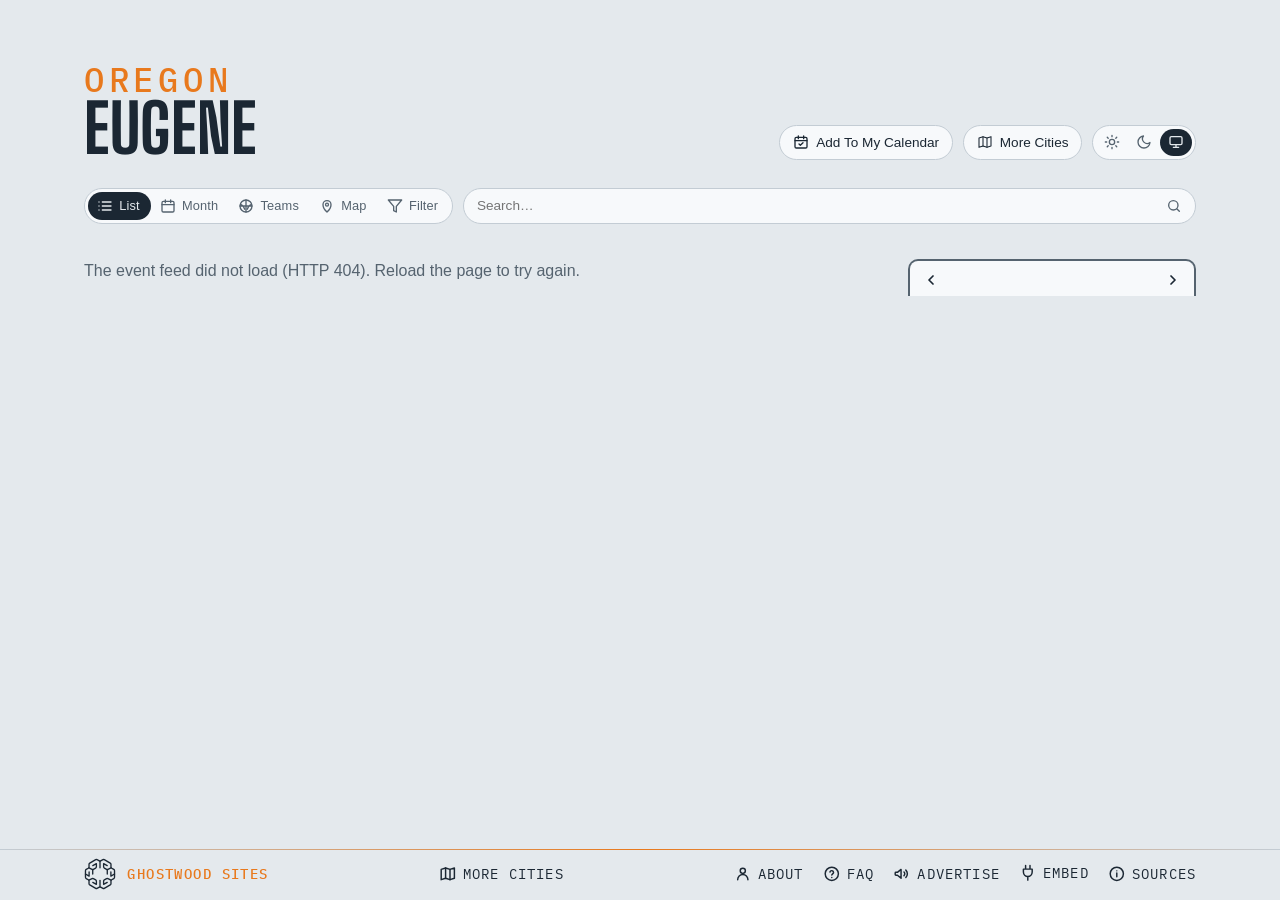
==== commit 769c5315: "Sources and About Us as their own pages, FAQ the same on every site, More Cities centred Co-Authored" ====
--- a/site/index.html
+++ b/site/index.html
@@ -378,6 +378,11 @@
   <p class="gw-credit"><strong>Ghostwood Sites</strong></p>
   </a>
   <div class="foot-links"> <!-- Advertise, Embed, Sources as one thing at the row's right end, the credit at its left (the "Updated" stamp between them was removed 2026-10-05, Steve) -->
+  <!-- about us, just left of the FAQ (Steve, 2026-10-29: "Create an about us section just to the left of FAQ, make it work the same") -->
+  <a class="foot-link" id="about" href="about.html" title="About here.events">
+    <svg viewBox="0 0 24 24" fill="none" stroke="currentColor" stroke-width="2" stroke-linecap="round" stroke-linejoin="round" aria-hidden="true"><circle cx="12" cy="8" r="3.5"/><path d="M5 20a7 7 0 0 1 14 0"/></svg>
+    <span>About</span>
+  </a>
   <!-- the questions page, behind a question mark (Steve, 2026-10-28: "creating a FAQ page") -->
   <a class="foot-link" id="faq" href="faq.html" title="Questions about this calendar">
     <svg viewBox="0 0 24 24" fill="none" stroke="currentColor" stroke-width="2" stroke-linecap="round" stroke-linejoin="round" aria-hidden="true"><circle cx="12" cy="12" r="9"/><path d="M9.5 9.5a2.5 2.5 0 0 1 4.9.7c0 1.7-2.4 2.1-2.4 3.6M12 17h.01"/></svg>
@@ -388,37 +393,11 @@
     <svg viewBox="0 0 24 24" fill="none" stroke="currentColor" stroke-width="2" stroke-linecap="round" stroke-linejoin="round" aria-hidden="true"><path d="M3 11v2a1 1 0 0 0 1 1h2l5 4V6L6 10H4a1 1 0 0 0-1 1z"/><path d="M15 9.5a3.5 3.5 0 0 1 0 5"/><path d="M17.5 7a7 7 0 0 1 0 10"/></svg>
     <span>Advertise</span>
   </a>
-  <!-- the sources, behind an info mark that opens upward like Embed -->
-  <details class="share info" id="sources">
-    <summary title="Where the listings come from">
-      <svg viewBox="0 0 24 24" fill="none" stroke="currentColor" stroke-width="2" stroke-linecap="round" stroke-linejoin="round" aria-hidden="true"><circle cx="12" cy="12" r="9"/><path d="M12 11v5M12 8h.01"/></svg>
-      <span>Sources</span>
-    </summary>
-    <div class="share-body info-body">
-      <div class="share-cols">
-        <div>
-          <h3>Ticketing feeds</h3>
-          <p>Ticketmaster, room by room — Ball Arena, Empower Field, the Mission Ballroom, the Fillmore, the Paramount, the Buell, the Ellie, Boettcher Hall, the Bellco, the Coliseum, the National Western Complex, the Ogden, Bluebird, Summit, Marquis, Cervantes', Ophelia's, the Hi-Dive, the Grizzly Rose, the Oriental, Meow Wolf, Comedy Works, Club Vinyl, Magness Arena, Red Rocks, Fiddler's Green, the Gothic, Dick's Sporting Goods Park, Folsom Field, the CU Events Center, the Boulder Theater and Chautauqua. Season bundles, parking, suites and tours are left out.</p>
-        </div>
-        <div>
-          <h3>Venue calendars</h3>
-          <p>Levitt Pavilion's own calendar (the free summer season at Ruby Hill Park) and Chautauqua's Events Calendar feed, read daily alongside Ticketmaster.</p>
-        </div>
-        <div>
-          <h3>Game dates</h3>
-          <p>ESPN for the Broncos, Nuggets, Rapids, Pioneers and Buffs, the NHL for the Avalanche and MLB's Stats API for the Rockies; the Rockies' and Rapids' home dates, which Ticketmaster does not carry, come straight from those schedules.</p>
-        </div>
-        <div>
-          <h3>The final word</h3>
-          <p>Refreshed once a day. Every listing links to the venue or ticket page — check there before you go.</p>
-        </div>
-      </div>
-        <div>
-          <h3>The map</h3>
-          <p>The shoreline, the lakes and the main roads are © <a href="https://www.openstreetmap.org/copyright" target="_blank" rel="noopener">OpenStreetMap</a> contributors (ODbL), drawn here as one file made at build time — no map tiles, nothing fetched from anywhere else. Venues are placed from their street addresses.</p>
-        </div>
-    </div>
-  </details>
+  <!-- the sources, their own page like the FAQ (Steve, 2026-10-29: "clicking on sources looks bad here … make it work like FAQ") -->
+  <a class="foot-link" id="sources" href="sources.html" title="Where the listings come from">
+    <svg viewBox="0 0 24 24" fill="none" stroke="currentColor" stroke-width="2" stroke-linecap="round" stroke-linejoin="round" aria-hidden="true"><circle cx="12" cy="12" r="9"/><path d="M12 11v5M12 8h.01"/></svg>
+    <span>Sources</span>
+  </a>
   <details class="share" id="embed">
     <summary>
       <svg class="plug" viewBox="0 0 24 24" fill="none" stroke="currentColor" stroke-width="2" stroke-linecap="round" stroke-linejoin="round" aria-hidden="true"><path d="M9 2v5M15 2v5M6 7h12v4a6 6 0 0 1-12 0V7zM12 17v5"/></svg>
--- a/site/styles.css
+++ b/site/styles.css
@@ -962,7 +962,13 @@
 /* two things across, one at each end — the credit and the links (the Updated
    stamp that sat dead centre between them was removed 2026-10-05, Steve) */
 @media (min-width: 641px) {
-  .foot-inner { display: grid; grid-template-columns: auto auto; justify-content: space-between; }
+  .foot-inner { display: grid; grid-template-columns: auto 1fr; }
+  /* the links fill the rest of the row, packed right; More Cities, first among
+     them, takes equal auto margins so it sits centred in the open space between
+     the credit and About (Steve, 2026-10-29: "more cities in the footer should be
+     centerd in this open space") */
+  footer .foot-links { justify-content: flex-end; }
+  footer #moreCities { margin-inline: auto; }
 }
 footer p { color: var(--ink-soft); font-size: .72rem; margin: 0; }
 .gw { display: flex; align-items: center; gap: .7rem; }
@@ -973,7 +979,7 @@
 footer .foot-links { order: 3; display: flex; align-items: center; gap: 1.2rem; }
 footer .foot-link { order: 1; } /* Advertise, Embed, Sources */
 footer #embed { order: 2; }
-footer .share.info { order: 3; position: relative; }
+footer #sources { order: 3; } /* a page link since 2026-10-29, still last on the row */
 /* the Advertise link: dressed as the Sources / Embed labels, after them */
 footer .foot-link { position: relative; top: -.5px; display: inline-flex; align-items: center; gap: .4rem; /* measured half a pixel under its neighbours' labels (Steve, 2026-09-15) */ font-family: var(--mono); font-size: .9rem; text-transform: uppercase; letter-spacing: .08em; color: var(--ink); text-decoration: none; padding: .2rem 0; white-space: nowrap; }
 footer .foot-link:hover { color: var(--ink-soft); }
@@ -989,10 +995,6 @@
 .ad-page ul { padding-left: 1.2rem; }
 .ad-page .ad-lead { font-size: 1.1rem; color: var(--ink); }
 .ad-page .ad-back { display: inline-block; margin-top: 2rem; font-family: var(--mono); font-size: .8rem; text-transform: uppercase; letter-spacing: .08em; color: var(--ink); }
-footer .info summary svg { width: 1.1rem; height: 1.1rem; }
-.info-body { width: min(18rem, 90vw); text-align: left; } /* the Embed panel's width; its own details box is only as wide as its label */
-.info-body h3 { font-size: 1.05rem; margin: 0 0 .4rem; }
-.info-body p { color: var(--ink-soft); margin: 0 0 .5rem; }
 footer .share summary { font-size: .9rem; white-space: nowrap; }
 .foot-inner.is-tight .share summary span, .foot-inner.is-tighter .gw-credit {
   position: absolute; width: 1px; height: 1px; overflow: hidden; clip: rect(0 0 0 0); white-space: nowrap;
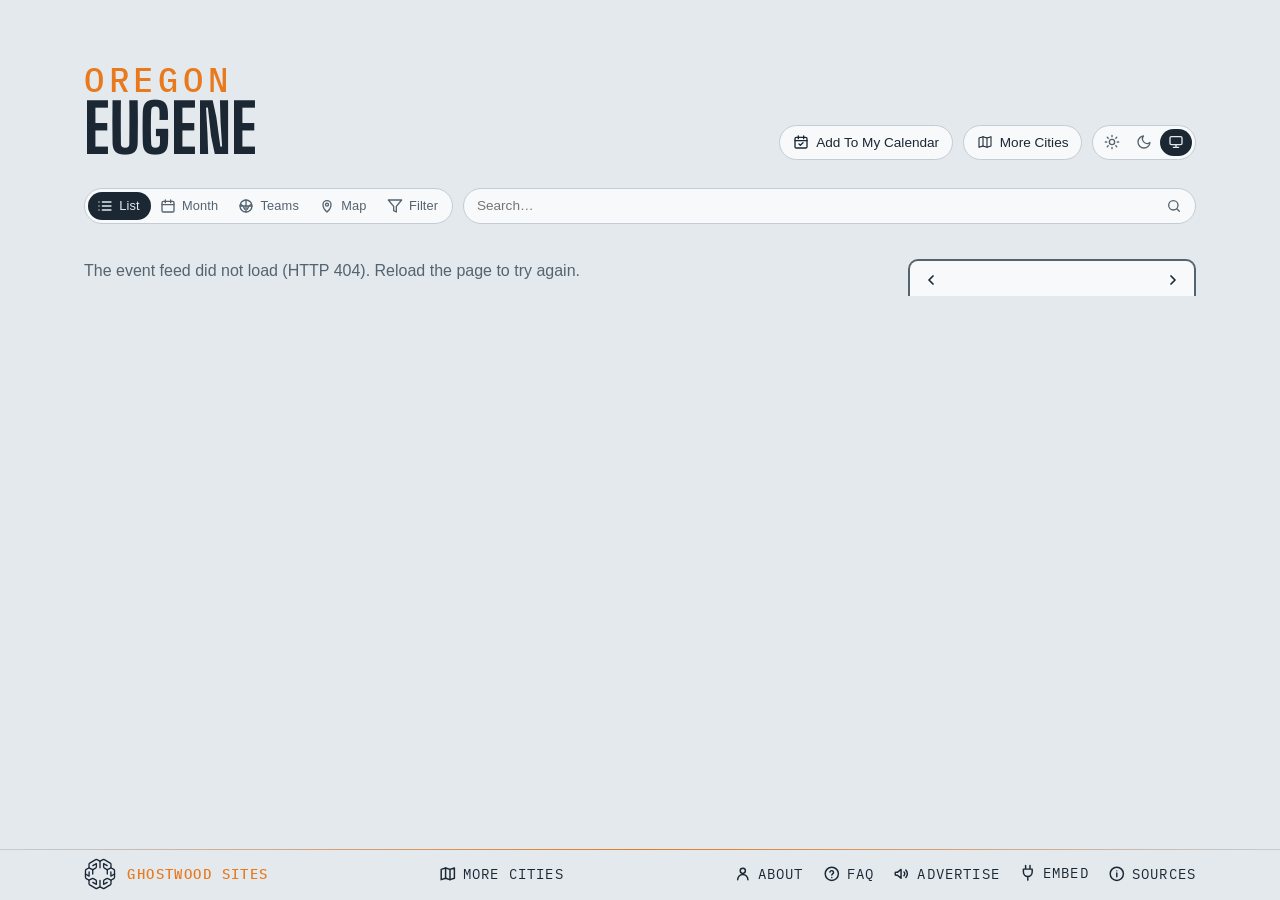
==== commit b4f4e780: "Map view: a heat map, not venue colours (lqa 6179b66) Co-Authored-By: Claude Opus 5.5 <noreply@anthr" ====
--- a/site/index.html
+++ b/site/index.html
@@ -329,7 +329,7 @@
       <button type="button" data-z="me" title="Find my location" aria-label="Find my location" aria-pressed="false"><svg viewBox="0 0 24 24" fill="none" stroke="currentColor" stroke-width="2" stroke-linecap="round" stroke-linejoin="round" aria-hidden="true"><circle cx="12" cy="12" r="6"/><circle cx="12" cy="12" r="1.6" fill="currentColor"/><path d="M12 2v4M12 18v4M2 12h4M18 12h4"/></svg></button> <!-- the visitor's own spot: the browser's Geolocation API on their say-so (local-map.js), no service behind it — Steve, 2026-10-25 -->
     </div>
   </div>
-  <p class="lm-caption" id="lmCaption"><span></span></p>
+  <p class="lm-caption" id="lmCaption"><span></span><span class="lm-heat-key" id="lmHeatKey" hidden>Fewer events <i aria-hidden="true"></i> More</span></p>
 </section>
 
 <!-- the Teams view: in place of the agenda while the Teams chip is on. A
--- a/site/styles.css
+++ b/site/styles.css
@@ -2012,6 +2012,12 @@
 .lm-pop .lm-branch-n { flex: none; font-family: var(--mono); font-size: .72rem; letter-spacing: .04em; color: var(--ink-soft); }
 .lm-pop .lm-branch-body { margin: 0 0 .5rem .5rem; padding-left: 1.05rem; border-left: 2px solid var(--line); } /* the thread line */
 .lm-pop .lm-branch-body .lm-foot { margin-bottom: .1rem; }
+.lm-heat { pointer-events: none; } /* the heat map's glow under the pins (2026-10-30) */
+:root[data-theme="dark"] .lm-heat { mix-blend-mode: screen; }
+@media (prefers-color-scheme: dark) { :root:not([data-theme="light"]) .lm-heat { mix-blend-mode: screen; } }
+.lm-heat-key { display: inline-flex; align-items: center; gap: .45em; }
+.lm-heat-key[hidden] { display: none; }
+.lm-heat-key i { display: inline-block; width: 5.5em; height: .62em; border-radius: .31em; background: linear-gradient(90deg, rgb(253,230,160), rgb(247,178,82), rgb(234,112,52), rgb(196,52,44), rgb(128,22,38)); }
 .lm-caption .lm-note { color: var(--ink); text-transform: none; letter-spacing: 0; font-family: var(--body); font-size: .8rem; }
 .lm-caption { display: flex; justify-content: center; gap: 1rem; flex-wrap: wrap; margin: .55rem auto 0; width: 100%; min-height: 1.6em; font-family: var(--mono); font-size: .68rem; letter-spacing: .08em; text-transform: uppercase; color: var(--ink-soft); }
 /* the pin's card: the month view's day card (.mb-pop), with the room's own site at its foot */
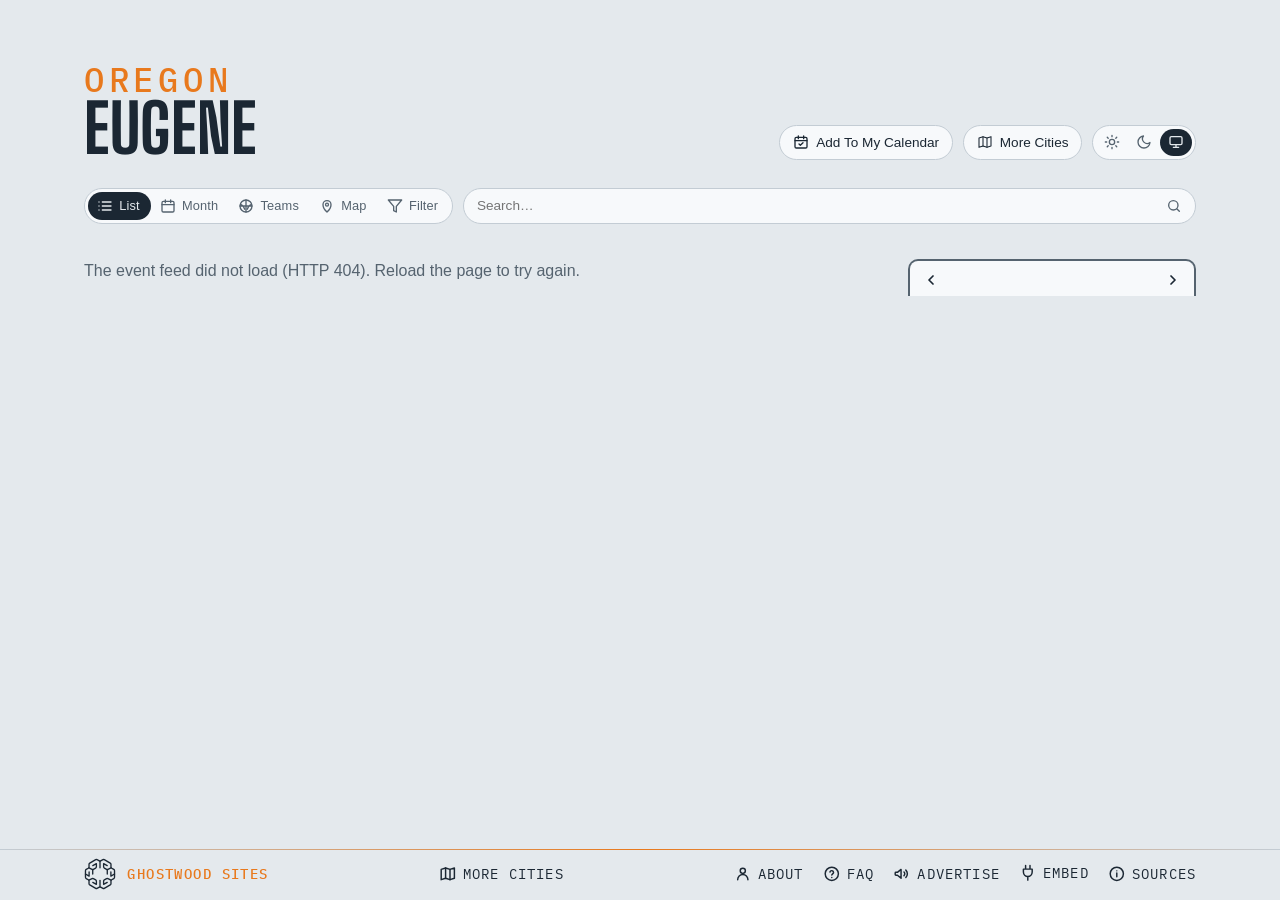
==== commit 099d2261: "Map view: one orange dot per venue, sized by the venues it holds Ghostwood orange in both themes, no" ====
--- a/site/index.html
+++ b/site/index.html
@@ -329,7 +329,7 @@
       <button type="button" data-z="me" title="Find my location" aria-label="Find my location" aria-pressed="false"><svg viewBox="0 0 24 24" fill="none" stroke="currentColor" stroke-width="2" stroke-linecap="round" stroke-linejoin="round" aria-hidden="true"><circle cx="12" cy="12" r="6"/><circle cx="12" cy="12" r="1.6" fill="currentColor"/><path d="M12 2v4M12 18v4M2 12h4M18 12h4"/></svg></button> <!-- the visitor's own spot: the browser's Geolocation API on their say-so (local-map.js), no service behind it — Steve, 2026-10-25 -->
     </div>
   </div>
-  <p class="lm-caption" id="lmCaption"><span></span><span class="lm-heat-key" id="lmHeatKey" hidden>Fewer events <i aria-hidden="true"></i> More</span></p>
+  <p class="lm-caption" id="lmCaption"><span></span></p>
 </section>
 
 <!-- the Teams view: in place of the agenda while the Teams chip is on. A
--- a/site/styles.css
+++ b/site/styles.css
@@ -1971,11 +1971,14 @@
 .lm-water-name { font-family: var(--body); font-style: italic; letter-spacing: .04em; fill: color-mix(in srgb, var(--ink) 55%, #4da3f0); pointer-events: none; }
 .lm-peak { fill: none; stroke: var(--ink-soft); stroke-width: calc(var(--u, 1) * 1.2); stroke-linejoin: round; }
 .lm-peak-name { font-family: var(--mono); letter-spacing: .06em; fill: var(--ink-soft); opacity: .8; paint-order: stroke; stroke: var(--mist); stroke-width: calc(var(--u, 1) * 3); pointer-events: none; }
+:root { --lm-dot: #e8791d; } /* the map's dots: the Ghostwood orange, one shade per theme (Steve, 2026-10-30) */
+:root[data-theme="dark"] { --lm-dot: #f08a33; }
+@media (prefers-color-scheme: dark) { :root:not([data-theme="light"]) { --lm-dot: #f08a33; } }
 .lm-pin { cursor: pointer; outline: none; }
-.lm-pin circle { stroke: var(--mist); stroke-width: calc(var(--u, 1) * 1.6); transition: stroke-width .12s; }
-.lm-pin.is-empty circle { fill: var(--mist); stroke: var(--pin); stroke-dasharray: calc(var(--u, 1) * 2) calc(var(--u, 1) * 2); } /* nothing upcoming under the filters: a hollow ring in the room's colour */
+.lm-pin circle { fill: var(--pin); stroke: var(--mist); stroke-width: calc(var(--u, 1) * 1.6); transition: stroke-width .12s; }
+.lm-pin.is-empty circle { fill: var(--mist); stroke: var(--pin); stroke-dasharray: calc(var(--u, 1) * 2) calc(var(--u, 1) * 2); } /* nothing upcoming under the filters: a hollow ring */
 .lm-pin:hover circle, .lm-pin:focus-visible circle, .lm-pin.is-open circle { stroke: var(--ink); stroke-width: calc(var(--u, 1) * 2.4); }
-.lm-pin .lm-n { font-family: var(--mono); font-weight: 700; fill: var(--mist); text-anchor: middle; pointer-events: none; }
+.lm-pin .lm-n { font-family: var(--mono); font-weight: 700; fill: #141a20; text-anchor: middle; pointer-events: none; }
 .lm-pin.is-empty .lm-n { fill: var(--pin); }
 .lm-pin .lm-name { font-family: var(--body); font-weight: 600; fill: var(--ink); paint-order: stroke; stroke: var(--mist); stroke-width: calc(var(--u, 1) * 3.2); stroke-linejoin: round; pointer-events: none; }
 .lm-pin.is-empty .lm-name { fill: var(--ink-soft); font-weight: 500; }
@@ -1999,7 +2002,6 @@
 @keyframes lm-pulse { 0% { fill-opacity: .22; } 100% { fill-opacity: .08; } }
 .lm-pin.is-city circle { opacity: .78; } /* the rest of the city on a neighbourhood map: a shade quieter than the neighbourhood's own rooms */
 .lm-pin.is-city .lm-name { font-weight: 500; fill: var(--ink-soft); }
-.lm-pin .lm-stack { stroke: var(--mist); stroke-width: calc(var(--u, 1) * 1.6); } /* a group of venues (Steve, 2026-10-28): the next venues' discs peek out behind the first */
 .lm-pin.is-group .lm-name { font-weight: 700; }
 /* a group's card: one row a venue, folded like a reddit thread — [+] opens its next events under a thread line, [–] folds them */
 .lm-pop .lm-tree { margin: 0 0 .3rem; }
@@ -2012,12 +2014,6 @@
 .lm-pop .lm-branch-n { flex: none; font-family: var(--mono); font-size: .72rem; letter-spacing: .04em; color: var(--ink-soft); }
 .lm-pop .lm-branch-body { margin: 0 0 .5rem .5rem; padding-left: 1.05rem; border-left: 2px solid var(--line); } /* the thread line */
 .lm-pop .lm-branch-body .lm-foot { margin-bottom: .1rem; }
-.lm-heat { pointer-events: none; } /* the heat map's glow under the pins (2026-10-30) */
-:root[data-theme="dark"] .lm-heat { mix-blend-mode: screen; }
-@media (prefers-color-scheme: dark) { :root:not([data-theme="light"]) .lm-heat { mix-blend-mode: screen; } }
-.lm-heat-key { display: inline-flex; align-items: center; gap: .45em; }
-.lm-heat-key[hidden] { display: none; }
-.lm-heat-key i { display: inline-block; width: 5.5em; height: .62em; border-radius: .31em; background: linear-gradient(90deg, rgb(253,230,160), rgb(247,178,82), rgb(234,112,52), rgb(196,52,44), rgb(128,22,38)); }
 .lm-caption .lm-note { color: var(--ink); text-transform: none; letter-spacing: 0; font-family: var(--body); font-size: .8rem; }
 .lm-caption { display: flex; justify-content: center; gap: 1rem; flex-wrap: wrap; margin: .55rem auto 0; width: 100%; min-height: 1.6em; font-family: var(--mono); font-size: .68rem; letter-spacing: .08em; text-transform: uppercase; color: var(--ink-soft); }
 /* the pin's card: the month view's day card (.mb-pop), with the room's own site at its foot */
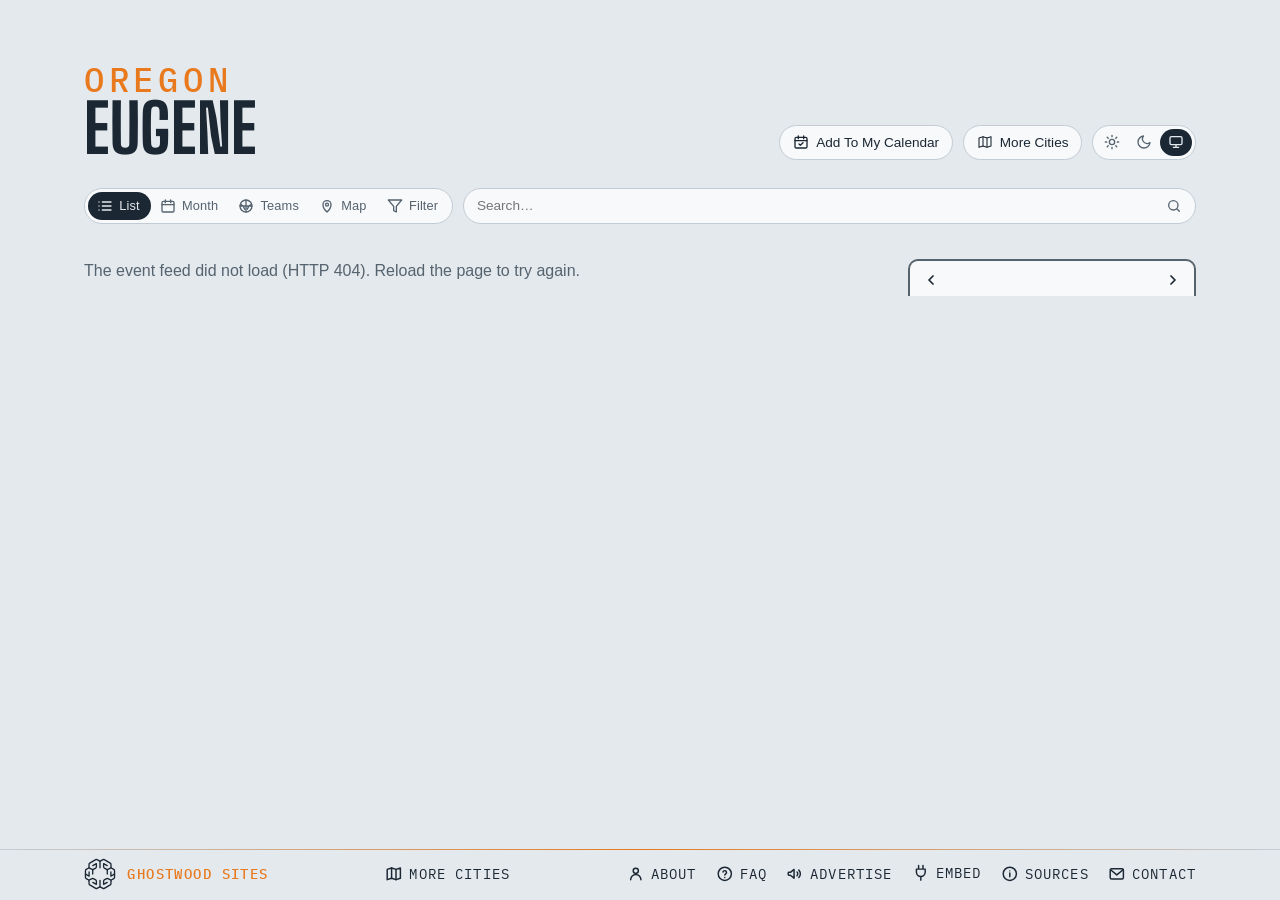
==== commit 8638de68: "Footer: a Contact item after Sources, mailto hello@here.events Co-Authored-By: Claude Opus 5.5 <nore" ====
--- a/site/index.html
+++ b/site/index.html
@@ -398,6 +398,11 @@
     <svg viewBox="0 0 24 24" fill="none" stroke="currentColor" stroke-width="2" stroke-linecap="round" stroke-linejoin="round" aria-hidden="true"><circle cx="12" cy="12" r="9"/><path d="M12 11v5M12 8h.01"/></svg>
     <span>Sources</span>
   </a>
+  <!-- write to us: a mailto link after Sources (Steve, 2026-11-05: "adda contact item, it will be a mail to link … (i.e. not steve@)") -->
+  <a class="foot-link" id="contact" href="mailto:hello@here.events" title="Write to here.events">
+    <svg viewBox="0 0 24 24" fill="none" stroke="currentColor" stroke-width="2" stroke-linecap="round" stroke-linejoin="round" aria-hidden="true"><rect x="3" y="5" width="18" height="14" rx="2"/><path d="M3.5 6.5l8.5 7 8.5-7"/></svg>
+    <span>Contact</span>
+  </a>
   <details class="share" id="embed">
     <summary>
       <svg class="plug" viewBox="0 0 24 24" fill="none" stroke="currentColor" stroke-width="2" stroke-linecap="round" stroke-linejoin="round" aria-hidden="true"><path d="M9 2v5M15 2v5M6 7h12v4a6 6 0 0 1-12 0V7zM12 17v5"/></svg>
@@ -454,9 +459,8 @@
     <div class="sheet-actions">
       <!-- order: the short chips first so they share a line, the long venue link after (Steve, 2026-09-15) -->
       <a id="sheetTickets" class="btn-cal" href="#" target="_blank" rel="noopener">Tickets</a>
-      <!-- the plain way to hide a club's home games (2026-09-20); an Undo toast follows. The venue's own Only / Hide
-           chips went 2026-10-26 (Steve: only Tickets and the venue link); the filter panel still has both -->
-      <button id="sheetHideTeam" class="chip" type="button" title="Hide this club's home games" hidden></button>
+      <!-- the venue's own Only / Hide chips went 2026-10-26 (Steve: only Tickets and the venue link) and the club's
+           Hide chip 2026-11-01 (Season stays); the filter panel still hides either -->
       <button id="sheetTeam" class="chip" type="button" title="This club's whole season in the Teams view" hidden></button>
       <a id="sheetVenueLink" class="chip" href="#" target="_blank" rel="noopener"></a>
       <button id="sheetClose" class="chip" type="button">Close</button>
--- a/site/styles.css
+++ b/site/styles.css
@@ -980,6 +980,7 @@
 footer .foot-link { order: 1; } /* Advertise, Embed, Sources */
 footer #embed { order: 2; }
 footer #sources { order: 3; } /* a page link since 2026-10-29, still last on the row */
+footer #contact { order: 4; } /* the mailto, after Sources (2026-11-05) */
 /* the Advertise link: dressed as the Sources / Embed labels, after them */
 footer .foot-link { position: relative; top: -.5px; display: inline-flex; align-items: center; gap: .4rem; /* measured half a pixel under its neighbours' labels (Steve, 2026-09-15) */ font-family: var(--mono); font-size: .9rem; text-transform: uppercase; letter-spacing: .08em; color: var(--ink); text-decoration: none; padding: .2rem 0; white-space: nowrap; }
 footer .foot-link:hover { color: var(--ink-soft); }
@@ -1966,6 +1967,7 @@
 .lm-road { fill: none; stroke: var(--road); stroke-linecap: round; stroke-linejoin: round; stroke-width: calc(var(--u, 1) * .6); opacity: .45; }
 .lm-road-primary, .lm-road-trunk { stroke-width: calc(var(--u, 1) * .9); opacity: .6; }
 .lm-road-motorway { stroke-width: calc(var(--u, 1) * 1.5); opacity: .8; }
+.lm-boundary { fill: none; stroke: var(--lm-dot); stroke-width: calc(var(--u, 1) * 1.3); stroke-dasharray: calc(var(--u, 1) * 6) calc(var(--u, 1) * 3.5); stroke-linecap: round; stroke-linejoin: round; opacity: .7; pointer-events: none; } /* the city's or neighbourhood's own line (build-local-map.mjs `boundary`): dashed, the map dots' orange, over the roads and under the labels and pins */
 .lm-town { font-family: var(--mono); font-weight: 500; letter-spacing: .08em; text-transform: uppercase; fill: var(--ink-soft); paint-order: stroke; stroke: var(--mist); stroke-width: calc(var(--u, 1) * 3); stroke-linejoin: round; pointer-events: none; }
 .lm-town-dot { fill: var(--ink-soft); }
 .lm-water-name { font-family: var(--body); font-style: italic; letter-spacing: .04em; fill: color-mix(in srgb, var(--ink) 55%, #4da3f0); pointer-events: none; }
@@ -1990,13 +1992,19 @@
 .lm-zoom button[data-z="me"] { margin-top: .3rem; } /* the crosshair: the visitor's own spot, a little apart from the zoom */
 .lm-zoom button.is-busy { opacity: .5; cursor: progress; }
 .lm-zoom button[aria-pressed="true"] { color: #2f7fd6; border-color: #2f7fd6; }
-.lm-city { cursor: pointer; }
-.lm-city-dot { fill: #1f8a4c; stroke: #fff; stroke-width: calc(var(--u, 1) * 1.5); }
-.lm-sign-board { fill: #0f7a45; stroke: #fff; stroke-width: calc(var(--u, 1) * 1); } /* one thin white line as the board's edge (Steve, 2026-10-26: 'the white border should actually be the border') */
-.lm-sign-hit { fill: #fff; opacity: 0; }
-.lm-city:hover .lm-sign-hit, .lm-city:focus-visible .lm-sign-hit { opacity: .14; }
-.lm-sign-name, .lm-sign-mi { font-family: var(--body); font-weight: 700; letter-spacing: .01em; fill: #fff; pointer-events: none; }
-.lm-sign-name { letter-spacing: .03em; }
+.lm-zoom button[data-z="cities"] { margin-top: .3rem; } /* Switch City (and Switch Neighbourhood under it): the other sites, a little apart from the zoom — in place of the green signposts (Steve, 2026-10-31) */
+.lm-zoom button[aria-expanded="true"] { color: var(--ink); border-color: var(--ink); }
+.lm-switch .lm-sw-list { list-style: none; margin: .1rem 0 .35rem; padding: 0; }
+.lm-switch .lm-sw-row { display: flex; align-items: baseline; gap: .55rem; padding: .45rem .1rem; border-top: 1px solid var(--line); color: var(--ink); text-decoration: none; font: 500 .9rem/1.25 var(--body); }
+.lm-switch li:first-child .lm-sw-row { border-top: 0; }
+.lm-switch a.lm-sw-row:hover .lm-sw-name, .lm-switch a.lm-sw-row:focus-visible .lm-sw-name { text-decoration: underline; text-underline-offset: .15em; }
+.lm-switch .lm-sw-name { flex: 1; min-width: 0; overflow: hidden; text-overflow: ellipsis; white-space: nowrap; }
+.lm-switch .lm-sw-tag { flex: none; font-family: var(--mono); font-size: .62rem; letter-spacing: .08em; text-transform: uppercase; color: var(--ink-soft); }
+.lm-switch .lm-sw-far { flex: none; font-family: var(--mono); font-size: .72rem; letter-spacing: .04em; color: var(--ink-soft); }
+.lm-switch .is-here .lm-sw-row { font-weight: 700; }
+.lm-switch .is-here .lm-sw-row::after { content: '✓'; flex: none; color: var(--ink-soft); }
+.lm-caption .lm-reset { font: inherit; letter-spacing: inherit; text-transform: inherit; color: var(--ink); background: none; border: 0; border-bottom: 1px solid currentColor; border-radius: 0; padding: 0; cursor: pointer; } /* the filters leave nothing on the map: one tap back to the default (Steve, 2026-10-31) */
+.lm-caption .lm-reset[hidden] { display: none; }
 .lm-me-dot { fill: #2f7fd6; stroke: var(--mist); stroke-width: calc(var(--u, 1) * 2); }
 .lm-me-acc { fill: #2f7fd6; fill-opacity: .14; stroke: #2f7fd6; stroke-opacity: .45; stroke-width: calc(var(--u, 1) * .8); animation: lm-pulse 2.4s ease-out infinite; transform-box: fill-box; transform-origin: center; }
 @keyframes lm-pulse { 0% { fill-opacity: .22; } 100% { fill-opacity: .08; } }
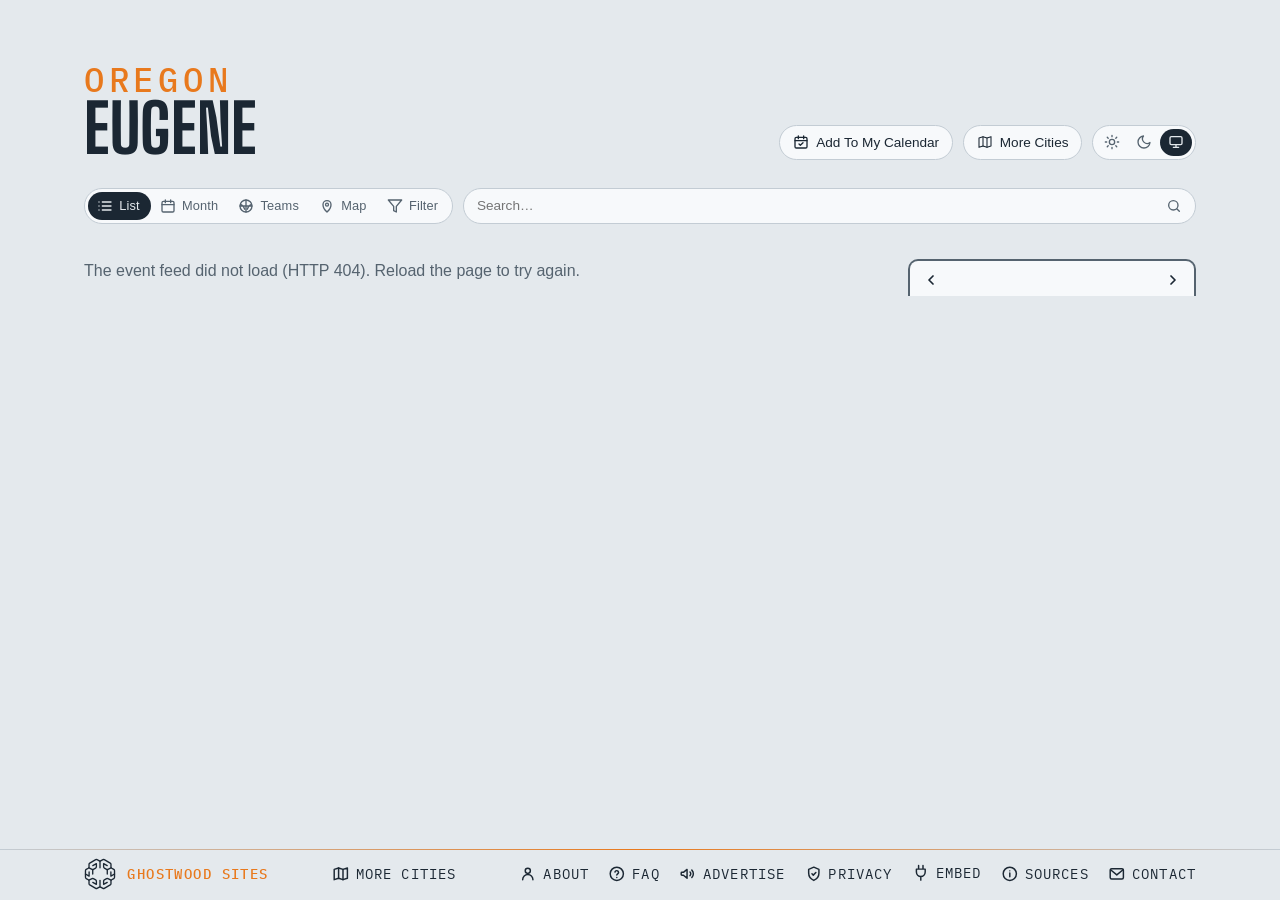
==== commit 8e23ef11: "Footer: a Privacy link to here.events/privacy/; About and FAQ name AdSense instead of "no ads that f" ====
--- a/site/index.html
+++ b/site/index.html
@@ -27,6 +27,7 @@
   gtag('js', new Date());
   gtag('config', 'G-BTQFXS68HN');
 </script>
+<script async src="https://pagead2.googlesyndication.com/pagead/js/adsbygoogle.js?client=ca-pub-4058649258846072" crossorigin="anonymous"></script>
 <title>Eugene Events — Matthew Knight Arena, Autzen, the Hult Center &amp; the clubs</title>
 <meta name="description" content="What's on in Eugene — Matthew Knight Arena, Autzen Stadium, PK Park, the Hult Center, the McDonald Theatre, the Cuthbert, the WOW Hall, Lane Events Center, Beall Hall, the Jazz Station, Whirled Pies and the VLT, with Springfield and Corvallis, and the Ducks, the Emeralds and the Beavers at home.">
 <!-- the site's own address and what a shared link shows: name, line, and the share card (share.png, 1200×630, scripts/share-card.mjs) -->
@@ -403,6 +404,10 @@
     <svg viewBox="0 0 24 24" fill="none" stroke="currentColor" stroke-width="2" stroke-linecap="round" stroke-linejoin="round" aria-hidden="true"><rect x="3" y="5" width="18" height="14" rx="2"/><path d="M3.5 6.5l8.5 7 8.5-7"/></svg>
     <span>Contact</span>
   </a>
+  <a class="foot-link" id="privacy" href="https://here.events/privacy/" title="Cookies, analytics and ads">
+    <svg viewBox="0 0 24 24" fill="none" stroke="currentColor" stroke-width="2" stroke-linecap="round" stroke-linejoin="round" aria-hidden="true"><path d="M12 3l7 3v5c0 4.5-3 8.3-7 10-4-1.7-7-5.5-7-10V6l7-3z"/><path d="M9.5 12l1.8 1.8 3.5-3.6"/></svg>
+    <span>Privacy</span>
+  </a>
   <details class="share" id="embed">
     <summary>
       <svg class="plug" viewBox="0 0 24 24" fill="none" stroke="currentColor" stroke-width="2" stroke-linecap="round" stroke-linejoin="round" aria-hidden="true"><path d="M9 2v5M15 2v5M6 7h12v4a6 6 0 0 1-12 0V7zM12 17v5"/></svg>
--- a/site/styles.css
+++ b/site/styles.css
@@ -407,6 +407,10 @@
 .fp-preset { font-size: .8rem; padding: .4em .85em; min-height: 2rem; }
 .fp-preset:hover { border-color: var(--ink-soft); }
 .fp-preset.is-on { background: var(--ink); color: var(--sky); border-color: var(--ink); }
+/* the panel's foot: Apply, pinned to the bottom edge while the panel scrolls (2026-11-05) */
+.fp-foot { position: sticky; bottom: -1rem; z-index: 1; display: flex; justify-content: flex-end; margin: 1.1rem -1.1rem -1rem; padding: .7rem 1.1rem; background: var(--mist); border-top: 1px solid var(--line); }
+.fp-foot .fp-apply { font-size: .9rem; font-weight: 600; padding: .45em 1.6em; min-height: 2.25rem; background: var(--ink); color: var(--sky); border-color: var(--ink); }
+.fp-foot .fp-apply:hover { background: color-mix(in srgb, var(--ink) 85%, var(--sky)); }
 .fp-group h3 {
   white-space: nowrap; /* never wraps (Steve, 2026-09-22) */
   font-family: var(--mono); font-size: .68rem; text-transform: uppercase;
@@ -871,6 +875,7 @@
 .pop-filter { display: flex; justify-content: center; gap: .5em; align-items: center; cursor: pointer; font-weight: 600; font-size: .88rem; margin: 0 0 .8rem; }
 .pop-filter input { accent-color: var(--ink); }
 .pop-filter[hidden] { display: none; } /* an author display beats the hidden attribute: say it outright (Teams mode has no filter to include) */
+.pop-filter-note { margin: -.45rem 0 .9rem; font-size: .68rem; } /* the filter row's footnote: the calendar keeps the filters it was added with (2026-11-05) */
 
 /* ---- share / embed: a <details> in the footer that opens UPWARD, its body
    floating over the list ---- */
